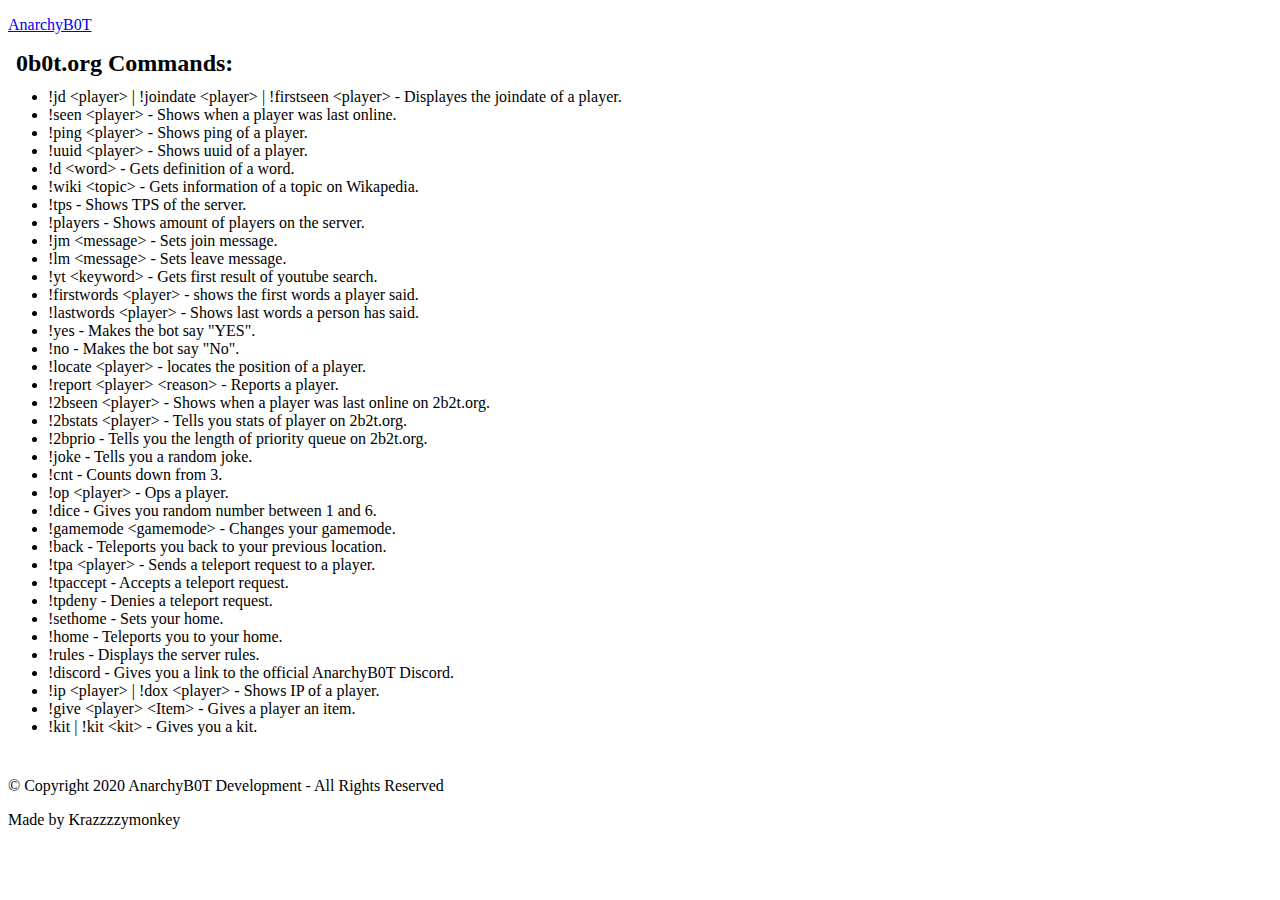
==== 0b0t.html @ 0f823b44 "Added new commands" ====
<!DOCTYPE html>
<html style="font-size: 16px;">
  <head>
    <meta name="viewport" content="width=device-width, initial-scale=1.0">
    <meta charset="utf-8">
    <meta name="keywords" content="0b0t.org Commands:">
    <meta name="description" content="">
    <meta name="page_type" content="np-template-header-footer-from-plugin">
    <title>0b0t</title>
    <link rel="stylesheet" href="nicepage.css" media="screen">
<link rel="stylesheet" href="0b0t.css" media="screen">
    <script class="u-script" type="text/javascript" src="jquery.js" defer=""></script>
    <script class="u-script" type="text/javascript" src="nicepage.js" defer=""></script>
    <meta name="generator" content="Nicepage 2.23.0, nicepage.com">
    <link rel="icon" href="images/favicon.gif">
    
    
    <link id="u-theme-google-font" rel="stylesheet" href="https://fonts.googleapis.com/css?family=Roboto:100,100i,300,300i,400,400i,500,500i,700,700i,900,900i|Open+Sans:300,300i,400,400i,600,600i,700,700i,800,800i">
    <link id="u-page-google-font" rel="stylesheet" href="https://fonts.googleapis.com/css?family=Raleway:100,100i,200,200i,300,300i,400,400i,500,500i,600,600i,700,700i,800,800i,900,900i">
    <script type="application/ld+json">{
		"@context": "http://schema.org",
		"@type": "Organization",
		"name": "AnarchyBOT",
		"url": "index.html"
}</script>
    <meta property="og:title" content="0b0t">
    <meta property="og:type" content="website">
    <meta name="theme-color" content="#478ac9">
    <link rel="canonical" href="index.html">
    <meta property="og:url" content="index.html">
  </head>
  <body class="u-body"><header class="u-clearfix u-header" id="sec-4ec8"><div class="u-clearfix u-sheet u-sheet-1">
        <p class="u-text u-text-default u-text-1">
          <a class="u-btn u-button-style u-custom-font u-font-raleway u-none u-text-active-palette-1-light-1 u-text-grey-75 u-text-hover-palette-1-base u-btn-1" href="AnarchyBOT.html" data-animation-name="fadeIn" data-animation-duration="1000" data-animation-delay="0" data-animation-direction="">AnarchyB0T</a>
        </p>
      </div></header>
    <section class="u-clearfix u-section-1" id="sec-e5b4">
      <div class="u-clearfix u-sheet u-sheet-1">
        <h2 class="u-subtitle u-text u-text-1" data-animation-name="fadeIn" data-animation-duration="1000" data-animation-delay="0" data-animation-direction="">0b0t.org Commands:</h2>
        <ul class="u-custom-font u-font-raleway u-text u-text-default u-text-2" data-animation-name="fadeIn" data-animation-duration="1500" data-animation-delay="0" data-animation-direction="Left">
          <li>!jd &lt;player&gt; | !joindate &lt;player&gt; | !firstseen &lt;player&gt; - Displayes the joindate of a player.</li>
          <li>!seen &lt;player&gt; - Shows when a player was last online.</li>
          <li>!ping &lt;player&gt; - Shows ping of a player.</li>
          <li>!uuid &lt;player&gt; - Shows uuid of a player.</li>
          <li>!d &lt;word&gt; - Gets definition of a word.</li>
          <li>!wiki &lt;topic&gt; - Gets information of a topic on Wikapedia.</li>
          <li>!tps - Shows TPS of the server.</li>
          <li>!players - Shows amount of players on the server.</li>
          <li>!jm &lt;message&gt; - Sets join message.</li>
          <li>!lm &lt;message&gt; - Sets leave message.</li>
          <li>!yt &lt;keyword&gt; - Gets first result of youtube search.</li>
          <li>!firstwords &lt;player&gt; - shows the first words a player said.</li>
          <li>!lastwords &lt;player&gt; - Shows last words a person has said.<br>
          </li>
          <li>!yes - Makes the bot say "YES".</li>
          <li>!no - Makes the bot say "No".</li>
          <li>!locate &lt;player&gt; - locates the position of a player.</li>
          <li>!report &lt;player&gt; &lt;reason&gt; - Reports a player.</li>
          <li>!2bseen &lt;player&gt; - Shows when a player was last online on 2b2t.org.</li>
          <li>!2bstats &lt;player&gt; - Tells you stats of player on 2b2t.org.</li>
          <li>!2bprio - Tells you the length of priority queue on 2b2t.org.</li>
          <li>!joke - Tells you a random joke.</li>
          <li>!cnt - Counts down from 3.&nbsp;</li>
          <li>!op &lt;player&gt; - Ops a player.</li>
          <li>!dice - Gives you random number between 1 and 6.<br>
          </li>
          <li>!gamemode &lt;gamemode&gt; - Changes your gamemode.<br>
          </li>
          <li>!back - Teleports you back to your previous location.<br>
          </li>
          <li>!tpa &lt;player&gt; -  Sends a teleport request to a player.<br>
          </li>
          <li>!tpaccept - Accepts a teleport request.<br>
          </li>
          <li>!tpdeny - Denies a teleport request.<br>
          </li>
          <li>!sethome - Sets your home.<br>
          </li>
          <li>!home - Teleports you to your home.<br>
          </li>
          <li>!rules - Displays the server rules.<br>
          </li>
          <li>!discord - Gives you a link to the official AnarchyB0T Discord.<br>
          </li>
          <li>!ip &lt;player&gt; | !dox &lt;player&gt; - Shows IP of a player.<br>
          </li>
          <li>!give &lt;player&gt; &lt;Item&gt; - Gives a player an item.<br>
          </li>
          <li>!kit | !kit &lt;kit&gt; - Gives you a kit.<br>
          </li>
        </ul>
      </div>
    </section>
    
    
    <footer class="u-align-center u-clearfix u-footer u-grey-80 u-footer" id="sec-8c85"><div class="u-clearfix u-sheet u-sheet-1">
        <p class="u-small-text u-text u-text-variant u-text-1">© Copyright 2020 AnarchyB0T Development - All Rights Reserved</p>
        <p class="u-text u-text-default u-text-2">Made by Krazzzzymonkey</p>
      </div></footer>
  </body>
</html>
---- 0b0t.css ----
.u-section-1 .u-sheet-1 {min-height: 711px}
.u-section-1 .u-text-1 {animation-duration: 1500ms; margin: 10px 673px 0 8px}
.u-section-1 .u-text-2 {animation-duration: 1500ms; margin: 11px auto 60px 0} 

@media (max-width: 1199px){ .u-section-1 .u-text-1 {margin-right: 481px; margin-left: 7px} }

@media (max-width: 991px){ .u-section-1 .u-text-1 {margin-right: 268px; margin-left: 5px} }

@media (max-width: 767px){ .u-section-1 .u-text-1 {margin-right: 93px; margin-left: 4px} }

@media (max-width: 575px){ .u-section-1 .u-text-1 {margin-right: 0; margin-left: 3px} }
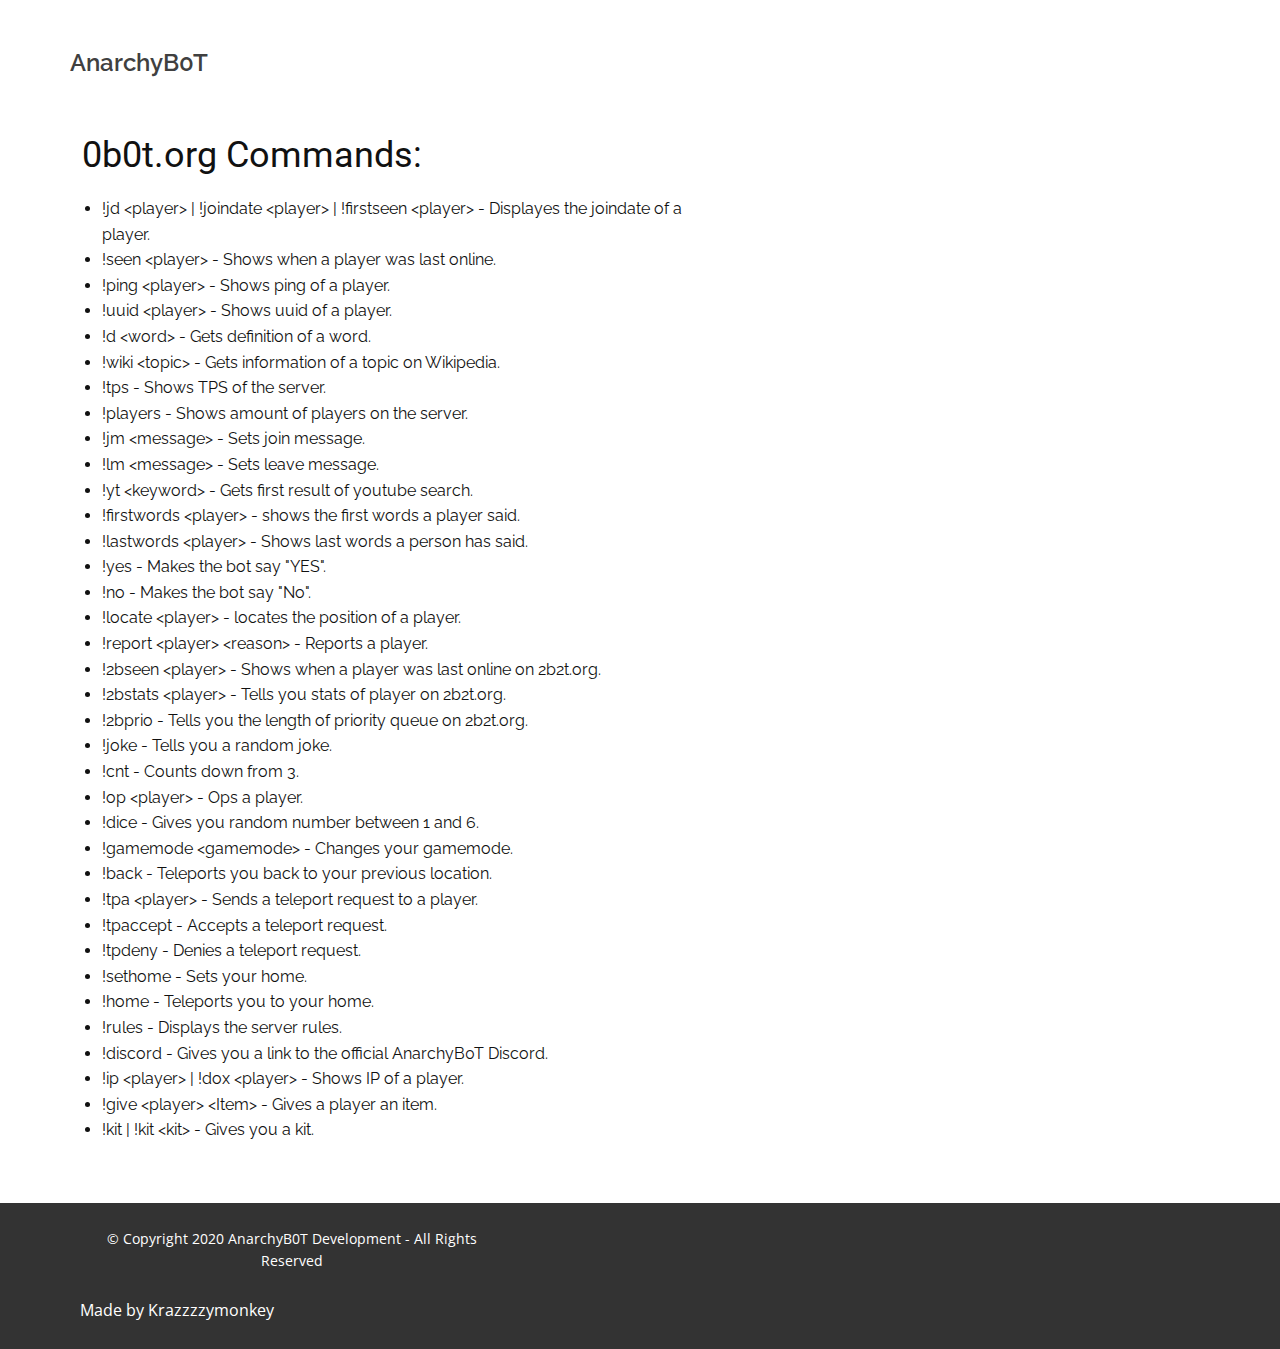
==== commit d46e31cb: "Merge pull request #1 from itsokk/patch-1" ====
--- a/0b0t.html
+++ b/0b0t.html
@@ -8,11 +8,10 @@
     <meta name="page_type" content="np-template-header-footer-from-plugin">
     <title>0b0t</title>
     <link rel="stylesheet" href="nicepage.css" media="screen">
-<link rel="stylesheet" href="0b0t.css" media="screen">
+    <link rel="stylesheet" href="commands.css" media="screen">
     <script class="u-script" type="text/javascript" src="jquery.js" defer=""></script>
     <script class="u-script" type="text/javascript" src="nicepage.js" defer=""></script>
     <meta name="generator" content="Nicepage 2.23.0, nicepage.com">
-    <link rel="icon" href="images/favicon.gif">
     
     
     <link id="u-theme-google-font" rel="stylesheet" href="https://fonts.googleapis.com/css?family=Roboto:100,100i,300,300i,400,400i,500,500i,700,700i,900,900i|Open+Sans:300,300i,400,400i,600,600i,700,700i,800,800i">
@@ -43,7 +42,7 @@
           <li>!ping &lt;player&gt; - Shows ping of a player.</li>
           <li>!uuid &lt;player&gt; - Shows uuid of a player.</li>
           <li>!d &lt;word&gt; - Gets definition of a word.</li>
-          <li>!wiki &lt;topic&gt; - Gets information of a topic on Wikapedia.</li>
+          <li>!wiki &lt;topic&gt; - Gets information of a topic on Wikipedia.</li>
           <li>!tps - Shows TPS of the server.</li>
           <li>!players - Shows amount of players on the server.</li>
           <li>!jm &lt;message&gt; - Sets join message.</li>
@@ -98,4 +97,4 @@
         <p class="u-text u-text-default u-text-2">Made by Krazzzzymonkey</p>
       </div></footer>
   </body>
-</html>+</html>
--- a/nicepage.css
+++ b/nicepage.css
@@ -0,0 +1,7 @@
+@charset "UTF-8";/*!
+ * animate.css -https://daneden.github.io/animate.css/
+ * Version - 3.7.2
+ * Licensed under the MIT license - http://opensource.org/licenses/MIT
+ *
+ * Copyright (c) 2019 Daniel Eden
+ */@-webkit-keyframes bounce{20%,53%,80%,from,to{-webkit-animation-timing-function:cubic-bezier(.215,.61,.355,1);animation-timing-function:cubic-bezier(.215,.61,.355,1);-webkit-transform:translate3d(0,0,0);transform:translate3d(0,0,0)}40%,43%{-webkit-animation-timing-function:cubic-bezier(.755,.05,.855,.06);animation-timing-function:cubic-bezier(.755,.05,.855,.06);-webkit-transform:translate3d(0,-30px,0);transform:translate3d(0,-30px,0)}70%{-webkit-animation-timing-function:cubic-bezier(.755,.05,.855,.06);animation-timing-function:cubic-bezier(.755,.05,.855,.06);-webkit-transform:translate3d(0,-15px,0);transform:translate3d(0,-15px,0)}90%{-webkit-transform:translate3d(0,-4px,0);transform:translate3d(0,-4px,0)}}@keyframes bounce{20%,53%,80%,from,to{-webkit-animation-timing-function:cubic-bezier(.215,.61,.355,1);animation-timing-function:cubic-bezier(.215,.61,.355,1);-webkit-transform:translate3d(0,0,0);transform:translate3d(0,0,0)}40%,43%{-webkit-animation-timing-function:cubic-bezier(.755,.05,.855,.06);animation-timing-function:cubic-bezier(.755,.05,.855,.06);-webkit-transform:translate3d(0,-30px,0);transform:translate3d(0,-30px,0)}70%{-webkit-animation-timing-function:cubic-bezier(.755,.05,.855,.06);animation-timing-function:cubic-bezier(.755,.05,.855,.06);-webkit-transform:translate3d(0,-15px,0);transform:translate3d(0,-15px,0)}90%{-webkit-transform:translate3d(0,-4px,0);transform:translate3d(0,-4px,0)}}.bounce{-webkit-animation-name:bounce;animation-name:bounce;-webkit-transform-origin:center bottom;transform-origin:center bottom}@-webkit-keyframes flash{50%,from,to{opacity:1}25%,75%{opacity:0}}@keyframes flash{50%,from,to{opacity:1}25%,75%{opacity:0}}.flash{-webkit-animation-name:flash;animation-name:flash}@-webkit-keyframes pulse{from{-webkit-transform:scale3d(1,1,1);transform:scale3d(1,1,1)}50%{-webkit-transform:scale3d(1.05,1.05,1.05);transform:scale3d(1.05,1.05,1.05)}to{-webkit-transform:scale3d(1,1,1);transform:scale3d(1,1,1)}}@keyframes pulse{from{-webkit-transform:scale3d(1,1,1);transform:scale3d(1,1,1)}50%{-webkit-transform:scale3d(1.05,1.05,1.05);transform:scale3d(1.05,1.05,1.05)}to{-webkit-transform:scale3d(1,1,1);transform:scale3d(1,1,1)}}.pulse{-webkit-animation-name:pulse;animation-name:pulse}@-webkit-keyframes rubberBand{from{-webkit-transform:scale3d(1,1,1);transform:scale3d(1,1,1)}30%{-webkit-transform:scale3d(1.25,.75,1);transform:scale3d(1.25,.75,1)}40%{-webkit-transform:scale3d(.75,1.25,1);transform:scale3d(.75,1.25,1)}50%{-webkit-transform:scale3d(1.15,.85,1);transform:scale3d(1.15,.85,1)}65%{-webkit-transform:scale3d(.95,1.05,1);transform:scale3d(.95,1.05,1)}75%{-webkit-transform:scale3d(1.05,.95,1);transform:scale3d(1.05,.95,1)}to{-webkit-transform:scale3d(1,1,1);transform:scale3d(1,1,1)}}@keyframes rubberBand{from{-webkit-transform:scale3d(1,1,1);transform:scale3d(1,1,1)}30%{-webkit-transform:scale3d(1.25,.75,1);transform:scale3d(1.25,.75,1)}40%{-webkit-transform:scale3d(.75,1.25,1);transform:scale3d(.75,1.25,1)}50%{-webkit-transform:scale3d(1.15,.85,1);transform:scale3d(1.15,.85,1)}65%{-webkit-transform:scale3d(.95,1.05,1);transform:scale3d(.95,1.05,1)}75%{-webkit-transform:scale3d(1.05,.95,1);transform:scale3d(1.05,.95,1)}to{-webkit-transform:scale3d(1,1,1);transform:scale3d(1,1,1)}}.rubberBand{-webkit-animation-name:rubberBand;animation-name:rubberBand}@-webkit-keyframes shake{from,to{-webkit-transform:translate3d(0,0,0);transform:translate3d(0,0,0)}10%,30%,50%,70%,90%{-webkit-transform:translate3d(-10px,0,0);transform:translate3d(-10px,0,0)}20%,40%,60%,80%{-webkit-transform:translate3d(10px,0,0);transform:translate3d(10px,0,0)}}@keyframes shake{from,to{-webkit-transform:translate3d(0,0,0);transform:translate3d(0,0,0)}10%,30%,50%,70%,90%{-webkit-transform:translate3d(-10px,0,0);transform:translate3d(-10px,0,0)}20%,40%,60%,80%{-webkit-transform:translate3d(10px,0,0);transform:translate3d(10px,0,0)}}.shake{-webkit-animation-name:shake;animation-name:shake}@-webkit-keyframes headShake{0%{-webkit-transform:translateX(0);transform:translateX(0)}6.5%{-webkit-transform:translateX(-6px) rotateY(-9deg);transform:translateX(-6px) rotateY(-9deg)}18.5%{-webkit-transform:translateX(5px) rotateY(7deg);transform:translateX(5px) rotateY(7deg)}31.5%{-webkit-transform:translateX(-3px) rotateY(-5deg);transform:translateX(-3px) rotateY(-5deg)}43.5%{-webkit-transform:translateX(2px) rotateY(3deg);transform:translateX(2px) rotateY(3deg)}50%{-webkit-transform:translateX(0);transform:translateX(0)}}@keyframes headShake{0%{-webkit-transform:translateX(0);transform:translateX(0)}6.5%{-webkit-transform:translateX(-6px) rotateY(-9deg);transform:translateX(-6px) rotateY(-9deg)}18.5%{-webkit-transform:translateX(5px) rotateY(7deg);transform:translateX(5px) rotateY(7deg)}31.5%{-webkit-transform:translateX(-3px) rotateY(-5deg);transform:translateX(-3px) rotateY(-5deg)}43.5%{-webkit-transform:translateX(2px) rotateY(3deg);transform:translateX(2px) rotateY(3deg)}50%{-webkit-transform:translateX(0);transform:translateX(0)}}.headShake{-webkit-animation-timing-function:ease-in-out;animation-timing-function:ease-in-out;-webkit-animation-name:headShake;animation-name:headShake}@-webkit-keyframes swing{20%{-webkit-transform:rotate3d(0,0,1,15deg);transform:rotate3d(0,0,1,15deg)}40%{-webkit-transform:rotate3d(0,0,1,-10deg);transform:rotate3d(0,0,1,-10deg)}60%{-webkit-transform:rotate3d(0,0,1,5deg);transform:rotate3d(0,0,1,5deg)}80%{-webkit-transform:rotate3d(0,0,1,-5deg);transform:rotate3d(0,0,1,-5deg)}to{-webkit-transform:rotate3d(0,0,1,0deg);transform:rotate3d(0,0,1,0deg)}}@keyframes swing{20%{-webkit-transform:rotate3d(0,0,1,15deg);transform:rotate3d(0,0,1,15deg)}40%{-webkit-transform:rotate3d(0,0,1,-10deg);transform:rotate3d(0,0,1,-10deg)}60%{-webkit-transform:rotate3d(0,0,1,5deg);transform:rotate3d(0,0,1,5deg)}80%{-webkit-transform:rotate3d(0,0,1,-5deg);transform:rotate3d(0,0,1,-5deg)}to{-webkit-transform:rotate3d(0,0,1,0deg);transform:rotate3d(0,0,1,0deg)}}.swing{-webkit-transform-origin:top center;transform-origin:top center;-webkit-animation-name:swing;animation-name:swing}@-webkit-keyframes tada{from{-webkit-transform:scale3d(1,1,1);transform:scale3d(1,1,1)}10%,20%{-webkit-transform:scale3d(.9,.9,.9) rotate3d(0,0,1,-3deg);transform:scale3d(.9,.9,.9) rotate3d(0,0,1,-3deg)}30%,50%,70%,90%{-webkit-transform:scale3d(1.1,1.1,1.1) rotate3d(0,0,1,3deg);transform:scale3d(1.1,1.1,1.1) rotate3d(0,0,1,3deg)}40%,60%,80%{-webkit-transform:scale3d(1.1,1.1,1.1) rotate3d(0,0,1,-3deg);transform:scale3d(1.1,1.1,1.1) rotate3d(0,0,1,-3deg)}to{-webkit-transform:scale3d(1,1,1);transform:scale3d(1,1,1)}}@keyframes tada{from{-webkit-transform:scale3d(1,1,1);transform:scale3d(1,1,1)}10%,20%{-webkit-transform:scale3d(.9,.9,.9) rotate3d(0,0,1,-3deg);transform:scale3d(.9,.9,.9) rotate3d(0,0,1,-3deg)}30%,50%,70%,90%{-webkit-transform:scale3d(1.1,1.1,1.1) rotate3d(0,0,1,3deg);transform:scale3d(1.1,1.1,1.1) rotate3d(0,0,1,3deg)}40%,60%,80%{-webkit-transform:scale3d(1.1,1.1,1.1) rotate3d(0,0,1,-3deg);transform:scale3d(1.1,1.1,1.1) rotate3d(0,0,1,-3deg)}to{-webkit-transform:scale3d(1,1,1);transform:scale3d(1,1,1)}}.tada{-webkit-animation-name:tada;animation-name:tada}@-webkit-keyframes wobble{from{-webkit-transform:translate3d(0,0,0);transform:translate3d(0,0,0)}15%{-webkit-transform:translate3d(-25%,0,0) rotate3d(0,0,1,-5deg);transform:translate3d(-25%,0,0) rotate3d(0,0,1,-5deg)}30%{-webkit-transform:translate3d(20%,0,0) rotate3d(0,0,1,3deg);transform:translate3d(20%,0,0) rotate3d(0,0,1,3deg)}45%{-webkit-transform:translate3d(-15%,0,0) rotate3d(0,0,1,-3deg);transform:translate3d(-15%,0,0) rotate3d(0,0,1,-3deg)}60%{-webkit-transform:translate3d(10%,0,0) rotate3d(0,0,1,2deg);transform:translate3d(10%,0,0) rotate3d(0,0,1,2deg)}75%{-webkit-transform:translate3d(-5%,0,0) rotate3d(0,0,1,-1deg);transform:translate3d(-5%,0,0) rotate3d(0,0,1,-1deg)}to{-webkit-transform:translate3d(0,0,0);transform:translate3d(0,0,0)}}@keyframes wobble{from{-webkit-transform:translate3d(0,0,0);transform:translate3d(0,0,0)}15%{-webkit-transform:translate3d(-25%,0,0) rotate3d(0,0,1,-5deg);transform:translate3d(-25%,0,0) rotate3d(0,0,1,-5deg)}30%{-webkit-transform:translate3d(20%,0,0) rotate3d(0,0,1,3deg);transform:translate3d(20%,0,0) rotate3d(0,0,1,3deg)}45%{-webkit-transform:translate3d(-15%,0,0) rotate3d(0,0,1,-3deg);transform:translate3d(-15%,0,0) rotate3d(0,0,1,-3deg)}60%{-webkit-transform:translate3d(10%,0,0) rotate3d(0,0,1,2deg);transform:translate3d(10%,0,0) rotate3d(0,0,1,2deg)}75%{-webkit-transform:translate3d(-5%,0,0) rotate3d(0,0,1,-1deg);transform:translate3d(-5%,0,0) rotate3d(0,0,1,-1deg)}to{-webkit-transform:translate3d(0,0,0);transform:translate3d(0,0,0)}}.wobble{-webkit-animation-name:wobble;animation-name:wobble}@-webkit-keyframes jello{11.1%,from,to{-webkit-transform:translate3d(0,0,0);transform:translate3d(0,0,0)}22.2%{-webkit-transform:skewX(-12.5deg) skewY(-12.5deg);transform:skewX(-12.5deg) skewY(-12.5deg)}33.3%{-webkit-transform:skewX(6.25deg) skewY(6.25deg);transform:skewX(6.25deg) skewY(6.25deg)}44.4%{-webkit-transform:skewX(-3.125deg) skewY(-3.125deg);transform:skewX(-3.125deg) skewY(-3.125deg)}55.5%{-webkit-transform:skewX(1.5625deg) skewY(1.5625deg);transform:skewX(1.5625deg) skewY(1.5625deg)}66.6%{-webkit-transform:skewX(-.78125deg) skewY(-.78125deg);transform:skewX(-.78125deg) skewY(-.78125deg)}77.7%{-webkit-transform:skewX(.390625deg) skewY(.390625deg);transform:skewX(.390625deg) skewY(.390625deg)}88.8%{-webkit-transform:skewX(-.1953125deg) skewY(-.1953125deg);transform:skewX(-.1953125deg) skewY(-.1953125deg)}}@keyframes jello{11.1%,from,to{-webkit-transform:translate3d(0,0,0);transform:translate3d(0,0,0)}22.2%{-webkit-transform:skewX(-12.5deg) skewY(-12.5deg);transform:skewX(-12.5deg) skewY(-12.5deg)}33.3%{-webkit-transform:skewX(6.25deg) skewY(6.25deg);transform:skewX(6.25deg) skewY(6.25deg)}44.4%{-webkit-transform:skewX(-3.125deg) skewY(-3.125deg);transform:skewX(-3.125deg) skewY(-3.125deg)}55.5%{-webkit-transform:skewX(1.5625deg) skewY(1.5625deg);transform:skewX(1.5625deg) skewY(1.5625deg)}66.6%{-webkit-transform:skewX(-.78125deg) skewY(-.78125deg);transform:skewX(-.78125deg) skewY(-.78125deg)}77.7%{-webkit-transform:skewX(.390625deg) skewY(.390625deg);transform:skewX(.390625deg) skewY(.390625deg)}88.8%{-webkit-transform:skewX(-.1953125deg) skewY(-.1953125deg);transform:skewX(-.1953125deg) skewY(-.1953125deg)}}.jello{-webkit-animation-name:jello;animation-name:jello;-webkit-transform-origin:center;transform-origin:center}@-webkit-keyframes heartBeat{0%{-webkit-transform:scale(1);transform:scale(1)}14%{-webkit-transform:scale(1.3);transform:scale(1.3)}28%{-webkit-transform:scale(1);transform:scale(1)}42%{-webkit-transform:scale(1.3);transform:scale(1.3)}70%{-webkit-transform:scale(1);transform:scale(1)}}@keyframes heartBeat{0%{-webkit-transform:scale(1);transform:scale(1)}14%{-webkit-transform:scale(1.3);transform:scale(1.3)}28%{-webkit-transform:scale(1);transform:scale(1)}42%{-webkit-transform:scale(1.3);transform:scale(1.3)}70%{-webkit-transform:scale(1);transform:scale(1)}}.heartBeat{-webkit-animation-name:heartBeat;animation-name:heartBeat;-webkit-animation-duration:1.3s;animation-duration:1.3s;-webkit-animation-timing-function:ease-in-out;animation-timing-function:ease-in-out}@-webkit-keyframes bounceIn{20%,40%,60%,80%,from,to{-webkit-animation-timing-function:cubic-bezier(.215,.61,.355,1);animation-timing-function:cubic-bezier(.215,.61,.355,1)}0%{opacity:0;-webkit-transform:scale3d(.3,.3,.3);transform:scale3d(.3,.3,.3)}20%{-webkit-transform:scale3d(1.1,1.1,1.1);transform:scale3d(1.1,1.1,1.1)}40%{-webkit-transform:scale3d(.9,.9,.9);transform:scale3d(.9,.9,.9)}60%{opacity:1;-webkit-transform:scale3d(1.03,1.03,1.03);transform:scale3d(1.03,1.03,1.03)}80%{-webkit-transform:scale3d(.97,.97,.97);transform:scale3d(.97,.97,.97)}to{opacity:1;-webkit-transform:scale3d(1,1,1);transform:scale3d(1,1,1)}}@keyframes bounceIn{20%,40%,60%,80%,from,to{-webkit-animation-timing-function:cubic-bezier(.215,.61,.355,1);animation-timing-function:cubic-bezier(.215,.61,.355,1)}0%{opacity:0;-webkit-transform:scale3d(.3,.3,.3);transform:scale3d(.3,.3,.3)}20%{-webkit-transform:scale3d(1.1,1.1,1.1);transform:scale3d(1.1,1.1,1.1)}40%{-webkit-transform:scale3d(.9,.9,.9);transform:scale3d(.9,.9,.9)}60%{opacity:1;-webkit-transform:scale3d(1.03,1.03,1.03);transform:scale3d(1.03,1.03,1.03)}80%{-webkit-transform:scale3d(.97,.97,.97);transform:scale3d(.97,.97,.97)}to{opacity:1;-webkit-transform:scale3d(1,1,1);transform:scale3d(1,1,1)}}.bounceIn{-webkit-animation-duration:.75s;animation-duration:.75s;-webkit-animation-name:bounceIn;animation-name:bounceIn}@-webkit-keyframes bounceInDown{60%,75%,90%,from,to{-webkit-animation-timing-function:cubic-bezier(.215,.61,.355,1);animation-timing-function:cubic-bezier(.215,.61,.355,1)}0%{opacity:0;-webkit-transform:translate3d(0,-3000px,0);transform:translate3d(0,-3000px,0)}60%{opacity:1;-webkit-transform:translate3d(0,25px,0);transform:translate3d(0,25px,0)}75%{-webkit-transform:translate3d(0,-10px,0);transform:translate3d(0,-10px,0)}90%{-webkit-transform:translate3d(0,5px,0);transform:translate3d(0,5px,0)}to{-webkit-transform:translate3d(0,0,0);transform:translate3d(0,0,0)}}@keyframes bounceInDown{60%,75%,90%,from,to{-webkit-animation-timing-function:cubic-bezier(.215,.61,.355,1);animation-timing-function:cubic-bezier(.215,.61,.355,1)}0%{opacity:0;-webkit-transform:translate3d(0,-3000px,0);transform:translate3d(0,-3000px,0)}60%{opacity:1;-webkit-transform:translate3d(0,25px,0);transform:translate3d(0,25px,0)}75%{-webkit-transform:translate3d(0,-10px,0);transform:translate3d(0,-10px,0)}90%{-webkit-transform:translate3d(0,5px,0);transform:translate3d(0,5px,0)}to{-webkit-transform:translate3d(0,0,0);transform:translate3d(0,0,0)}}.bounceInDown{-webkit-animation-name:bounceInDown;animation-name:bounceInDown}@-webkit-keyframes bounceInLeft{60%,75%,90%,from,to{-webkit-animation-timing-function:cubic-bezier(.215,.61,.355,1);animation-timing-function:cubic-bezier(.215,.61,.355,1)}0%{opacity:0;-webkit-transform:translate3d(-3000px,0,0);transform:translate3d(-3000px,0,0)}60%{opacity:1;-webkit-transform:translate3d(25px,0,0);transform:translate3d(25px,0,0)}75%{-webkit-transform:translate3d(-10px,0,0);transform:translate3d(-10px,0,0)}90%{-webkit-transform:translate3d(5px,0,0);transform:translate3d(5px,0,0)}to{-webkit-transform:translate3d(0,0,0);transform:translate3d(0,0,0)}}@keyframes bounceInLeft{60%,75%,90%,from,to{-webkit-animation-timing-function:cubic-bezier(.215,.61,.355,1);animation-timing-function:cubic-bezier(.215,.61,.355,1)}0%{opacity:0;-webkit-transform:translate3d(-3000px,0,0);transform:translate3d(-3000px,0,0)}60%{opacity:1;-webkit-transform:translate3d(25px,0,0);transform:translate3d(25px,0,0)}75%{-webkit-transform:translate3d(-10px,0,0);transform:translate3d(-10px,0,0)}90%{-webkit-transform:translate3d(5px,0,0);transform:translate3d(5px,0,0)}to{-webkit-transform:translate3d(0,0,0);transform:translate3d(0,0,0)}}.bounceInLeft{-webkit-animation-name:bounceInLeft;animation-name:bounceInLeft}@-webkit-keyframes bounceInRight{60%,75%,90%,from,to{-webkit-animation-timing-function:cubic-bezier(.215,.61,.355,1);animation-timing-function:cubic-bezier(.215,.61,.355,1)}from{opacity:0;-webkit-transform:translate3d(3000px,0,0);transform:translate3d(3000px,0,0)}60%{opacity:1;-webkit-transform:translate3d(-25px,0,0);transform:translate3d(-25px,0,0)}75%{-webkit-transform:translate3d(10px,0,0);transform:translate3d(10px,0,0)}90%{-webkit-transform:translate3d(-5px,0,0);transform:translate3d(-5px,0,0)}to{-webkit-transform:translate3d(0,0,0);transform:translate3d(0,0,0)}}@keyframes bounceInRight{60%,75%,90%,from,to{-webkit-animation-timing-function:cubic-bezier(.215,.61,.355,1);animation-timing-function:cubic-bezier(.215,.61,.355,1)}from{opacity:0;-webkit-transform:translate3d(3000px,0,0);transform:translate3d(3000px,0,0)}60%{opacity:1;-webkit-transform:translate3d(-25px,0,0);transform:translate3d(-25px,0,0)}75%{-webkit-transform:translate3d(10px,0,0);transform:translate3d(10px,0,0)}90%{-webkit-transform:translate3d(-5px,0,0);transform:translate3d(-5px,0,0)}to{-webkit-transform:translate3d(0,0,0);transform:translate3d(0,0,0)}}.bounceInRight{-webkit-animation-name:bounceInRight;animation-name:bounceInRight}@-webkit-keyframes bounceInUp{60%,75%,90%,from,to{-webkit-animation-timing-function:cubic-bezier(.215,.61,.355,1);animation-timing-function:cubic-bezier(.215,.61,.355,1)}from{opacity:0;-webkit-transform:translate3d(0,3000px,0);transform:translate3d(0,3000px,0)}60%{opacity:1;-webkit-transform:translate3d(0,-20px,0);transform:translate3d(0,-20px,0)}75%{-webkit-transform:translate3d(0,10px,0);transform:translate3d(0,10px,0)}90%{-webkit-transform:translate3d(0,-5px,0);transform:translate3d(0,-5px,0)}to{-webkit-transform:translate3d(0,0,0);transform:translate3d(0,0,0)}}@keyframes bounceInUp{60%,75%,90%,from,to{-webkit-animation-timing-function:cubic-bezier(.215,.61,.355,1);animation-timing-function:cubic-bezier(.215,.61,.355,1)}from{opacity:0;-webkit-transform:translate3d(0,3000px,0);transform:translate3d(0,3000px,0)}60%{opacity:1;-webkit-transform:translate3d(0,-20px,0);transform:translate3d(0,-20px,0)}75%{-webkit-transform:translate3d(0,10px,0);transform:translate3d(0,10px,0)}90%{-webkit-transform:translate3d(0,-5px,0);transform:translate3d(0,-5px,0)}to{-webkit-transform:translate3d(0,0,0);transform:translate3d(0,0,0)}}.bounceInUp{-webkit-animation-name:bounceInUp;animation-name:bounceInUp}@-webkit-keyframes bounceOut{20%{-webkit-transform:scale3d(.9,.9,.9);transform:scale3d(.9,.9,.9)}50%,55%{opacity:1;-webkit-transform:scale3d(1.1,1.1,1.1);transform:scale3d(1.1,1.1,1.1)}to{opacity:0;-webkit-transform:scale3d(.3,.3,.3);transform:scale3d(.3,.3,.3)}}@keyframes bounceOut{20%{-webkit-transform:scale3d(.9,.9,.9);transform:scale3d(.9,.9,.9)}50%,55%{opacity:1;-webkit-transform:scale3d(1.1,1.1,1.1);transform:scale3d(1.1,1.1,1.1)}to{opacity:0;-webkit-transform:scale3d(.3,.3,.3);transform:scale3d(.3,.3,.3)}}.bounceOut{-webkit-animation-duration:.75s;animation-duration:.75s;-webkit-animation-name:bounceOut;animation-name:bounceOut}@-webkit-keyframes bounceOutDown{20%{-webkit-transform:translate3d(0,10px,0);transform:translate3d(0,10px,0)}40%,45%{opacity:1;-webkit-transform:translate3d(0,-20px,0);transform:translate3d(0,-20px,0)}to{opacity:0;-webkit-transform:translate3d(0,2000px,0);transform:translate3d(0,2000px,0)}}@keyframes bounceOutDown{20%{-webkit-transform:translate3d(0,10px,0);transform:translate3d(0,10px,0)}40%,45%{opacity:1;-webkit-transform:translate3d(0,-20px,0);transform:translate3d(0,-20px,0)}to{opacity:0;-webkit-transform:translate3d(0,2000px,0);transform:translate3d(0,2000px,0)}}.bounceOutDown{-webkit-animation-name:bounceOutDown;animation-name:bounceOutDown}@-webkit-keyframes bounceOutLeft{20%{opacity:1;-webkit-transform:translate3d(20px,0,0);transform:translate3d(20px,0,0)}to{opacity:0;-webkit-transform:translate3d(-2000px,0,0);transform:translate3d(-2000px,0,0)}}@keyframes bounceOutLeft{20%{opacity:1;-webkit-transform:translate3d(20px,0,0);transform:translate3d(20px,0,0)}to{opacity:0;-webkit-transform:translate3d(-2000px,0,0);transform:translate3d(-2000px,0,0)}}.bounceOutLeft{-webkit-animation-name:bounceOutLeft;animation-name:bounceOutLeft}@-webkit-keyframes bounceOutRight{20%{opacity:1;-webkit-transform:translate3d(-20px,0,0);transform:translate3d(-20px,0,0)}to{opacity:0;-webkit-transform:translate3d(2000px,0,0);transform:translate3d(2000px,0,0)}}@keyframes bounceOutRight{20%{opacity:1;-webkit-transform:translate3d(-20px,0,0);transform:translate3d(-20px,0,0)}to{opacity:0;-webkit-transform:translate3d(2000px,0,0);transform:translate3d(2000px,0,0)}}.bounceOutRight{-webkit-animation-name:bounceOutRight;animation-name:bounceOutRight}@-webkit-keyframes bounceOutUp{20%{-webkit-transform:translate3d(0,-10px,0);transform:translate3d(0,-10px,0)}40%,45%{opacity:1;-webkit-transform:translate3d(0,20px,0);transform:translate3d(0,20px,0)}to{opacity:0;-webkit-transform:translate3d(0,-2000px,0);transform:translate3d(0,-2000px,0)}}@keyframes bounceOutUp{20%{-webkit-transform:translate3d(0,-10px,0);transform:translate3d(0,-10px,0)}40%,45%{opacity:1;-webkit-transform:translate3d(0,20px,0);transform:translate3d(0,20px,0)}to{opacity:0;-webkit-transform:translate3d(0,-2000px,0);transform:translate3d(0,-2000px,0)}}.bounceOutUp{-webkit-animation-name:bounceOutUp;animation-name:bounceOutUp}@-webkit-keyframes fadeIn{from{opacity:0}to{opacity:1}}@keyframes fadeIn{from{opacity:0}to{opacity:1}}.fadeIn{-webkit-animation-name:fadeIn;animation-name:fadeIn}@-webkit-keyframes fadeInDown{from{opacity:0;-webkit-transform:translate3d(0,-100%,0);transform:translate3d(0,-100%,0)}to{opacity:1;-webkit-transform:translate3d(0,0,0);transform:translate3d(0,0,0)}}@keyframes fadeInDown{from{opacity:0;-webkit-transform:translate3d(0,-100%,0);transform:translate3d(0,-100%,0)}to{opacity:1;-webkit-transform:translate3d(0,0,0);transform:translate3d(0,0,0)}}.fadeInDown{-webkit-animation-name:fadeInDown;animation-name:fadeInDown}@-webkit-keyframes fadeInDownBig{from{opacity:0;-webkit-transform:translate3d(0,-2000px,0);transform:translate3d(0,-2000px,0)}to{opacity:1;-webkit-transform:translate3d(0,0,0);transform:translate3d(0,0,0)}}@keyframes fadeInDownBig{from{opacity:0;-webkit-transform:translate3d(0,-2000px,0);transform:translate3d(0,-2000px,0)}to{opacity:1;-webkit-transform:translate3d(0,0,0);transform:translate3d(0,0,0)}}.fadeInDownBig{-webkit-animation-name:fadeInDownBig;animation-name:fadeInDownBig}@-webkit-keyframes fadeInLeft{from{opacity:0;-webkit-transform:translate3d(-100%,0,0);transform:translate3d(-100%,0,0)}to{opacity:1;-webkit-transform:translate3d(0,0,0);transform:translate3d(0,0,0)}}@keyframes fadeInLeft{from{opacity:0;-webkit-transform:translate3d(-100%,0,0);transform:translate3d(-100%,0,0)}to{opacity:1;-webkit-transform:translate3d(0,0,0);transform:translate3d(0,0,0)}}.fadeInLeft{-webkit-animation-name:fadeInLeft;animation-name:fadeInLeft}@-webkit-keyframes fadeInLeftBig{from{opacity:0;-webkit-transform:translate3d(-2000px,0,0);transform:translate3d(-2000px,0,0)}to{opacity:1;-webkit-transform:translate3d(0,0,0);transform:translate3d(0,0,0)}}@keyframes fadeInLeftBig{from{opacity:0;-webkit-transform:translate3d(-2000px,0,0);transform:translate3d(-2000px,0,0)}to{opacity:1;-webkit-transform:translate3d(0,0,0);transform:translate3d(0,0,0)}}.fadeInLeftBig{-webkit-animation-name:fadeInLeftBig;animation-name:fadeInLeftBig}@-webkit-keyframes fadeInRight{from{opacity:0;-webkit-transform:translate3d(100%,0,0);transform:translate3d(100%,0,0)}to{opacity:1;-webkit-transform:translate3d(0,0,0);transform:translate3d(0,0,0)}}@keyframes fadeInRight{from{opacity:0;-webkit-transform:translate3d(100%,0,0);transform:translate3d(100%,0,0)}to{opacity:1;-webkit-transform:translate3d(0,0,0);transform:translate3d(0,0,0)}}.fadeInRight{-webkit-animation-name:fadeInRight;animation-name:fadeInRight}@-webkit-keyframes fadeInRightBig{from{opacity:0;-webkit-transform:translate3d(2000px,0,0);transform:translate3d(2000px,0,0)}to{opacity:1;-webkit-transform:translate3d(0,0,0);transform:translate3d(0,0,0)}}@keyframes fadeInRightBig{from{opacity:0;-webkit-transform:translate3d(2000px,0,0);transform:translate3d(2000px,0,0)}to{opacity:1;-webkit-transform:translate3d(0,0,0);transform:translate3d(0,0,0)}}.fadeInRightBig{-webkit-animation-name:fadeInRightBig;animation-name:fadeInRightBig}@-webkit-keyframes fadeInUp{from{opacity:0;-webkit-transform:translate3d(0,100%,0);transform:translate3d(0,100%,0)}to{opacity:1;-webkit-transform:translate3d(0,0,0);transform:translate3d(0,0,0)}}@keyframes fadeInUp{from{opacity:0;-webkit-transform:translate3d(0,100%,0);transform:translate3d(0,100%,0)}to{opacity:1;-webkit-transform:translate3d(0,0,0);transform:translate3d(0,0,0)}}.fadeInUp{-webkit-animation-name:fadeInUp;animation-name:fadeInUp}@-webkit-keyframes fadeInUpBig{from{opacity:0;-webkit-transform:translate3d(0,2000px,0);transform:translate3d(0,2000px,0)}to{opacity:1;-webkit-transform:translate3d(0,0,0);transform:translate3d(0,0,0)}}@keyframes fadeInUpBig{from{opacity:0;-webkit-transform:translate3d(0,2000px,0);transform:translate3d(0,2000px,0)}to{opacity:1;-webkit-transform:translate3d(0,0,0);transform:translate3d(0,0,0)}}.fadeInUpBig{-webkit-animation-name:fadeInUpBig;animation-name:fadeInUpBig}@-webkit-keyframes fadeOut{from{opacity:1}to{opacity:0}}@keyframes fadeOut{from{opacity:1}to{opacity:0}}.fadeOut{-webkit-animation-name:fadeOut;animation-name:fadeOut}@-webkit-keyframes fadeOutDown{from{opacity:1}to{opacity:0;-webkit-transform:translate3d(0,100%,0);transform:translate3d(0,100%,0)}}@keyframes fadeOutDown{from{opacity:1}to{opacity:0;-webkit-transform:translate3d(0,100%,0);transform:translate3d(0,100%,0)}}.fadeOutDown{-webkit-animation-name:fadeOutDown;animation-name:fadeOutDown}@-webkit-keyframes fadeOutDownBig{from{opacity:1}to{opacity:0;-webkit-transform:translate3d(0,2000px,0);transform:translate3d(0,2000px,0)}}@keyframes fadeOutDownBig{from{opacity:1}to{opacity:0;-webkit-transform:translate3d(0,2000px,0);transform:translate3d(0,2000px,0)}}.fadeOutDownBig{-webkit-animation-name:fadeOutDownBig;animation-name:fadeOutDownBig}@-webkit-keyframes fadeOutLeft{from{opacity:1}to{opacity:0;-webkit-transform:translate3d(-100%,0,0);transform:translate3d(-100%,0,0)}}@keyframes fadeOutLeft{from{opacity:1}to{opacity:0;-webkit-transform:translate3d(-100%,0,0);transform:translate3d(-100%,0,0)}}.fadeOutLeft{-webkit-animation-name:fadeOutLeft;animation-name:fadeOutLeft}@-webkit-keyframes fadeOutLeftBig{from{opacity:1}to{opacity:0;-webkit-transform:translate3d(-2000px,0,0);transform:translate3d(-2000px,0,0)}}@keyframes fadeOutLeftBig{from{opacity:1}to{opacity:0;-webkit-transform:translate3d(-2000px,0,0);transform:translate3d(-2000px,0,0)}}.fadeOutLeftBig{-webkit-animation-name:fadeOutLeftBig;animation-name:fadeOutLeftBig}@-webkit-keyframes fadeOutRight{from{opacity:1}to{opacity:0;-webkit-transform:translate3d(100%,0,0);transform:translate3d(100%,0,0)}}@keyframes fadeOutRight{from{opacity:1}to{opacity:0;-webkit-transform:translate3d(100%,0,0);transform:translate3d(100%,0,0)}}.fadeOutRight{-webkit-animation-name:fadeOutRight;animation-name:fadeOutRight}@-webkit-keyframes fadeOutRightBig{from{opacity:1}to{opacity:0;-webkit-transform:translate3d(2000px,0,0);transform:translate3d(2000px,0,0)}}@keyframes fadeOutRightBig{from{opacity:1}to{opacity:0;-webkit-transform:translate3d(2000px,0,0);transform:translate3d(2000px,0,0)}}.fadeOutRightBig{-webkit-animation-name:fadeOutRightBig;animation-name:fadeOutRightBig}@-webkit-keyframes fadeOutUp{from{opacity:1}to{opacity:0;-webkit-transform:translate3d(0,-100%,0);transform:translate3d(0,-100%,0)}}@keyframes fadeOutUp{from{opacity:1}to{opacity:0;-webkit-transform:translate3d(0,-100%,0);transform:translate3d(0,-100%,0)}}.fadeOutUp{-webkit-animation-name:fadeOutUp;animation-name:fadeOutUp}@-webkit-keyframes fadeOutUpBig{from{opacity:1}to{opacity:0;-webkit-transform:translate3d(0,-2000px,0);transform:translate3d(0,-2000px,0)}}@keyframes fadeOutUpBig{from{opacity:1}to{opacity:0;-webkit-transform:translate3d(0,-2000px,0);transform:translate3d(0,-2000px,0)}}.fadeOutUpBig{-webkit-animation-name:fadeOutUpBig;animation-name:fadeOutUpBig}@-webkit-keyframes flip{from{-webkit-transform:perspective(400px) scale3d(1,1,1) translate3d(0,0,0) rotate3d(0,1,0,-360deg);transform:perspective(400px) scale3d(1,1,1) translate3d(0,0,0) rotate3d(0,1,0,-360deg);-webkit-animation-timing-function:ease-out;animation-timing-function:ease-out}40%{-webkit-transform:perspective(400px) scale3d(1,1,1) translate3d(0,0,150px) rotate3d(0,1,0,-190deg);transform:perspective(400px) scale3d(1,1,1) translate3d(0,0,150px) rotate3d(0,1,0,-190deg);-webkit-animation-timing-function:ease-out;animation-timing-function:ease-out}50%{-webkit-transform:perspective(400px) scale3d(1,1,1) translate3d(0,0,150px) rotate3d(0,1,0,-170deg);transform:perspective(400px) scale3d(1,1,1) translate3d(0,0,150px) rotate3d(0,1,0,-170deg);-webkit-animation-timing-function:ease-in;animation-timing-function:ease-in}80%{-webkit-transform:perspective(400px) scale3d(.95,.95,.95) translate3d(0,0,0) rotate3d(0,1,0,0deg);transform:perspective(400px) scale3d(.95,.95,.95) translate3d(0,0,0) rotate3d(0,1,0,0deg);-webkit-animation-timing-function:ease-in;animation-timing-function:ease-in}to{-webkit-transform:perspective(400px) scale3d(1,1,1) translate3d(0,0,0) rotate3d(0,1,0,0deg);transform:perspective(400px) scale3d(1,1,1) translate3d(0,0,0) rotate3d(0,1,0,0deg);-webkit-animation-timing-function:ease-in;animation-timing-function:ease-in}}@keyframes flip{from{-webkit-transform:perspective(400px) scale3d(1,1,1) translate3d(0,0,0) rotate3d(0,1,0,-360deg);transform:perspective(400px) scale3d(1,1,1) translate3d(0,0,0) rotate3d(0,1,0,-360deg);-webkit-animation-timing-function:ease-out;animation-timing-function:ease-out}40%{-webkit-transform:perspective(400px) scale3d(1,1,1) translate3d(0,0,150px) rotate3d(0,1,0,-190deg);transform:perspective(400px) scale3d(1,1,1) translate3d(0,0,150px) rotate3d(0,1,0,-190deg);-webkit-animation-timing-function:ease-out;animation-timing-function:ease-out}50%{-webkit-transform:perspective(400px) scale3d(1,1,1) translate3d(0,0,150px) rotate3d(0,1,0,-170deg);transform:perspective(400px) scale3d(1,1,1) translate3d(0,0,150px) rotate3d(0,1,0,-170deg);-webkit-animation-timing-function:ease-in;animation-timing-function:ease-in}80%{-webkit-transform:perspective(400px) scale3d(.95,.95,.95) translate3d(0,0,0) rotate3d(0,1,0,0deg);transform:perspective(400px) scale3d(.95,.95,.95) translate3d(0,0,0) rotate3d(0,1,0,0deg);-webkit-animation-timing-function:ease-in;animation-timing-function:ease-in}to{-webkit-transform:perspective(400px) scale3d(1,1,1) translate3d(0,0,0) rotate3d(0,1,0,0deg);transform:perspective(400px) scale3d(1,1,1) translate3d(0,0,0) rotate3d(0,1,0,0deg);-webkit-animation-timing-function:ease-in;animation-timing-function:ease-in}}.animated.flip{-webkit-backface-visibility:visible;backface-visibility:visible;-webkit-animation-name:flip;animation-name:flip}@-webkit-keyframes flipInX{from{-webkit-transform:perspective(400px) rotate3d(1,0,0,90deg);transform:perspective(400px) rotate3d(1,0,0,90deg);-webkit-animation-timing-function:ease-in;animation-timing-function:ease-in;opacity:0}40%{-webkit-transform:perspective(400px) rotate3d(1,0,0,-20deg);transform:perspective(400px) rotate3d(1,0,0,-20deg);-webkit-animation-timing-function:ease-in;animation-timing-function:ease-in}60%{-webkit-transform:perspective(400px) rotate3d(1,0,0,10deg);transform:perspective(400px) rotate3d(1,0,0,10deg);opacity:1}80%{-webkit-transform:perspective(400px) rotate3d(1,0,0,-5deg);transform:perspective(400px) rotate3d(1,0,0,-5deg)}to{-webkit-transform:perspective(400px);transform:perspective(400px)}}@keyframes flipInX{from{-webkit-transform:perspective(400px) rotate3d(1,0,0,90deg);transform:perspective(400px) rotate3d(1,0,0,90deg);-webkit-animation-timing-function:ease-in;animation-timing-function:ease-in;opacity:0}40%{-webkit-transform:perspective(400px) rotate3d(1,0,0,-20deg);transform:perspective(400px) rotate3d(1,0,0,-20deg);-webkit-animation-timing-function:ease-in;animation-timing-function:ease-in}60%{-webkit-transform:perspective(400px) rotate3d(1,0,0,10deg);transform:perspective(400px) rotate3d(1,0,0,10deg);opacity:1}80%{-webkit-transform:perspective(400px) rotate3d(1,0,0,-5deg);transform:perspective(400px) rotate3d(1,0,0,-5deg)}to{-webkit-transform:perspective(400px);transform:perspective(400px)}}.flipInX{-webkit-backface-visibility:visible!important;backface-visibility:visible!important;-webkit-animation-name:flipInX;animation-name:flipInX}@-webkit-keyframes flipInY{from{-webkit-transform:perspective(400px) rotate3d(0,1,0,90deg);transform:perspective(400px) rotate3d(0,1,0,90deg);-webkit-animation-timing-function:ease-in;animation-timing-function:ease-in;opacity:0}40%{-webkit-transform:perspective(400px) rotate3d(0,1,0,-20deg);transform:perspective(400px) rotate3d(0,1,0,-20deg);-webkit-animation-timing-function:ease-in;animation-timing-function:ease-in}60%{-webkit-transform:perspective(400px) rotate3d(0,1,0,10deg);transform:perspective(400px) rotate3d(0,1,0,10deg);opacity:1}80%{-webkit-transform:perspective(400px) rotate3d(0,1,0,-5deg);transform:perspective(400px) rotate3d(0,1,0,-5deg)}to{-webkit-transform:perspective(400px);transform:perspective(400px)}}@keyframes flipInY{from{-webkit-transform:perspective(400px) rotate3d(0,1,0,90deg);transform:perspective(400px) rotate3d(0,1,0,90deg);-webkit-animation-timing-function:ease-in;animation-timing-function:ease-in;opacity:0}40%{-webkit-transform:perspective(400px) rotate3d(0,1,0,-20deg);transform:perspective(400px) rotate3d(0,1,0,-20deg);-webkit-animation-timing-function:ease-in;animation-timing-function:ease-in}60%{-webkit-transform:perspective(400px) rotate3d(0,1,0,10deg);transform:perspective(400px) rotate3d(0,1,0,10deg);opacity:1}80%{-webkit-transform:perspective(400px) rotate3d(0,1,0,-5deg);transform:perspective(400px) rotate3d(0,1,0,-5deg)}to{-webkit-transform:perspective(400px);transform:perspective(400px)}}.flipInY{-webkit-backface-visibility:visible!important;backface-visibility:visible!important;-webkit-animation-name:flipInY;animation-name:flipInY}@-webkit-keyframes flipOutX{from{-webkit-transform:perspective(400px);transform:perspective(400px)}30%{-webkit-transform:perspective(400px) rotate3d(1,0,0,-20deg);transform:perspective(400px) rotate3d(1,0,0,-20deg);opacity:1}to{-webkit-transform:perspective(400px) rotate3d(1,0,0,90deg);transform:perspective(400px) rotate3d(1,0,0,90deg);opacity:0}}@keyframes flipOutX{from{-webkit-transform:perspective(400px);transform:perspective(400px)}30%{-webkit-transform:perspective(400px) rotate3d(1,0,0,-20deg);transform:perspective(400px) rotate3d(1,0,0,-20deg);opacity:1}to{-webkit-transform:perspective(400px) rotate3d(1,0,0,90deg);transform:perspective(400px) rotate3d(1,0,0,90deg);opacity:0}}.flipOutX{-webkit-animation-duration:.75s;animation-duration:.75s;-webkit-animation-name:flipOutX;animation-name:flipOutX;-webkit-backface-visibility:visible!important;backface-visibility:visible!important}@-webkit-keyframes flipOutY{from{-webkit-transform:perspective(400px);transform:perspective(400px)}30%{-webkit-transform:perspective(400px) rotate3d(0,1,0,-15deg);transform:perspective(400px) rotate3d(0,1,0,-15deg);opacity:1}to{-webkit-transform:perspective(400px) rotate3d(0,1,0,90deg);transform:perspective(400px) rotate3d(0,1,0,90deg);opacity:0}}@keyframes flipOutY{from{-webkit-transform:perspective(400px);transform:perspective(400px)}30%{-webkit-transform:perspective(400px) rotate3d(0,1,0,-15deg);transform:perspective(400px) rotate3d(0,1,0,-15deg);opacity:1}to{-webkit-transform:perspective(400px) rotate3d(0,1,0,90deg);transform:perspective(400px) rotate3d(0,1,0,90deg);opacity:0}}.flipOutY{-webkit-animation-duration:.75s;animation-duration:.75s;-webkit-backface-visibility:visible!important;backface-visibility:visible!important;-webkit-animation-name:flipOutY;animation-name:flipOutY}@-webkit-keyframes lightSpeedIn{from{-webkit-transform:translate3d(100%,0,0) skewX(-30deg);transform:translate3d(100%,0,0) skewX(-30deg);opacity:0}60%{-webkit-transform:skewX(20deg);transform:skewX(20deg);opacity:1}80%{-webkit-transform:skewX(-5deg);transform:skewX(-5deg)}to{-webkit-transform:translate3d(0,0,0);transform:translate3d(0,0,0)}}@keyframes lightSpeedIn{from{-webkit-transform:translate3d(100%,0,0) skewX(-30deg);transform:translate3d(100%,0,0) skewX(-30deg);opacity:0}60%{-webkit-transform:skewX(20deg);transform:skewX(20deg);opacity:1}80%{-webkit-transform:skewX(-5deg);transform:skewX(-5deg)}to{-webkit-transform:translate3d(0,0,0);transform:translate3d(0,0,0)}}.lightSpeedIn{-webkit-animation-name:lightSpeedIn;animation-name:lightSpeedIn;-webkit-animation-timing-function:ease-out;animation-timing-function:ease-out}@-webkit-keyframes lightSpeedOut{from{opacity:1}to{-webkit-transform:translate3d(100%,0,0) skewX(30deg);transform:translate3d(100%,0,0) skewX(30deg);opacity:0}}@keyframes lightSpeedOut{from{opacity:1}to{-webkit-transform:translate3d(100%,0,0) skewX(30deg);transform:translate3d(100%,0,0) skewX(30deg);opacity:0}}.lightSpeedOut{-webkit-animation-name:lightSpeedOut;animation-name:lightSpeedOut;-webkit-animation-timing-function:ease-in;animation-timing-function:ease-in}@-webkit-keyframes rotateIn{from{-webkit-transform-origin:center;transform-origin:center;-webkit-transform:rotate3d(0,0,1,-200deg);transform:rotate3d(0,0,1,-200deg);opacity:0}to{-webkit-transform-origin:center;transform-origin:center;-webkit-transform:translate3d(0,0,0);transform:translate3d(0,0,0);opacity:1}}@keyframes rotateIn{from{-webkit-transform-origin:center;transform-origin:center;-webkit-transform:rotate3d(0,0,1,-200deg);transform:rotate3d(0,0,1,-200deg);opacity:0}to{-webkit-transform-origin:center;transform-origin:center;-webkit-transform:translate3d(0,0,0);transform:translate3d(0,0,0);opacity:1}}.rotateIn{-webkit-animation-name:rotateIn;animation-name:rotateIn}@-webkit-keyframes rotateInDownLeft{from{-webkit-transform-origin:left bottom;transform-origin:left bottom;-webkit-transform:rotate3d(0,0,1,-45deg);transform:rotate3d(0,0,1,-45deg);opacity:0}to{-webkit-transform-origin:left bottom;transform-origin:left bottom;-webkit-transform:translate3d(0,0,0);transform:translate3d(0,0,0);opacity:1}}@keyframes rotateInDownLeft{from{-webkit-transform-origin:left bottom;transform-origin:left bottom;-webkit-transform:rotate3d(0,0,1,-45deg);transform:rotate3d(0,0,1,-45deg);opacity:0}to{-webkit-transform-origin:left bottom;transform-origin:left bottom;-webkit-transform:translate3d(0,0,0);transform:translate3d(0,0,0);opacity:1}}.rotateInDownLeft{-webkit-animation-name:rotateInDownLeft;animation-name:rotateInDownLeft}@-webkit-keyframes rotateInDownRight{from{-webkit-transform-origin:right bottom;transform-origin:right bottom;-webkit-transform:rotate3d(0,0,1,45deg);transform:rotate3d(0,0,1,45deg);opacity:0}to{-webkit-transform-origin:right bottom;transform-origin:right bottom;-webkit-transform:translate3d(0,0,0);transform:translate3d(0,0,0);opacity:1}}@keyframes rotateInDownRight{from{-webkit-transform-origin:right bottom;transform-origin:right bottom;-webkit-transform:rotate3d(0,0,1,45deg);transform:rotate3d(0,0,1,45deg);opacity:0}to{-webkit-transform-origin:right bottom;transform-origin:right bottom;-webkit-transform:translate3d(0,0,0);transform:translate3d(0,0,0);opacity:1}}.rotateInDownRight{-webkit-animation-name:rotateInDownRight;animation-name:rotateInDownRight}@-webkit-keyframes rotateInUpLeft{from{-webkit-transform-origin:left bottom;transform-origin:left bottom;-webkit-transform:rotate3d(0,0,1,45deg);transform:rotate3d(0,0,1,45deg);opacity:0}to{-webkit-transform-origin:left bottom;transform-origin:left bottom;-webkit-transform:translate3d(0,0,0);transform:translate3d(0,0,0);opacity:1}}@keyframes rotateInUpLeft{from{-webkit-transform-origin:left bottom;transform-origin:left bottom;-webkit-transform:rotate3d(0,0,1,45deg);transform:rotate3d(0,0,1,45deg);opacity:0}to{-webkit-transform-origin:left bottom;transform-origin:left bottom;-webkit-transform:translate3d(0,0,0);transform:translate3d(0,0,0);opacity:1}}.rotateInUpLeft{-webkit-animation-name:rotateInUpLeft;animation-name:rotateInUpLeft}@-webkit-keyframes rotateInUpRight{from{-webkit-transform-origin:right bottom;transform-origin:right bottom;-webkit-transform:rotate3d(0,0,1,-90deg);transform:rotate3d(0,0,1,-90deg);opacity:0}to{-webkit-transform-origin:right bottom;transform-origin:right bottom;-webkit-transform:translate3d(0,0,0);transform:translate3d(0,0,0);opacity:1}}@keyframes rotateInUpRight{from{-webkit-transform-origin:right bottom;transform-origin:right bottom;-webkit-transform:rotate3d(0,0,1,-90deg);transform:rotate3d(0,0,1,-90deg);opacity:0}to{-webkit-transform-origin:right bottom;transform-origin:right bottom;-webkit-transform:translate3d(0,0,0);transform:translate3d(0,0,0);opacity:1}}.rotateInUpRight{-webkit-animation-name:rotateInUpRight;animation-name:rotateInUpRight}@-webkit-keyframes rotateOut{from{-webkit-transform-origin:center;transform-origin:center;opacity:1}to{-webkit-transform-origin:center;transform-origin:center;-webkit-transform:rotate3d(0,0,1,200deg);transform:rotate3d(0,0,1,200deg);opacity:0}}@keyframes rotateOut{from{-webkit-transform-origin:center;transform-origin:center;opacity:1}to{-webkit-transform-origin:center;transform-origin:center;-webkit-transform:rotate3d(0,0,1,200deg);transform:rotate3d(0,0,1,200deg);opacity:0}}.rotateOut{-webkit-animation-name:rotateOut;animation-name:rotateOut}@-webkit-keyframes rotateOutDownLeft{from{-webkit-transform-origin:left bottom;transform-origin:left bottom;opacity:1}to{-webkit-transform-origin:left bottom;transform-origin:left bottom;-webkit-transform:rotate3d(0,0,1,45deg);transform:rotate3d(0,0,1,45deg);opacity:0}}@keyframes rotateOutDownLeft{from{-webkit-transform-origin:left bottom;transform-origin:left bottom;opacity:1}to{-webkit-transform-origin:left bottom;transform-origin:left bottom;-webkit-transform:rotate3d(0,0,1,45deg);transform:rotate3d(0,0,1,45deg);opacity:0}}.rotateOutDownLeft{-webkit-animation-name:rotateOutDownLeft;animation-name:rotateOutDownLeft}@-webkit-keyframes rotateOutDownRight{from{-webkit-transform-origin:right bottom;transform-origin:right bottom;opacity:1}to{-webkit-transform-origin:right bottom;transform-origin:right bottom;-webkit-transform:rotate3d(0,0,1,-45deg);transform:rotate3d(0,0,1,-45deg);opacity:0}}@keyframes rotateOutDownRight{from{-webkit-transform-origin:right bottom;transform-origin:right bottom;opacity:1}to{-webkit-transform-origin:right bottom;transform-origin:right bottom;-webkit-transform:rotate3d(0,0,1,-45deg);transform:rotate3d(0,0,1,-45deg);opacity:0}}.rotateOutDownRight{-webkit-animation-name:rotateOutDownRight;animation-name:rotateOutDownRight}@-webkit-keyframes rotateOutUpLeft{from{-webkit-transform-origin:left bottom;transform-origin:left bottom;opacity:1}to{-webkit-transform-origin:left bottom;transform-origin:left bottom;-webkit-transform:rotate3d(0,0,1,-45deg);transform:rotate3d(0,0,1,-45deg);opacity:0}}@keyframes rotateOutUpLeft{from{-webkit-transform-origin:left bottom;transform-origin:left bottom;opacity:1}to{-webkit-transform-origin:left bottom;transform-origin:left bottom;-webkit-transform:rotate3d(0,0,1,-45deg);transform:rotate3d(0,0,1,-45deg);opacity:0}}.rotateOutUpLeft{-webkit-animation-name:rotateOutUpLeft;animation-name:rotateOutUpLeft}@-webkit-keyframes rotateOutUpRight{from{-webkit-transform-origin:right bottom;transform-origin:right bottom;opacity:1}to{-webkit-transform-origin:right bottom;transform-origin:right bottom;-webkit-transform:rotate3d(0,0,1,90deg);transform:rotate3d(0,0,1,90deg);opacity:0}}@keyframes rotateOutUpRight{from{-webkit-transform-origin:right bottom;transform-origin:right bottom;opacity:1}to{-webkit-transform-origin:right bottom;transform-origin:right bottom;-webkit-transform:rotate3d(0,0,1,90deg);transform:rotate3d(0,0,1,90deg);opacity:0}}.rotateOutUpRight{-webkit-animation-name:rotateOutUpRight;animation-name:rotateOutUpRight}@-webkit-keyframes hinge{0%{-webkit-transform-origin:top left;transform-origin:top left;-webkit-animation-timing-function:ease-in-out;animation-timing-function:ease-in-out}20%,60%{-webkit-transform:rotate3d(0,0,1,80deg);transform:rotate3d(0,0,1,80deg);-webkit-transform-origin:top left;transform-origin:top left;-webkit-animation-timing-function:ease-in-out;animation-timing-function:ease-in-out}40%,80%{-webkit-transform:rotate3d(0,0,1,60deg);transform:rotate3d(0,0,1,60deg);-webkit-transform-origin:top left;transform-origin:top left;-webkit-animation-timing-function:ease-in-out;animation-timing-function:ease-in-out;opacity:1}to{-webkit-transform:translate3d(0,700px,0);transform:translate3d(0,700px,0);opacity:0}}@keyframes hinge{0%{-webkit-transform-origin:top left;transform-origin:top left;-webkit-animation-timing-function:ease-in-out;animation-timing-function:ease-in-out}20%,60%{-webkit-transform:rotate3d(0,0,1,80deg);transform:rotate3d(0,0,1,80deg);-webkit-transform-origin:top left;transform-origin:top left;-webkit-animation-timing-function:ease-in-out;animation-timing-function:ease-in-out}40%,80%{-webkit-transform:rotate3d(0,0,1,60deg);transform:rotate3d(0,0,1,60deg);-webkit-transform-origin:top left;transform-origin:top left;-webkit-animation-timing-function:ease-in-out;animation-timing-function:ease-in-out;opacity:1}to{-webkit-transform:translate3d(0,700px,0);transform:translate3d(0,700px,0);opacity:0}}.hinge{-webkit-animation-duration:2s;animation-duration:2s;-webkit-animation-name:hinge;animation-name:hinge}@-webkit-keyframes jackInTheBox{from{opacity:0;-webkit-transform:scale(.1) rotate(30deg);transform:scale(.1) rotate(30deg);-webkit-transform-origin:center bottom;transform-origin:center bottom}50%{-webkit-transform:rotate(-10deg);transform:rotate(-10deg)}70%{-webkit-transform:rotate(3deg);transform:rotate(3deg)}to{opacity:1;-webkit-transform:scale(1);transform:scale(1)}}@keyframes jackInTheBox{from{opacity:0;-webkit-transform:scale(.1) rotate(30deg);transform:scale(.1) rotate(30deg);-webkit-transform-origin:center bottom;transform-origin:center bottom}50%{-webkit-transform:rotate(-10deg);transform:rotate(-10deg)}70%{-webkit-transform:rotate(3deg);transform:rotate(3deg)}to{opacity:1;-webkit-transform:scale(1);transform:scale(1)}}.jackInTheBox{-webkit-animation-name:jackInTheBox;animation-name:jackInTheBox}@-webkit-keyframes rollIn{from{opacity:0;-webkit-transform:translate3d(-100%,0,0) rotate3d(0,0,1,-120deg);transform:translate3d(-100%,0,0) rotate3d(0,0,1,-120deg)}to{opacity:1;-webkit-transform:translate3d(0,0,0);transform:translate3d(0,0,0)}}@keyframes rollIn{from{opacity:0;-webkit-transform:translate3d(-100%,0,0) rotate3d(0,0,1,-120deg);transform:translate3d(-100%,0,0) rotate3d(0,0,1,-120deg)}to{opacity:1;-webkit-transform:translate3d(0,0,0);transform:translate3d(0,0,0)}}.rollIn{-webkit-animation-name:rollIn;animation-name:rollIn}@-webkit-keyframes rollOut{from{opacity:1}to{opacity:0;-webkit-transform:translate3d(100%,0,0) rotate3d(0,0,1,120deg);transform:translate3d(100%,0,0) rotate3d(0,0,1,120deg)}}@keyframes rollOut{from{opacity:1}to{opacity:0;-webkit-transform:translate3d(100%,0,0) rotate3d(0,0,1,120deg);transform:translate3d(100%,0,0) rotate3d(0,0,1,120deg)}}.rollOut{-webkit-animation-name:rollOut;animation-name:rollOut}@-webkit-keyframes zoomIn{from{opacity:0;-webkit-transform:scale3d(.3,.3,.3);transform:scale3d(.3,.3,.3)}50%{opacity:1}}@keyframes zoomIn{from{opacity:0;-webkit-transform:scale3d(.3,.3,.3);transform:scale3d(.3,.3,.3)}50%{opacity:1}}.zoomIn{-webkit-animation-name:zoomIn;animation-name:zoomIn}@-webkit-keyframes zoomInDown{from{opacity:0;-webkit-transform:scale3d(.1,.1,.1) translate3d(0,-1000px,0);transform:scale3d(.1,.1,.1) translate3d(0,-1000px,0);-webkit-animation-timing-function:cubic-bezier(.55,.055,.675,.19);animation-timing-function:cubic-bezier(.55,.055,.675,.19)}60%{opacity:1;-webkit-transform:scale3d(.475,.475,.475) translate3d(0,60px,0);transform:scale3d(.475,.475,.475) translate3d(0,60px,0);-webkit-animation-timing-function:cubic-bezier(.175,.885,.32,1);animation-timing-function:cubic-bezier(.175,.885,.32,1)}}@keyframes zoomInDown{from{opacity:0;-webkit-transform:scale3d(.1,.1,.1) translate3d(0,-1000px,0);transform:scale3d(.1,.1,.1) translate3d(0,-1000px,0);-webkit-animation-timing-function:cubic-bezier(.55,.055,.675,.19);animation-timing-function:cubic-bezier(.55,.055,.675,.19)}60%{opacity:1;-webkit-transform:scale3d(.475,.475,.475) translate3d(0,60px,0);transform:scale3d(.475,.475,.475) translate3d(0,60px,0);-webkit-animation-timing-function:cubic-bezier(.175,.885,.32,1);animation-timing-function:cubic-bezier(.175,.885,.32,1)}}.zoomInDown{-webkit-animation-name:zoomInDown;animation-name:zoomInDown}@-webkit-keyframes zoomInLeft{from{opacity:0;-webkit-transform:scale3d(.1,.1,.1) translate3d(-1000px,0,0);transform:scale3d(.1,.1,.1) translate3d(-1000px,0,0);-webkit-animation-timing-function:cubic-bezier(.55,.055,.675,.19);animation-timing-function:cubic-bezier(.55,.055,.675,.19)}60%{opacity:1;-webkit-transform:scale3d(.475,.475,.475) translate3d(10px,0,0);transform:scale3d(.475,.475,.475) translate3d(10px,0,0);-webkit-animation-timing-function:cubic-bezier(.175,.885,.32,1);animation-timing-function:cubic-bezier(.175,.885,.32,1)}}@keyframes zoomInLeft{from{opacity:0;-webkit-transform:scale3d(.1,.1,.1) translate3d(-1000px,0,0);transform:scale3d(.1,.1,.1) translate3d(-1000px,0,0);-webkit-animation-timing-function:cubic-bezier(.55,.055,.675,.19);animation-timing-function:cubic-bezier(.55,.055,.675,.19)}60%{opacity:1;-webkit-transform:scale3d(.475,.475,.475) translate3d(10px,0,0);transform:scale3d(.475,.475,.475) translate3d(10px,0,0);-webkit-animation-timing-function:cubic-bezier(.175,.885,.32,1);animation-timing-function:cubic-bezier(.175,.885,.32,1)}}.zoomInLeft{-webkit-animation-name:zoomInLeft;animation-name:zoomInLeft}@-webkit-keyframes zoomInRight{from{opacity:0;-webkit-transform:scale3d(.1,.1,.1) translate3d(1000px,0,0);transform:scale3d(.1,.1,.1) translate3d(1000px,0,0);-webkit-animation-timing-function:cubic-bezier(.55,.055,.675,.19);animation-timing-function:cubic-bezier(.55,.055,.675,.19)}60%{opacity:1;-webkit-transform:scale3d(.475,.475,.475) translate3d(-10px,0,0);transform:scale3d(.475,.475,.475) translate3d(-10px,0,0);-webkit-animation-timing-function:cubic-bezier(.175,.885,.32,1);animation-timing-function:cubic-bezier(.175,.885,.32,1)}}@keyframes zoomInRight{from{opacity:0;-webkit-transform:scale3d(.1,.1,.1) translate3d(1000px,0,0);transform:scale3d(.1,.1,.1) translate3d(1000px,0,0);-webkit-animation-timing-function:cubic-bezier(.55,.055,.675,.19);animation-timing-function:cubic-bezier(.55,.055,.675,.19)}60%{opacity:1;-webkit-transform:scale3d(.475,.475,.475) translate3d(-10px,0,0);transform:scale3d(.475,.475,.475) translate3d(-10px,0,0);-webkit-animation-timing-function:cubic-bezier(.175,.885,.32,1);animation-timing-function:cubic-bezier(.175,.885,.32,1)}}.zoomInRight{-webkit-animation-name:zoomInRight;animation-name:zoomInRight}@-webkit-keyframes zoomInUp{from{opacity:0;-webkit-transform:scale3d(.1,.1,.1) translate3d(0,1000px,0);transform:scale3d(.1,.1,.1) translate3d(0,1000px,0);-webkit-animation-timing-function:cubic-bezier(.55,.055,.675,.19);animation-timing-function:cubic-bezier(.55,.055,.675,.19)}60%{opacity:1;-webkit-transform:scale3d(.475,.475,.475) translate3d(0,-60px,0);transform:scale3d(.475,.475,.475) translate3d(0,-60px,0);-webkit-animation-timing-function:cubic-bezier(.175,.885,.32,1);animation-timing-function:cubic-bezier(.175,.885,.32,1)}}@keyframes zoomInUp{from{opacity:0;-webkit-transform:scale3d(.1,.1,.1) translate3d(0,1000px,0);transform:scale3d(.1,.1,.1) translate3d(0,1000px,0);-webkit-animation-timing-function:cubic-bezier(.55,.055,.675,.19);animation-timing-function:cubic-bezier(.55,.055,.675,.19)}60%{opacity:1;-webkit-transform:scale3d(.475,.475,.475) translate3d(0,-60px,0);transform:scale3d(.475,.475,.475) translate3d(0,-60px,0);-webkit-animation-timing-function:cubic-bezier(.175,.885,.32,1);animation-timing-function:cubic-bezier(.175,.885,.32,1)}}.zoomInUp{-webkit-animation-name:zoomInUp;animation-name:zoomInUp}@-webkit-keyframes zoomOut{from{opacity:1}50%{opacity:0;-webkit-transform:scale3d(.3,.3,.3);transform:scale3d(.3,.3,.3)}to{opacity:0}}@keyframes zoomOut{from{opacity:1}50%{opacity:0;-webkit-transform:scale3d(.3,.3,.3);transform:scale3d(.3,.3,.3)}to{opacity:0}}.zoomOut{-webkit-animation-name:zoomOut;animation-name:zoomOut}@-webkit-keyframes zoomOutDown{40%{opacity:1;-webkit-transform:scale3d(.475,.475,.475) translate3d(0,-60px,0);transform:scale3d(.475,.475,.475) translate3d(0,-60px,0);-webkit-animation-timing-function:cubic-bezier(.55,.055,.675,.19);animation-timing-function:cubic-bezier(.55,.055,.675,.19)}to{opacity:0;-webkit-transform:scale3d(.1,.1,.1) translate3d(0,2000px,0);transform:scale3d(.1,.1,.1) translate3d(0,2000px,0);-webkit-transform-origin:center bottom;transform-origin:center bottom;-webkit-animation-timing-function:cubic-bezier(.175,.885,.32,1);animation-timing-function:cubic-bezier(.175,.885,.32,1)}}@keyframes zoomOutDown{40%{opacity:1;-webkit-transform:scale3d(.475,.475,.475) translate3d(0,-60px,0);transform:scale3d(.475,.475,.475) translate3d(0,-60px,0);-webkit-animation-timing-function:cubic-bezier(.55,.055,.675,.19);animation-timing-function:cubic-bezier(.55,.055,.675,.19)}to{opacity:0;-webkit-transform:scale3d(.1,.1,.1) translate3d(0,2000px,0);transform:scale3d(.1,.1,.1) translate3d(0,2000px,0);-webkit-transform-origin:center bottom;transform-origin:center bottom;-webkit-animation-timing-function:cubic-bezier(.175,.885,.32,1);animation-timing-function:cubic-bezier(.175,.885,.32,1)}}.zoomOutDown{-webkit-animation-name:zoomOutDown;animation-name:zoomOutDown}@-webkit-keyframes zoomOutLeft{40%{opacity:1;-webkit-transform:scale3d(.475,.475,.475) translate3d(42px,0,0);transform:scale3d(.475,.475,.475) translate3d(42px,0,0)}to{opacity:0;-webkit-transform:scale(.1) translate3d(-2000px,0,0);transform:scale(.1) translate3d(-2000px,0,0);-webkit-transform-origin:left center;transform-origin:left center}}@keyframes zoomOutLeft{40%{opacity:1;-webkit-transform:scale3d(.475,.475,.475) translate3d(42px,0,0);transform:scale3d(.475,.475,.475) translate3d(42px,0,0)}to{opacity:0;-webkit-transform:scale(.1) translate3d(-2000px,0,0);transform:scale(.1) translate3d(-2000px,0,0);-webkit-transform-origin:left center;transform-origin:left center}}.zoomOutLeft{-webkit-animation-name:zoomOutLeft;animation-name:zoomOutLeft}@-webkit-keyframes zoomOutRight{40%{opacity:1;-webkit-transform:scale3d(.475,.475,.475) translate3d(-42px,0,0);transform:scale3d(.475,.475,.475) translate3d(-42px,0,0)}to{opacity:0;-webkit-transform:scale(.1) translate3d(2000px,0,0);transform:scale(.1) translate3d(2000px,0,0);-webkit-transform-origin:right center;transform-origin:right center}}@keyframes zoomOutRight{40%{opacity:1;-webkit-transform:scale3d(.475,.475,.475) translate3d(-42px,0,0);transform:scale3d(.475,.475,.475) translate3d(-42px,0,0)}to{opacity:0;-webkit-transform:scale(.1) translate3d(2000px,0,0);transform:scale(.1) translate3d(2000px,0,0);-webkit-transform-origin:right center;transform-origin:right center}}.zoomOutRight{-webkit-animation-name:zoomOutRight;animation-name:zoomOutRight}@-webkit-keyframes zoomOutUp{40%{opacity:1;-webkit-transform:scale3d(.475,.475,.475) translate3d(0,60px,0);transform:scale3d(.475,.475,.475) translate3d(0,60px,0);-webkit-animation-timing-function:cubic-bezier(.55,.055,.675,.19);animation-timing-function:cubic-bezier(.55,.055,.675,.19)}to{opacity:0;-webkit-transform:scale3d(.1,.1,.1) translate3d(0,-2000px,0);transform:scale3d(.1,.1,.1) translate3d(0,-2000px,0);-webkit-transform-origin:center bottom;transform-origin:center bottom;-webkit-animation-timing-function:cubic-bezier(.175,.885,.32,1);animation-timing-function:cubic-bezier(.175,.885,.32,1)}}@keyframes zoomOutUp{40%{opacity:1;-webkit-transform:scale3d(.475,.475,.475) translate3d(0,60px,0);transform:scale3d(.475,.475,.475) translate3d(0,60px,0);-webkit-animation-timing-function:cubic-bezier(.55,.055,.675,.19);animation-timing-function:cubic-bezier(.55,.055,.675,.19)}to{opacity:0;-webkit-transform:scale3d(.1,.1,.1) translate3d(0,-2000px,0);transform:scale3d(.1,.1,.1) translate3d(0,-2000px,0);-webkit-transform-origin:center bottom;transform-origin:center bottom;-webkit-animation-timing-function:cubic-bezier(.175,.885,.32,1);animation-timing-function:cubic-bezier(.175,.885,.32,1)}}.zoomOutUp{-webkit-animation-name:zoomOutUp;animation-name:zoomOutUp}@-webkit-keyframes slideInDown{from{-webkit-transform:translate3d(0,-100%,0);transform:translate3d(0,-100%,0);visibility:visible}to{-webkit-transform:translate3d(0,0,0);transform:translate3d(0,0,0)}}@keyframes slideInDown{from{-webkit-transform:translate3d(0,-100%,0);transform:translate3d(0,-100%,0);visibility:visible}to{-webkit-transform:translate3d(0,0,0);transform:translate3d(0,0,0)}}.slideInDown{-webkit-animation-name:slideInDown;animation-name:slideInDown}@-webkit-keyframes slideInLeft{from{-webkit-transform:translate3d(-100%,0,0);transform:translate3d(-100%,0,0);visibility:visible}to{-webkit-transform:translate3d(0,0,0);transform:translate3d(0,0,0)}}@keyframes slideInLeft{from{-webkit-transform:translate3d(-100%,0,0);transform:translate3d(-100%,0,0);visibility:visible}to{-webkit-transform:translate3d(0,0,0);transform:translate3d(0,0,0)}}.slideInLeft{-webkit-animation-name:slideInLeft;animation-name:slideInLeft}@-webkit-keyframes slideInRight{from{-webkit-transform:translate3d(100%,0,0);transform:translate3d(100%,0,0);visibility:visible}to{-webkit-transform:translate3d(0,0,0);transform:translate3d(0,0,0)}}@keyframes slideInRight{from{-webkit-transform:translate3d(100%,0,0);transform:translate3d(100%,0,0);visibility:visible}to{-webkit-transform:translate3d(0,0,0);transform:translate3d(0,0,0)}}.slideInRight{-webkit-animation-name:slideInRight;animation-name:slideInRight}@-webkit-keyframes slideInUp{from{-webkit-transform:translate3d(0,100%,0);transform:translate3d(0,100%,0);visibility:visible}to{-webkit-transform:translate3d(0,0,0);transform:translate3d(0,0,0)}}@keyframes slideInUp{from{-webkit-transform:translate3d(0,100%,0);transform:translate3d(0,100%,0);visibility:visible}to{-webkit-transform:translate3d(0,0,0);transform:translate3d(0,0,0)}}.slideInUp{-webkit-animation-name:slideInUp;animation-name:slideInUp}@-webkit-keyframes slideOutDown{from{-webkit-transform:translate3d(0,0,0);transform:translate3d(0,0,0)}to{visibility:hidden;-webkit-transform:translate3d(0,100%,0);transform:translate3d(0,100%,0)}}@keyframes slideOutDown{from{-webkit-transform:translate3d(0,0,0);transform:translate3d(0,0,0)}to{visibility:hidden;-webkit-transform:translate3d(0,100%,0);transform:translate3d(0,100%,0)}}.slideOutDown{-webkit-animation-name:slideOutDown;animation-name:slideOutDown}@-webkit-keyframes slideOutLeft{from{-webkit-transform:translate3d(0,0,0);transform:translate3d(0,0,0)}to{visibility:hidden;-webkit-transform:translate3d(-100%,0,0);transform:translate3d(-100%,0,0)}}@keyframes slideOutLeft{from{-webkit-transform:translate3d(0,0,0);transform:translate3d(0,0,0)}to{visibility:hidden;-webkit-transform:translate3d(-100%,0,0);transform:translate3d(-100%,0,0)}}.slideOutLeft{-webkit-animation-name:slideOutLeft;animation-name:slideOutLeft}@-webkit-keyframes slideOutRight{from{-webkit-transform:translate3d(0,0,0);transform:translate3d(0,0,0)}to{visibility:hidden;-webkit-transform:translate3d(100%,0,0);transform:translate3d(100%,0,0)}}@keyframes slideOutRight{from{-webkit-transform:translate3d(0,0,0);transform:translate3d(0,0,0)}to{visibility:hidden;-webkit-transform:translate3d(100%,0,0);transform:translate3d(100%,0,0)}}.slideOutRight{-webkit-animation-name:slideOutRight;animation-name:slideOutRight}@-webkit-keyframes slideOutUp{from{-webkit-transform:translate3d(0,0,0);transform:translate3d(0,0,0)}to{visibility:hidden;-webkit-transform:translate3d(0,-100%,0);transform:translate3d(0,-100%,0)}}@keyframes slideOutUp{from{-webkit-transform:translate3d(0,0,0);transform:translate3d(0,0,0)}to{visibility:hidden;-webkit-transform:translate3d(0,-100%,0);transform:translate3d(0,-100%,0)}}.slideOutUp{-webkit-animation-name:slideOutUp;animation-name:slideOutUp}.animated{-webkit-animation-duration:1s;animation-duration:1s;-webkit-animation-fill-mode:both;animation-fill-mode:both}.animated.infinite{-webkit-animation-iteration-count:infinite;animation-iteration-count:infinite}.animated.delay-1s{-webkit-animation-delay:1s;animation-delay:1s}.animated.delay-2s{-webkit-animation-delay:2s;animation-delay:2s}.animated.delay-3s{-webkit-animation-delay:3s;animation-delay:3s}.animated.delay-4s{-webkit-animation-delay:4s;animation-delay:4s}.animated.delay-5s{-webkit-animation-delay:5s;animation-delay:5s}.animated.fast{-webkit-animation-duration:.8s;animation-duration:.8s}.animated.faster{-webkit-animation-duration:.5s;animation-duration:.5s}.animated.slow{-webkit-animation-duration:2s;animation-duration:2s}.animated.slower{-webkit-animation-duration:3s;animation-duration:3s}@media (print),(prefers-reduced-motion:reduce){.animated{-webkit-animation-duration:1ms!important;animation-duration:1ms!important;-webkit-transition-duration:1ms!important;transition-duration:1ms!important;-webkit-animation-iteration-count:1!important;animation-iteration-count:1!important}}/*! normalize.css v4.1.1 | MIT License | github.com/necolas/normalize.css */html{font-family:sans-serif;-ms-text-size-adjust:100%;-webkit-text-size-adjust:100%}body{margin:0}article,aside,details,figcaption,figure,footer,header,main,menu,nav,section,summary{display:block}audio,canvas,progress,video{display:inline-block}audio:not([controls]){display:none;height:0}progress{vertical-align:baseline}[hidden],template{display:none}a{background-color:transparent;-webkit-text-decoration-skip:objects}a:active,a:hover{outline-width:0}abbr[title]{border-bottom:none;text-decoration:underline;-webkit-text-decoration:underline dotted;text-decoration:underline dotted}b,strong{font-weight:inherit;font-weight:700}dfn{font-style:italic}h1{font-size:2em;margin:.67em 0}mark{background-color:#ff0;color:#000}small{font-size:80%}sub,sup{font-size:75%;line-height:0;position:relative;vertical-align:baseline}sub{bottom:-.25em}sup{top:-.5em}img{border-style:none}svg:not(:root){overflow:hidden}code,kbd,pre,samp{font-family:monospace,monospace;font-size:1em}hr{box-sizing:content-box;height:0;overflow:visible}button,input,optgroup,select,textarea{color:inherit;font:inherit;margin:0}optgroup{font-weight:700}button,input{overflow:visible}button,select{text-transform:none}[type=reset],[type=submit],button,html [type=button]{-webkit-appearance:button}[type=button]::-moz-focus-inner,[type=reset]::-moz-focus-inner,[type=submit]::-moz-focus-inner,button::-moz-focus-inner{border-style:none;padding:0}[type=button]:-moz-focusring,[type=reset]:-moz-focusring,[type=submit]:-moz-focusring,button:-moz-focusring{outline:1px dotted ButtonText}fieldset{border:1px solid silver;margin:0 2px;padding:.35em .625em .75em}legend{box-sizing:border-box;color:inherit;display:table;max-width:100%;padding:0;white-space:normal}textarea{overflow:auto}[type=checkbox],[type=radio]{box-sizing:border-box;padding:0}[type=number]::-webkit-inner-spin-button,[type=number]::-webkit-outer-spin-button{height:auto}[type=search]{-webkit-appearance:textfield;outline-offset:-2px}[type=search]::-webkit-search-cancel-button,[type=search]::-webkit-search-decoration{-webkit-appearance:none}::-webkit-input-placeholder{color:inherit;opacity:.54}::-webkit-file-upload-button{-webkit-appearance:button;font:inherit}ol,ul{padding-left:20px}.u-over-slide{position:absolute;left:0;top:0;width:100%;height:100%}.u-background-effect{overflow:hidden}.u-effect-fade .u-over-slide{opacity:0;transition:all .5s ease}.u-effect-fade.u-effect-active .u-over-slide,.u-effect-fade:hover .u-over-slide{opacity:1}.u-effect-over-left .u-over-slide{transform:translate(-100%,0);transition:all .5s ease}.u-effect-over-left.u-effect-active .u-over-slide,.u-effect-over-left:hover .u-over-slide{transform:translate(0,0)}.u-effect-over-right .u-over-slide{transform:translate(100%,0);transition:all .5s ease}.u-effect-over-right.u-effect-active .u-over-slide,.u-effect-over-right:hover .u-over-slide{transform:translate(0,0)}.u-effect-over-top .u-over-slide{transform:translate(0,-100%);transition:all .5s ease}.u-effect-over-top.u-effect-active .u-over-slide,.u-effect-over-top:hover .u-over-slide{transform:translate(0,0)}.u-effect-over-bottom .u-over-slide{transform:translate(0,100%);transition:all .5s ease}.u-effect-over-bottom.u-effect-active .u-over-slide,.u-effect-over-bottom:hover .u-over-slide{transform:translate(0,0)}.u-effect-over-topleft .u-over-slide{transform:translate(-100%,-100%);transition:all .5s ease}.u-effect-over-topleft.u-effect-active .u-over-slide,.u-effect-over-topleft:hover .u-over-slide{transform:translate(0,0)}.u-effect-over-topright .u-over-slide{transform:translate(100%,-100%);transition:all .5s ease}.u-effect-over-topright.u-effect-active .u-over-slide,.u-effect-over-topright:hover .u-over-slide{transform:translate(0,0)}.u-effect-over-bottomleft .u-over-slide{transform:translate(-100%,100%);transition:all .5s ease}.u-effect-over-bottomleft.u-effect-active .u-over-slide,.u-effect-over-bottomleft:hover .u-over-slide{transform:translate(0,0)}.u-effect-over-bottomright .u-over-slide{transform:translate(100%,100%);transition:all .5s ease}.u-effect-over-bottomright.u-effect-active .u-over-slide,.u-effect-over-bottomright:hover .u-over-slide{transform:translate(0,0)}.u-effect-slide-left .u-over-slide{transform:translate(-100%,0);transition:all .5s ease}.u-effect-slide-left.u-effect-active .u-over-slide,.u-effect-slide-left:hover .u-over-slide{transform:translate(0,0)}.u-effect-slide-left .u-back-slide{transition:all .5s ease}.u-effect-slide-left.u-effect-active .u-back-slide,.u-effect-slide-left:hover .u-back-slide{transform:translate(100%,0)}.u-effect-slide-right .u-over-slide{transform:translate(100%,0);transition:all .5s ease}.u-effect-slide-right.u-effect-active .u-over-slide,.u-effect-slide-right:hover .u-over-slide{transform:translate(0,0)}.u-effect-slide-right .u-back-slide{transition:all .5s ease}.u-effect-slide-right.u-effect-active .u-back-slide,.u-effect-slide-right:hover .u-back-slide{transform:translate(-100%,0)}.u-effect-slide-top .u-over-slide{transform:translate(0,-100%);transition:all .5s ease}.u-effect-slide-top.u-effect-active .u-over-slide,.u-effect-slide-top:hover .u-over-slide{transform:translate(0,0)}.u-effect-slide-top .u-back-slide{transition:all .5s ease}.u-effect-slide-top.u-effect-active .u-back-slide,.u-effect-slide-top:hover .u-back-slide{transform:translate(0,100%)}.u-effect-slide-bottom .u-over-slide{transform:translate(0,100%);transition:all .5s ease}.u-effect-slide-bottom.u-effect-active .u-over-slide,.u-effect-slide-bottom:hover .u-over-slide{transform:translate(0,0)}.u-effect-slide-bottom .u-back-slide{transition:all .5s ease}.u-effect-slide-bottom.u-effect-active .u-back-slide,.u-effect-slide-bottom:hover .u-back-slide{transform:translate(0,-100%)}.u-effect-slide-topleft .u-over-slide{transform:translate(-100%,-100%);transition:all .5s ease}.u-effect-slide-topleft.u-effect-active .u-over-slide,.u-effect-slide-topleft:hover .u-over-slide{transform:translate(0,0)}.u-effect-slide-topleft .u-back-slide{transition:all .5s ease}.u-effect-slide-topleft.u-effect-active .u-back-slide,.u-effect-slide-topleft:hover .u-back-slide{transform:translate(100%,100%)}.u-effect-slide-topright .u-over-slide{transform:translate(100%,-100%);transition:all .5s ease}.u-effect-slide-topright.u-effect-active .u-over-slide,.u-effect-slide-topright:hover .u-over-slide{transform:translate(0,0)}.u-effect-slide-topright .u-back-slide{transition:all .5s ease}.u-effect-slide-topright.u-effect-active .u-back-slide,.u-effect-slide-topright:hover .u-back-slide{transform:translate(-100%,100%)}.u-effect-slide-bottomleft .u-over-slide{transform:translate(-100%,100%);transition:all .5s ease}.u-effect-slide-bottomleft.u-effect-active .u-over-slide,.u-effect-slide-bottomleft:hover .u-over-slide{transform:translate(0,0)}.u-effect-slide-bottomleft .u-back-slide{transition:all .5s ease}.u-effect-slide-bottomleft.u-effect-active .u-back-slide,.u-effect-slide-bottomleft:hover .u-back-slide{transform:translate(100%,-100%)}.u-effect-slide-bottomright .u-over-slide{transform:translate(100%,100%);transition:all .5s ease}.u-effect-slide-bottomright.u-effect-active .u-over-slide,.u-effect-slide-bottomright:hover .u-over-slide{transform:translate(0,0)}.u-effect-slide-bottomright .u-back-slide{transition:all .5s ease}.u-effect-slide-bottomright.u-effect-active .u-back-slide,.u-effect-slide-bottomright:hover .u-back-slide{transform:translate(-100%,-100%)}.u-effect-flip-left,.u-effect-flip-left .u-slidesWrapper{perspective:300px}.u-effect-flip-left .u-over-slide{opacity:0;transform:rotateY(130deg);transform-origin:center left;transition:transform .5s ease,transform-origin .5s ease,opacity 0s ease .5s}.u-effect-flip-left.u-effect-active .u-over-slide,.u-effect-flip-left:hover .u-over-slide{opacity:1;transform:rotateY(0);transition:transform .5s ease,transform-origin .5s ease}.u-effect-flip-right,.u-effect-flip-right .u-slidesWrapper{perspective:300px}.u-effect-flip-right .u-over-slide{opacity:0;transform:rotateY(-130deg);transform-origin:center right;transition:transform .5s ease,transform-origin .5s ease,opacity 0s ease .5s}.u-effect-flip-right.u-effect-active .u-over-slide,.u-effect-flip-right:hover .u-over-slide{opacity:1;transform:rotateY(0);transition:transform .5s ease,transform-origin .5s ease}.u-effect-flip-top,.u-effect-flip-top .u-slidesWrapper{perspective:300px}.u-effect-flip-top .u-over-slide{opacity:0;transform:rotateX(-130deg);transform-origin:center top;transition:transform .5s ease,transform-origin .5s ease,opacity 0s ease .5s}.u-effect-flip-top.u-effect-active .u-over-slide,.u-effect-flip-top:hover .u-over-slide{opacity:1;transform:rotateX(0);transition:transform .5s ease,transform-origin .5s ease}.u-effect-flip-bottom,.u-effect-flip-bottom .u-slidesWrapper{perspective:300px}.u-effect-flip-bottom .u-over-slide{opacity:0;transform:rotateX(130deg);transform-origin:center bottom;transition:transform .5s ease,transform-origin .5s ease,opacity 0s ease .5s}.u-effect-flip-bottom.u-effect-active .u-over-slide,.u-effect-flip-bottom:hover .u-over-slide{opacity:1;transform:rotateX(0);transition:transform .5s ease,transform-origin .5s ease}.u-effect-wobble-left,.u-effect-wobble-left .u-slidesWrapper{perspective:300px}.u-effect-wobble-left .u-over-slide{opacity:0;transform:rotateY(130deg);transform-origin:center left;transition:transform .5s ease,transform-origin .5s ease,opacity 0s ease .5s}.u-effect-wobble-left.u-effect-active .u-over-slide,.u-effect-wobble-left:hover .u-over-slide{opacity:1;transform:rotateY(0);transform-origin:center right;transition:transform .5s ease,transform-origin .5s ease}.u-effect-wobble-right,.u-effect-wobble-right .u-slidesWrapper{perspective:300px}.u-effect-wobble-right .u-over-slide{opacity:0;transform:rotateY(-130deg);transform-origin:center right;transition:transform .5s ease,transform-origin .5s ease,opacity 0s ease .5s}.u-effect-wobble-right.u-effect-active .u-over-slide,.u-effect-wobble-right:hover .u-over-slide{opacity:1;transform:rotateY(0);transform-origin:center left;transition:transform .5s ease,transform-origin .5s ease}.u-effect-wobble-top,.u-effect-wobble-top .u-slidesWrapper{perspective:300px}.u-effect-wobble-top .u-over-slide{opacity:0;transform:rotateX(-130deg);transform-origin:center top;transition:transform .5s ease,transform-origin .5s ease,opacity 0s ease .5s}.u-effect-wobble-top.u-effect-active .u-over-slide,.u-effect-wobble-top:hover .u-over-slide{opacity:1;transform:rotateX(0);transform-origin:center bottom;transition:transform .5s ease,transform-origin .5s ease}.u-effect-wobble-bottom,.u-effect-wobble-bottom .u-slidesWrapper{perspective:300px}.u-effect-wobble-bottom .u-over-slide{opacity:0;transform:rotateX(130deg);transform-origin:center bottom;transition:transform .5s ease,transform-origin .5s ease,opacity 0s ease .5s}.u-effect-wobble-bottom.u-effect-active .u-over-slide,.u-effect-wobble-bottom:hover .u-over-slide{opacity:1;transform:rotateX(0);transform-origin:center top;transition:transform .5s ease,transform-origin .5s ease}.u-effect-zoom .u-over-slide{transition:transform .5s ease;transform:scale(0,0)}.u-effect-zoom.u-effect-active .u-over-slide,.u-effect-zoom:hover .u-over-slide{transform:scale(1,1)}.u-effect-hover-zoom .u-back-slide,.u-effect-hover-zoom .u-background-effect-image{transition:transform .5s ease;transform:scale(1)}.u-effect-hover-zoom.u-effect-active .u-back-slide,.u-effect-hover-zoom.u-effect-active .u-background-effect-image,.u-effect-hover-zoom:hover .u-back-slide,.u-effect-hover-zoom:hover .u-background-effect-image{transform:scale(1.1)}.u-effect-hover-zoomOut .u-back-slide,.u-effect-hover-zoomOut .u-background-effect-image{transition:transform .5s ease;transform:scale(1.1)}.u-effect-hover-zoomOut.u-effect-active .u-back-slide,.u-effect-hover-zoomOut.u-effect-active .u-background-effect-image,.u-effect-hover-zoomOut:hover .u-back-slide,.u-effect-hover-zoomOut:hover .u-background-effect-image{transform:scale(1)}.u-effect-hover-liftUp{transition:transform .5s ease;transform:scale(1)}.u-effect-hover-liftUp.u-effect-active,.u-effect-hover-liftUp:hover{transform:scale(1.03);z-index:1}.u-effect-zoom-rotate .u-over-slide{transition:transform .5s ease;transform:rotate(0) scale(0,0)}.u-effect-zoom-rotate.u-effect-active .u-over-slide,.u-effect-zoom-rotate:hover .u-over-slide{transform:rotate(360deg) scale(1,1)}.u-effect-zoom-rotateX .u-over-slide{transition:transform .5s ease;transform:rotateX(0) scale(0,0)}.u-effect-zoom-rotateX.u-effect-active .u-over-slide,.u-effect-zoom-rotateX:hover .u-over-slide{transform:rotateX(360deg) scale(1,1)}.u-effect-zoom-rotateY .u-over-slide{transition:transform .5s ease;transform:rotateY(0) scale(0,0)}.u-effect-zoom-rotateY.u-effect-active .u-over-slide,.u-effect-zoom-rotateY:hover .u-over-slide{transform:rotateY(360deg) scale(1,1)}.u-btn{display:table;cursor:pointer;color:inherit;font-style:inherit;font-size:inherit;font-weight:inherit;font-family:inherit;line-height:inherit;letter-spacing:inherit;text-transform:inherit;text-decoration:none;border:0 none transparent;outline-width:0;background-color:transparent;margin:0;-webkit-text-decoration-skip:objects;font-style:initial;white-space:nowrap;-webkit-user-select:none;-ms-user-select:none;user-select:none;vertical-align:middle;text-align:center;padding:10px 30px;border-radius:0;align-self:flex-start}.u-btn.active:focus,.u-btn:active:focus,.u-btn:focus{outline:thin dotted;outline:5px auto -webkit-focus-ring-color;outline-offset:-2px}.u-btn:focus,.u-btn:hover{text-decoration:none}.u-btn.active,.u-btn:active{outline:0;background-image:none}.u-btn.disabled,.u-btn[disabled]{opacity:.6}.u-btn-circle{border-radius:50%}.u-btn-round{border-radius:4px}.u-btn-rectangle{border-radius:0!important}.u-blog-control a,.u-nav-item a,.u-tab-item a,.u-text a{font-style:inherit;font-size:inherit;font-weight:inherit;font-family:inherit;line-height:inherit;letter-spacing:inherit;text-transform:inherit}.u-text:not(ul):not(ol):not(p):not(.u-post-content):not(.u-block-content):not(.u-product-desc) a{color:inherit}.u-text:not(ul):not(ol):not(p):not(.u-post-content):not(.u-block-content):not(.u-product-desc) a,.u-text:not(ul):not(ol):not(p):not(.u-post-content):not(.u-block-content):not(.u-product-desc) a:hover{text-decoration:none;border-width:0}.u-link,a{border-top-width:0;border-left-width:0;border-right-width:0}.u-link{display:table;border-style:solid;border-bottom-width:0;white-space:nowrap;align-self:flex-start}.u-link,.u-link:focus,.u-link:hover{text-decoration:none}.u-link.active:focus,.u-link:active:focus,.u-link:focus{outline:thin dotted;outline:5px auto -webkit-focus-ring-color;outline-offset:-2px}.u-underline,.u-underline:hover{text-decoration:underline;border-bottom-width:0}.u-no-underline,.u-no-underline:hover{text-decoration:none;border-bottom-width:0}.u-block-content>:first-child,.u-post-content>:first-child,.u-product-desc>:first-child{margin-top:0}.u-block-content>:last-child,.u-post-content>:last-child,.u-product-desc>:last-child{margin-bottom:0}.u-block-content p,.u-post-content p,.u-product-desc p{text-decoration:inherit!important;color:inherit!important;font-style:inherit!important;font-size:inherit!important;font-weight:inherit!important;font-family:inherit!important;line-height:inherit!important;letter-spacing:inherit!important;text-transform:inherit!important}.u-logo{color:inherit;font-style:inherit;font-size:inherit;font-weight:inherit;font-family:inherit;line-height:inherit;letter-spacing:inherit;text-transform:inherit;text-decoration:none;border:0 none transparent;outline-width:0;background-color:transparent;margin:0;-webkit-text-decoration-skip:objects}.u-image.u-logo{display:table;white-space:nowrap}.u-image.u-logo img{display:block}.u-form-horizontal{display:flex;flex-flow:row;align-items:center;flex-grow:1}.u-input{display:block;width:100%;padding:10px 12px;background-image:none;background-clip:padding-box;border:none;border-radius:3px;transition:border-color ease-in-out .15s,box-shadow ease-in-out .15s;background-color:transparent;color:inherit}.u-form-horizontal input,.u-form-horizontal label{display:flex;align-items:center;justify-content:center;margin-bottom:0;flex-grow:1}.u-form-vertical{display:flex;flex-wrap:wrap;align-items:flex-end}.u-form-vertical.u-form-spacing-50{margin-left:-50px;width:calc(100% + 50px)}.u-form-vertical.u-form-spacing-50 .u-form-group{margin-bottom:50px;padding-left:50px}.u-form-vertical.u-form-spacing-49{margin-left:-49px;width:calc(100% + 49px)}.u-form-vertical.u-form-spacing-49 .u-form-group{margin-bottom:49px;padding-left:49px}.u-form-vertical.u-form-spacing-48{margin-left:-48px;width:calc(100% + 48px)}.u-form-vertical.u-form-spacing-48 .u-form-group{margin-bottom:48px;padding-left:48px}.u-form-vertical.u-form-spacing-47{margin-left:-47px;width:calc(100% + 47px)}.u-form-vertical.u-form-spacing-47 .u-form-group{margin-bottom:47px;padding-left:47px}.u-form-vertical.u-form-spacing-46{margin-left:-46px;width:calc(100% + 46px)}.u-form-vertical.u-form-spacing-46 .u-form-group{margin-bottom:46px;padding-left:46px}.u-form-vertical.u-form-spacing-45{margin-left:-45px;width:calc(100% + 45px)}.u-form-vertical.u-form-spacing-45 .u-form-group{margin-bottom:45px;padding-left:45px}.u-form-vertical.u-form-spacing-44{margin-left:-44px;width:calc(100% + 44px)}.u-form-vertical.u-form-spacing-44 .u-form-group{margin-bottom:44px;padding-left:44px}.u-form-vertical.u-form-spacing-43{margin-left:-43px;width:calc(100% + 43px)}.u-form-vertical.u-form-spacing-43 .u-form-group{margin-bottom:43px;padding-left:43px}.u-form-vertical.u-form-spacing-42{margin-left:-42px;width:calc(100% + 42px)}.u-form-vertical.u-form-spacing-42 .u-form-group{margin-bottom:42px;padding-left:42px}.u-form-vertical.u-form-spacing-41{margin-left:-41px;width:calc(100% + 41px)}.u-form-vertical.u-form-spacing-41 .u-form-group{margin-bottom:41px;padding-left:41px}.u-form-vertical.u-form-spacing-40{margin-left:-40px;width:calc(100% + 40px)}.u-form-vertical.u-form-spacing-40 .u-form-group{margin-bottom:40px;padding-left:40px}.u-form-vertical.u-form-spacing-39{margin-left:-39px;width:calc(100% + 39px)}.u-form-vertical.u-form-spacing-39 .u-form-group{margin-bottom:39px;padding-left:39px}.u-form-vertical.u-form-spacing-38{margin-left:-38px;width:calc(100% + 38px)}.u-form-vertical.u-form-spacing-38 .u-form-group{margin-bottom:38px;padding-left:38px}.u-form-vertical.u-form-spacing-37{margin-left:-37px;width:calc(100% + 37px)}.u-form-vertical.u-form-spacing-37 .u-form-group{margin-bottom:37px;padding-left:37px}.u-form-vertical.u-form-spacing-36{margin-left:-36px;width:calc(100% + 36px)}.u-form-vertical.u-form-spacing-36 .u-form-group{margin-bottom:36px;padding-left:36px}.u-form-vertical.u-form-spacing-35{margin-left:-35px;width:calc(100% + 35px)}.u-form-vertical.u-form-spacing-35 .u-form-group{margin-bottom:35px;padding-left:35px}.u-form-vertical.u-form-spacing-34{margin-left:-34px;width:calc(100% + 34px)}.u-form-vertical.u-form-spacing-34 .u-form-group{margin-bottom:34px;padding-left:34px}.u-form-vertical.u-form-spacing-33{margin-left:-33px;width:calc(100% + 33px)}.u-form-vertical.u-form-spacing-33 .u-form-group{margin-bottom:33px;padding-left:33px}.u-form-vertical.u-form-spacing-32{margin-left:-32px;width:calc(100% + 32px)}.u-form-vertical.u-form-spacing-32 .u-form-group{margin-bottom:32px;padding-left:32px}.u-form-vertical.u-form-spacing-31{margin-left:-31px;width:calc(100% + 31px)}.u-form-vertical.u-form-spacing-31 .u-form-group{margin-bottom:31px;padding-left:31px}.u-form-vertical.u-form-spacing-30{margin-left:-30px;width:calc(100% + 30px)}.u-form-vertical.u-form-spacing-30 .u-form-group{margin-bottom:30px;padding-left:30px}.u-form-vertical.u-form-spacing-29{margin-left:-29px;width:calc(100% + 29px)}.u-form-vertical.u-form-spacing-29 .u-form-group{margin-bottom:29px;padding-left:29px}.u-form-vertical.u-form-spacing-28{margin-left:-28px;width:calc(100% + 28px)}.u-form-vertical.u-form-spacing-28 .u-form-group{margin-bottom:28px;padding-left:28px}.u-form-vertical.u-form-spacing-27{margin-left:-27px;width:calc(100% + 27px)}.u-form-vertical.u-form-spacing-27 .u-form-group{margin-bottom:27px;padding-left:27px}.u-form-vertical.u-form-spacing-26{margin-left:-26px;width:calc(100% + 26px)}.u-form-vertical.u-form-spacing-26 .u-form-group{margin-bottom:26px;padding-left:26px}.u-form-vertical.u-form-spacing-25{margin-left:-25px;width:calc(100% + 25px)}.u-form-vertical.u-form-spacing-25 .u-form-group{margin-bottom:25px;padding-left:25px}.u-form-vertical.u-form-spacing-24{margin-left:-24px;width:calc(100% + 24px)}.u-form-vertical.u-form-spacing-24 .u-form-group{margin-bottom:24px;padding-left:24px}.u-form-vertical.u-form-spacing-23{margin-left:-23px;width:calc(100% + 23px)}.u-form-vertical.u-form-spacing-23 .u-form-group{margin-bottom:23px;padding-left:23px}.u-form-vertical.u-form-spacing-22{margin-left:-22px;width:calc(100% + 22px)}.u-form-vertical.u-form-spacing-22 .u-form-group{margin-bottom:22px;padding-left:22px}.u-form-vertical.u-form-spacing-21{margin-left:-21px;width:calc(100% + 21px)}.u-form-vertical.u-form-spacing-21 .u-form-group{margin-bottom:21px;padding-left:21px}.u-form-vertical.u-form-spacing-20{margin-left:-20px;width:calc(100% + 20px)}.u-form-vertical.u-form-spacing-20 .u-form-group{margin-bottom:20px;padding-left:20px}.u-form-vertical.u-form-spacing-19{margin-left:-19px;width:calc(100% + 19px)}.u-form-vertical.u-form-spacing-19 .u-form-group{margin-bottom:19px;padding-left:19px}.u-form-vertical.u-form-spacing-18{margin-left:-18px;width:calc(100% + 18px)}.u-form-vertical.u-form-spacing-18 .u-form-group{margin-bottom:18px;padding-left:18px}.u-form-vertical.u-form-spacing-17{margin-left:-17px;width:calc(100% + 17px)}.u-form-vertical.u-form-spacing-17 .u-form-group{margin-bottom:17px;padding-left:17px}.u-form-vertical.u-form-spacing-16{margin-left:-16px;width:calc(100% + 16px)}.u-form-vertical.u-form-spacing-16 .u-form-group{margin-bottom:16px;padding-left:16px}.u-form-vertical.u-form-spacing-15{margin-left:-15px;width:calc(100% + 15px)}.u-form-vertical.u-form-spacing-15 .u-form-group{margin-bottom:15px;padding-left:15px}.u-form-vertical.u-form-spacing-14{margin-left:-14px;width:calc(100% + 14px)}.u-form-vertical.u-form-spacing-14 .u-form-group{margin-bottom:14px;padding-left:14px}.u-form-vertical.u-form-spacing-13{margin-left:-13px;width:calc(100% + 13px)}.u-form-vertical.u-form-spacing-13 .u-form-group{margin-bottom:13px;padding-left:13px}.u-form-vertical.u-form-spacing-12{margin-left:-12px;width:calc(100% + 12px)}.u-form-vertical.u-form-spacing-12 .u-form-group{margin-bottom:12px;padding-left:12px}.u-form-vertical.u-form-spacing-11{margin-left:-11px;width:calc(100% + 11px)}.u-form-vertical.u-form-spacing-11 .u-form-group{margin-bottom:11px;padding-left:11px}.u-form-vertical.u-form-spacing-10{margin-left:-10px;width:calc(100% + 10px)}.u-form-vertical.u-form-spacing-10 .u-form-group{margin-bottom:10px;padding-left:10px}.u-form-vertical.u-form-spacing-9{margin-left:-9px;width:calc(100% + 9px)}.u-form-vertical.u-form-spacing-9 .u-form-group{margin-bottom:9px;padding-left:9px}.u-form-vertical.u-form-spacing-8{margin-left:-8px;width:calc(100% + 8px)}.u-form-vertical.u-form-spacing-8 .u-form-group{margin-bottom:8px;padding-left:8px}.u-form-vertical.u-form-spacing-7{margin-left:-7px;width:calc(100% + 7px)}.u-form-vertical.u-form-spacing-7 .u-form-group{margin-bottom:7px;padding-left:7px}.u-form-vertical.u-form-spacing-6{margin-left:-6px;width:calc(100% + 6px)}.u-form-vertical.u-form-spacing-6 .u-form-group{margin-bottom:6px;padding-left:6px}.u-form-vertical.u-form-spacing-5{margin-left:-5px;width:calc(100% + 5px)}.u-form-vertical.u-form-spacing-5 .u-form-group{margin-bottom:5px;padding-left:5px}.u-form-vertical.u-form-spacing-4{margin-left:-4px;width:calc(100% + 4px)}.u-form-vertical.u-form-spacing-4 .u-form-group{margin-bottom:4px;padding-left:4px}.u-form-vertical.u-form-spacing-3{margin-left:-3px;width:calc(100% + 3px)}.u-form-vertical.u-form-spacing-3 .u-form-group{margin-bottom:3px;padding-left:3px}.u-form-vertical.u-form-spacing-2{margin-left:-2px;width:calc(100% + 2px)}.u-form-vertical.u-form-spacing-2 .u-form-group{margin-bottom:2px;padding-left:2px}.u-form-vertical.u-form-spacing-1{margin-left:-1px;width:calc(100% + 1px)}.u-form-vertical.u-form-spacing-1 .u-form-group{margin-bottom:1px;padding-left:1px}.u-form-vertical.u-form-spacing-0{margin-left:0;width:calc(100% + 0px)}.u-form-vertical.u-form-spacing-0 .u-form-group{margin-bottom:0;padding-left:0}.u-form-vertical .u-form-group{width:100%}.u-form-vertical .u-form-partition-factor-10{width:10%}.u-form-vertical .u-form-partition-factor-9{width:11.11111111%}.u-form-vertical .u-form-partition-factor-8{width:12.5%}.u-form-vertical .u-form-partition-factor-7{width:14.28571429%}.u-form-vertical .u-form-partition-factor-6{width:16.66666667%}.u-form-vertical .u-form-partition-factor-5{width:20%}.u-form-vertical .u-form-partition-factor-4{width:25%}.u-form-vertical .u-form-partition-factor-3{width:33.33333333%}.u-form-vertical .u-form-partition-factor-2{width:50%}.u-form-vertical .u-form-partition-factor-1{width:100%}.u-form-horizontal .u-form-group{display:flex;flex:0 0 auto;flex-flow:row nowrap;align-items:center;margin-bottom:0;flex-grow:1}.u-form-horizontal .u-form-submit{display:flex;flex-grow:0}.u-form-horizontal .u-form-group label{display:flex;flex-grow:0;margin-right:10px}.u-form-horizontal .u-input{display:flex;width:auto;vertical-align:middle;flex-grow:1;flex-shrink:1;min-width:0}.u-form-horizontal .input-group{width:auto}.u-form-control-hidden{display:none!important}.u-form-horizontal .u-btn-submit,.u-form-vertical .u-btn-submit{margin-top:1px;margin-bottom:1px;position:relative}.u-form-horizontal .u-form-group{flex-shrink:1;min-width:0}.u-form-horizontal.u-form-spacing-50 .u-form-group{margin-right:50px}.u-form-horizontal.u-form-spacing-49 .u-form-group{margin-right:49px}.u-form-horizontal.u-form-spacing-48 .u-form-group{margin-right:48px}.u-form-horizontal.u-form-spacing-47 .u-form-group{margin-right:47px}.u-form-horizontal.u-form-spacing-46 .u-form-group{margin-right:46px}.u-form-horizontal.u-form-spacing-45 .u-form-group{margin-right:45px}.u-form-horizontal.u-form-spacing-44 .u-form-group{margin-right:44px}.u-form-horizontal.u-form-spacing-43 .u-form-group{margin-right:43px}.u-form-horizontal.u-form-spacing-42 .u-form-group{margin-right:42px}.u-form-horizontal.u-form-spacing-41 .u-form-group{margin-right:41px}.u-form-horizontal.u-form-spacing-40 .u-form-group{margin-right:40px}.u-form-horizontal.u-form-spacing-39 .u-form-group{margin-right:39px}.u-form-horizontal.u-form-spacing-38 .u-form-group{margin-right:38px}.u-form-horizontal.u-form-spacing-37 .u-form-group{margin-right:37px}.u-form-horizontal.u-form-spacing-36 .u-form-group{margin-right:36px}.u-form-horizontal.u-form-spacing-35 .u-form-group{margin-right:35px}.u-form-horizontal.u-form-spacing-34 .u-form-group{margin-right:34px}.u-form-horizontal.u-form-spacing-33 .u-form-group{margin-right:33px}.u-form-horizontal.u-form-spacing-32 .u-form-group{margin-right:32px}.u-form-horizontal.u-form-spacing-31 .u-form-group{margin-right:31px}.u-form-horizontal.u-form-spacing-30 .u-form-group{margin-right:30px}.u-form-horizontal.u-form-spacing-29 .u-form-group{margin-right:29px}.u-form-horizontal.u-form-spacing-28 .u-form-group{margin-right:28px}.u-form-horizontal.u-form-spacing-27 .u-form-group{margin-right:27px}.u-form-horizontal.u-form-spacing-26 .u-form-group{margin-right:26px}.u-form-horizontal.u-form-spacing-25 .u-form-group{margin-right:25px}.u-form-horizontal.u-form-spacing-24 .u-form-group{margin-right:24px}.u-form-horizontal.u-form-spacing-23 .u-form-group{margin-right:23px}.u-form-horizontal.u-form-spacing-22 .u-form-group{margin-right:22px}.u-form-horizontal.u-form-spacing-21 .u-form-group{margin-right:21px}.u-form-horizontal.u-form-spacing-20 .u-form-group{margin-right:20px}.u-form-horizontal.u-form-spacing-19 .u-form-group{margin-right:19px}.u-form-horizontal.u-form-spacing-18 .u-form-group{margin-right:18px}.u-form-horizontal.u-form-spacing-17 .u-form-group{margin-right:17px}.u-form-horizontal.u-form-spacing-16 .u-form-group{margin-right:16px}.u-form-horizontal.u-form-spacing-15 .u-form-group{margin-right:15px}.u-form-horizontal.u-form-spacing-14 .u-form-group{margin-right:14px}.u-form-horizontal.u-form-spacing-13 .u-form-group{margin-right:13px}.u-form-horizontal.u-form-spacing-12 .u-form-group{margin-right:12px}.u-form-horizontal.u-form-spacing-11 .u-form-group{margin-right:11px}.u-form-horizontal.u-form-spacing-10 .u-form-group{margin-right:10px}.u-form-horizontal.u-form-spacing-9 .u-form-group{margin-right:9px}.u-form-horizontal.u-form-spacing-8 .u-form-group{margin-right:8px}.u-form-horizontal.u-form-spacing-7 .u-form-group{margin-right:7px}.u-form-horizontal.u-form-spacing-6 .u-form-group{margin-right:6px}.u-form-horizontal.u-form-spacing-5 .u-form-group{margin-right:5px}.u-form-horizontal.u-form-spacing-4 .u-form-group{margin-right:4px}.u-form-horizontal.u-form-spacing-3 .u-form-group{margin-right:3px}.u-form-horizontal.u-form-spacing-2 .u-form-group{margin-right:2px}.u-form-horizontal.u-form-spacing-1 .u-form-group{margin-right:1px}.u-form-horizontal.u-form-spacing-0 .u-form-group{margin-right:0}.u-form-horizontal .u-form-group.u-form-submit{margin-right:0}.u-form div.u-form-send-error,.u-form div.u-form-send-success{display:none;position:absolute;bottom:0;left:0;width:100%;text-align:center;color:#fff;padding:20px 0 20px 0;border:none}.u-form .u-form-group.u-form-agree,.u-form .u-form-group.u-form-checkbox{display:flex}.u-form .u-form-group.u-form-agree input[type=checkbox],.u-form .u-form-group.u-form-checkbox input[type=checkbox]{float:left}.u-form .u-form-group.u-form-agree label.u-label,.u-form .u-form-group.u-form-checkbox label.u-label{margin-left:5px}.u-form .u-form-horizontal .u-form-group.u-form-agree,.u-form .u-form-horizontal .u-form-group.u-form-checkbox{align-items:center}.u-form .u-form-horizontal input[type=checkbox]{width:13px;max-width:13px;margin-bottom:3px;min-width:13px}.u-form .u-form-vertical .u-form-group.u-form-agree,.u-form .u-form-vertical .u-form-group.u-form-checkbox{align-items:baseline}.u-form-send-error{background:#f95d51}.u-form-send-success{background:#62c584}.u-form{position:relative;font-size:1rem;height:auto!important}.u-btn-submit{display:inline-block}.u-label{font-weight:400}.u-form ::placeholder{opacity:.5}.u-form :-ms-input-placeholder{opacity:1}.u-form-horizontal .u-form-submit{margin-right:0!important}.u-form-vertical .u-form-submit{margin-bottom:0!important}@media (max-width:767px){.u-form-horizontal{flex-direction:column;align-items:stretch;margin:-.5rem!important}.u-form-horizontal .u-form-group{margin:.5rem!important}.u-form-horizontal label{display:none}.u-form-horizontal .u-btn-submit{flex-grow:1}}.u-input-round{border-radius:4px}.u-input-rectangle{border-radius:0}.u-form-select-wrapper{position:relative}.u-form-select-wrapper select{-webkit-appearance:none;-moz-appearance:none;appearance:none}.u-form-select-wrapper .u-caret{position:absolute;top:50%;transform:translateY(-50%);right:10px;pointer-events:none}.u-form-select-wrapper select[size]~.u-caret{display:none}*,:after,:before{box-sizing:border-box}html{height:100%;overflow-y:auto;overflow-x:hidden}body{height:auto;min-height:100%}.u-sidebar-block,aside,body,footer,header,section{position:relative}.u-sheet>*,footer>*,header>*,section>*{position:relative}base{display:none}a{color:#259bca;text-decoration:none}a:hover{color:#0676a4}a:focus{outline:thin dotted;outline:5px auto -webkit-focus-ring-color;outline-offset:-2px}.u-sheet-left{left:calc((100% - 1140px)/ 2)}.u-sheet-right{right:calc((100% - 1140px)/ 2)}.u-clearfix:after,.u-clearfix:before{content:'';display:table}.u-clearfix:after{clear:both}.u-textlink,.u-textlink:active,.u-textlink:focus,.u-textlink:hover{color:inherit}.u-opacity-100,.u-opacity-100:before{opacity:1}.u-opacity-95,.u-opacity-95:before{opacity:.95}.u-opacity-90,.u-opacity-90:before{opacity:.9}.u-opacity-85,.u-opacity-85:before{opacity:.85}.u-opacity-80,.u-opacity-80:before{opacity:.8}.u-opacity-75,.u-opacity-75:before{opacity:.75}.u-opacity-70,.u-opacity-70:before{opacity:.7}.u-opacity-65,.u-opacity-65:before{opacity:.65}.u-opacity-60,.u-opacity-60:before{opacity:.6}.u-opacity-55,.u-opacity-55:before{opacity:.55}.u-opacity-50,.u-opacity-50:before{opacity:.5}.u-opacity-45,.u-opacity-45:before{opacity:.45}.u-opacity-40,.u-opacity-40:before{opacity:.4}.u-opacity-35,.u-opacity-35:before{opacity:.35}.u-opacity-30,.u-opacity-30:before{opacity:.3}.u-opacity-25,.u-opacity-25:before{opacity:.25}.u-opacity-20,.u-opacity-20:before{opacity:.2}.u-opacity-15,.u-opacity-15:before{opacity:.15}.u-opacity-10,.u-opacity-10:before{opacity:.1}.u-opacity-5,.u-opacity-5:before{opacity:.05}.u-opacity-0,.u-opacity-0:before{opacity:0}.u-text.u-spacing-100 li{margin-bottom:100px}.u-text.u-indent-100,.u-text.u-indent-100 ol,.u-text.u-indent-100 ul{padding-left:120px}.u-spacing-100 .u-social-url+.u-social-url{margin-left:100px}.u-spacing-100.u-carousel-control,.u-spacing-100.u-icon,.u-spacing-100.u-search-icon{padding:100px}blockquote.u-text.u-indent-100{padding-left:100px}.u-text.u-spacing-99 li{margin-bottom:99px}.u-text.u-indent-99,.u-text.u-indent-99 ol,.u-text.u-indent-99 ul{padding-left:119px}.u-spacing-99 .u-social-url+.u-social-url{margin-left:99px}.u-spacing-99.u-carousel-control,.u-spacing-99.u-icon,.u-spacing-99.u-search-icon{padding:99px}blockquote.u-text.u-indent-99{padding-left:99px}.u-text.u-spacing-98 li{margin-bottom:98px}.u-text.u-indent-98,.u-text.u-indent-98 ol,.u-text.u-indent-98 ul{padding-left:118px}.u-spacing-98 .u-social-url+.u-social-url{margin-left:98px}.u-spacing-98.u-carousel-control,.u-spacing-98.u-icon,.u-spacing-98.u-search-icon{padding:98px}blockquote.u-text.u-indent-98{padding-left:98px}.u-text.u-spacing-97 li{margin-bottom:97px}.u-text.u-indent-97,.u-text.u-indent-97 ol,.u-text.u-indent-97 ul{padding-left:117px}.u-spacing-97 .u-social-url+.u-social-url{margin-left:97px}.u-spacing-97.u-carousel-control,.u-spacing-97.u-icon,.u-spacing-97.u-search-icon{padding:97px}blockquote.u-text.u-indent-97{padding-left:97px}.u-text.u-spacing-96 li{margin-bottom:96px}.u-text.u-indent-96,.u-text.u-indent-96 ol,.u-text.u-indent-96 ul{padding-left:116px}.u-spacing-96 .u-social-url+.u-social-url{margin-left:96px}.u-spacing-96.u-carousel-control,.u-spacing-96.u-icon,.u-spacing-96.u-search-icon{padding:96px}blockquote.u-text.u-indent-96{padding-left:96px}.u-text.u-spacing-95 li{margin-bottom:95px}.u-text.u-indent-95,.u-text.u-indent-95 ol,.u-text.u-indent-95 ul{padding-left:115px}.u-spacing-95 .u-social-url+.u-social-url{margin-left:95px}.u-spacing-95.u-carousel-control,.u-spacing-95.u-icon,.u-spacing-95.u-search-icon{padding:95px}blockquote.u-text.u-indent-95{padding-left:95px}.u-text.u-spacing-94 li{margin-bottom:94px}.u-text.u-indent-94,.u-text.u-indent-94 ol,.u-text.u-indent-94 ul{padding-left:114px}.u-spacing-94 .u-social-url+.u-social-url{margin-left:94px}.u-spacing-94.u-carousel-control,.u-spacing-94.u-icon,.u-spacing-94.u-search-icon{padding:94px}blockquote.u-text.u-indent-94{padding-left:94px}.u-text.u-spacing-93 li{margin-bottom:93px}.u-text.u-indent-93,.u-text.u-indent-93 ol,.u-text.u-indent-93 ul{padding-left:113px}.u-spacing-93 .u-social-url+.u-social-url{margin-left:93px}.u-spacing-93.u-carousel-control,.u-spacing-93.u-icon,.u-spacing-93.u-search-icon{padding:93px}blockquote.u-text.u-indent-93{padding-left:93px}.u-text.u-spacing-92 li{margin-bottom:92px}.u-text.u-indent-92,.u-text.u-indent-92 ol,.u-text.u-indent-92 ul{padding-left:112px}.u-spacing-92 .u-social-url+.u-social-url{margin-left:92px}.u-spacing-92.u-carousel-control,.u-spacing-92.u-icon,.u-spacing-92.u-search-icon{padding:92px}blockquote.u-text.u-indent-92{padding-left:92px}.u-text.u-spacing-91 li{margin-bottom:91px}.u-text.u-indent-91,.u-text.u-indent-91 ol,.u-text.u-indent-91 ul{padding-left:111px}.u-spacing-91 .u-social-url+.u-social-url{margin-left:91px}.u-spacing-91.u-carousel-control,.u-spacing-91.u-icon,.u-spacing-91.u-search-icon{padding:91px}blockquote.u-text.u-indent-91{padding-left:91px}.u-text.u-spacing-90 li{margin-bottom:90px}.u-text.u-indent-90,.u-text.u-indent-90 ol,.u-text.u-indent-90 ul{padding-left:110px}.u-spacing-90 .u-social-url+.u-social-url{margin-left:90px}.u-spacing-90.u-carousel-control,.u-spacing-90.u-icon,.u-spacing-90.u-search-icon{padding:90px}blockquote.u-text.u-indent-90{padding-left:90px}.u-text.u-spacing-89 li{margin-bottom:89px}.u-text.u-indent-89,.u-text.u-indent-89 ol,.u-text.u-indent-89 ul{padding-left:109px}.u-spacing-89 .u-social-url+.u-social-url{margin-left:89px}.u-spacing-89.u-carousel-control,.u-spacing-89.u-icon,.u-spacing-89.u-search-icon{padding:89px}blockquote.u-text.u-indent-89{padding-left:89px}.u-text.u-spacing-88 li{margin-bottom:88px}.u-text.u-indent-88,.u-text.u-indent-88 ol,.u-text.u-indent-88 ul{padding-left:108px}.u-spacing-88 .u-social-url+.u-social-url{margin-left:88px}.u-spacing-88.u-carousel-control,.u-spacing-88.u-icon,.u-spacing-88.u-search-icon{padding:88px}blockquote.u-text.u-indent-88{padding-left:88px}.u-text.u-spacing-87 li{margin-bottom:87px}.u-text.u-indent-87,.u-text.u-indent-87 ol,.u-text.u-indent-87 ul{padding-left:107px}.u-spacing-87 .u-social-url+.u-social-url{margin-left:87px}.u-spacing-87.u-carousel-control,.u-spacing-87.u-icon,.u-spacing-87.u-search-icon{padding:87px}blockquote.u-text.u-indent-87{padding-left:87px}.u-text.u-spacing-86 li{margin-bottom:86px}.u-text.u-indent-86,.u-text.u-indent-86 ol,.u-text.u-indent-86 ul{padding-left:106px}.u-spacing-86 .u-social-url+.u-social-url{margin-left:86px}.u-spacing-86.u-carousel-control,.u-spacing-86.u-icon,.u-spacing-86.u-search-icon{padding:86px}blockquote.u-text.u-indent-86{padding-left:86px}.u-text.u-spacing-85 li{margin-bottom:85px}.u-text.u-indent-85,.u-text.u-indent-85 ol,.u-text.u-indent-85 ul{padding-left:105px}.u-spacing-85 .u-social-url+.u-social-url{margin-left:85px}.u-spacing-85.u-carousel-control,.u-spacing-85.u-icon,.u-spacing-85.u-search-icon{padding:85px}blockquote.u-text.u-indent-85{padding-left:85px}.u-text.u-spacing-84 li{margin-bottom:84px}.u-text.u-indent-84,.u-text.u-indent-84 ol,.u-text.u-indent-84 ul{padding-left:104px}.u-spacing-84 .u-social-url+.u-social-url{margin-left:84px}.u-spacing-84.u-carousel-control,.u-spacing-84.u-icon,.u-spacing-84.u-search-icon{padding:84px}blockquote.u-text.u-indent-84{padding-left:84px}.u-text.u-spacing-83 li{margin-bottom:83px}.u-text.u-indent-83,.u-text.u-indent-83 ol,.u-text.u-indent-83 ul{padding-left:103px}.u-spacing-83 .u-social-url+.u-social-url{margin-left:83px}.u-spacing-83.u-carousel-control,.u-spacing-83.u-icon,.u-spacing-83.u-search-icon{padding:83px}blockquote.u-text.u-indent-83{padding-left:83px}.u-text.u-spacing-82 li{margin-bottom:82px}.u-text.u-indent-82,.u-text.u-indent-82 ol,.u-text.u-indent-82 ul{padding-left:102px}.u-spacing-82 .u-social-url+.u-social-url{margin-left:82px}.u-spacing-82.u-carousel-control,.u-spacing-82.u-icon,.u-spacing-82.u-search-icon{padding:82px}blockquote.u-text.u-indent-82{padding-left:82px}.u-text.u-spacing-81 li{margin-bottom:81px}.u-text.u-indent-81,.u-text.u-indent-81 ol,.u-text.u-indent-81 ul{padding-left:101px}.u-spacing-81 .u-social-url+.u-social-url{margin-left:81px}.u-spacing-81.u-carousel-control,.u-spacing-81.u-icon,.u-spacing-81.u-search-icon{padding:81px}blockquote.u-text.u-indent-81{padding-left:81px}.u-text.u-spacing-80 li{margin-bottom:80px}.u-text.u-indent-80,.u-text.u-indent-80 ol,.u-text.u-indent-80 ul{padding-left:100px}.u-spacing-80 .u-social-url+.u-social-url{margin-left:80px}.u-spacing-80.u-carousel-control,.u-spacing-80.u-icon,.u-spacing-80.u-search-icon{padding:80px}blockquote.u-text.u-indent-80{padding-left:80px}.u-text.u-spacing-79 li{margin-bottom:79px}.u-text.u-indent-79,.u-text.u-indent-79 ol,.u-text.u-indent-79 ul{padding-left:99px}.u-spacing-79 .u-social-url+.u-social-url{margin-left:79px}.u-spacing-79.u-carousel-control,.u-spacing-79.u-icon,.u-spacing-79.u-search-icon{padding:79px}blockquote.u-text.u-indent-79{padding-left:79px}.u-text.u-spacing-78 li{margin-bottom:78px}.u-text.u-indent-78,.u-text.u-indent-78 ol,.u-text.u-indent-78 ul{padding-left:98px}.u-spacing-78 .u-social-url+.u-social-url{margin-left:78px}.u-spacing-78.u-carousel-control,.u-spacing-78.u-icon,.u-spacing-78.u-search-icon{padding:78px}blockquote.u-text.u-indent-78{padding-left:78px}.u-text.u-spacing-77 li{margin-bottom:77px}.u-text.u-indent-77,.u-text.u-indent-77 ol,.u-text.u-indent-77 ul{padding-left:97px}.u-spacing-77 .u-social-url+.u-social-url{margin-left:77px}.u-spacing-77.u-carousel-control,.u-spacing-77.u-icon,.u-spacing-77.u-search-icon{padding:77px}blockquote.u-text.u-indent-77{padding-left:77px}.u-text.u-spacing-76 li{margin-bottom:76px}.u-text.u-indent-76,.u-text.u-indent-76 ol,.u-text.u-indent-76 ul{padding-left:96px}.u-spacing-76 .u-social-url+.u-social-url{margin-left:76px}.u-spacing-76.u-carousel-control,.u-spacing-76.u-icon,.u-spacing-76.u-search-icon{padding:76px}blockquote.u-text.u-indent-76{padding-left:76px}.u-text.u-spacing-75 li{margin-bottom:75px}.u-text.u-indent-75,.u-text.u-indent-75 ol,.u-text.u-indent-75 ul{padding-left:95px}.u-spacing-75 .u-social-url+.u-social-url{margin-left:75px}.u-spacing-75.u-carousel-control,.u-spacing-75.u-icon,.u-spacing-75.u-search-icon{padding:75px}blockquote.u-text.u-indent-75{padding-left:75px}.u-text.u-spacing-74 li{margin-bottom:74px}.u-text.u-indent-74,.u-text.u-indent-74 ol,.u-text.u-indent-74 ul{padding-left:94px}.u-spacing-74 .u-social-url+.u-social-url{margin-left:74px}.u-spacing-74.u-carousel-control,.u-spacing-74.u-icon,.u-spacing-74.u-search-icon{padding:74px}blockquote.u-text.u-indent-74{padding-left:74px}.u-text.u-spacing-73 li{margin-bottom:73px}.u-text.u-indent-73,.u-text.u-indent-73 ol,.u-text.u-indent-73 ul{padding-left:93px}.u-spacing-73 .u-social-url+.u-social-url{margin-left:73px}.u-spacing-73.u-carousel-control,.u-spacing-73.u-icon,.u-spacing-73.u-search-icon{padding:73px}blockquote.u-text.u-indent-73{padding-left:73px}.u-text.u-spacing-72 li{margin-bottom:72px}.u-text.u-indent-72,.u-text.u-indent-72 ol,.u-text.u-indent-72 ul{padding-left:92px}.u-spacing-72 .u-social-url+.u-social-url{margin-left:72px}.u-spacing-72.u-carousel-control,.u-spacing-72.u-icon,.u-spacing-72.u-search-icon{padding:72px}blockquote.u-text.u-indent-72{padding-left:72px}.u-text.u-spacing-71 li{margin-bottom:71px}.u-text.u-indent-71,.u-text.u-indent-71 ol,.u-text.u-indent-71 ul{padding-left:91px}.u-spacing-71 .u-social-url+.u-social-url{margin-left:71px}.u-spacing-71.u-carousel-control,.u-spacing-71.u-icon,.u-spacing-71.u-search-icon{padding:71px}blockquote.u-text.u-indent-71{padding-left:71px}.u-text.u-spacing-70 li{margin-bottom:70px}.u-text.u-indent-70,.u-text.u-indent-70 ol,.u-text.u-indent-70 ul{padding-left:90px}.u-spacing-70 .u-social-url+.u-social-url{margin-left:70px}.u-spacing-70.u-carousel-control,.u-spacing-70.u-icon,.u-spacing-70.u-search-icon{padding:70px}blockquote.u-text.u-indent-70{padding-left:70px}.u-text.u-spacing-69 li{margin-bottom:69px}.u-text.u-indent-69,.u-text.u-indent-69 ol,.u-text.u-indent-69 ul{padding-left:89px}.u-spacing-69 .u-social-url+.u-social-url{margin-left:69px}.u-spacing-69.u-carousel-control,.u-spacing-69.u-icon,.u-spacing-69.u-search-icon{padding:69px}blockquote.u-text.u-indent-69{padding-left:69px}.u-text.u-spacing-68 li{margin-bottom:68px}.u-text.u-indent-68,.u-text.u-indent-68 ol,.u-text.u-indent-68 ul{padding-left:88px}.u-spacing-68 .u-social-url+.u-social-url{margin-left:68px}.u-spacing-68.u-carousel-control,.u-spacing-68.u-icon,.u-spacing-68.u-search-icon{padding:68px}blockquote.u-text.u-indent-68{padding-left:68px}.u-text.u-spacing-67 li{margin-bottom:67px}.u-text.u-indent-67,.u-text.u-indent-67 ol,.u-text.u-indent-67 ul{padding-left:87px}.u-spacing-67 .u-social-url+.u-social-url{margin-left:67px}.u-spacing-67.u-carousel-control,.u-spacing-67.u-icon,.u-spacing-67.u-search-icon{padding:67px}blockquote.u-text.u-indent-67{padding-left:67px}.u-text.u-spacing-66 li{margin-bottom:66px}.u-text.u-indent-66,.u-text.u-indent-66 ol,.u-text.u-indent-66 ul{padding-left:86px}.u-spacing-66 .u-social-url+.u-social-url{margin-left:66px}.u-spacing-66.u-carousel-control,.u-spacing-66.u-icon,.u-spacing-66.u-search-icon{padding:66px}blockquote.u-text.u-indent-66{padding-left:66px}.u-text.u-spacing-65 li{margin-bottom:65px}.u-text.u-indent-65,.u-text.u-indent-65 ol,.u-text.u-indent-65 ul{padding-left:85px}.u-spacing-65 .u-social-url+.u-social-url{margin-left:65px}.u-spacing-65.u-carousel-control,.u-spacing-65.u-icon,.u-spacing-65.u-search-icon{padding:65px}blockquote.u-text.u-indent-65{padding-left:65px}.u-text.u-spacing-64 li{margin-bottom:64px}.u-text.u-indent-64,.u-text.u-indent-64 ol,.u-text.u-indent-64 ul{padding-left:84px}.u-spacing-64 .u-social-url+.u-social-url{margin-left:64px}.u-spacing-64.u-carousel-control,.u-spacing-64.u-icon,.u-spacing-64.u-search-icon{padding:64px}blockquote.u-text.u-indent-64{padding-left:64px}.u-text.u-spacing-63 li{margin-bottom:63px}.u-text.u-indent-63,.u-text.u-indent-63 ol,.u-text.u-indent-63 ul{padding-left:83px}.u-spacing-63 .u-social-url+.u-social-url{margin-left:63px}.u-spacing-63.u-carousel-control,.u-spacing-63.u-icon,.u-spacing-63.u-search-icon{padding:63px}blockquote.u-text.u-indent-63{padding-left:63px}.u-text.u-spacing-62 li{margin-bottom:62px}.u-text.u-indent-62,.u-text.u-indent-62 ol,.u-text.u-indent-62 ul{padding-left:82px}.u-spacing-62 .u-social-url+.u-social-url{margin-left:62px}.u-spacing-62.u-carousel-control,.u-spacing-62.u-icon,.u-spacing-62.u-search-icon{padding:62px}blockquote.u-text.u-indent-62{padding-left:62px}.u-text.u-spacing-61 li{margin-bottom:61px}.u-text.u-indent-61,.u-text.u-indent-61 ol,.u-text.u-indent-61 ul{padding-left:81px}.u-spacing-61 .u-social-url+.u-social-url{margin-left:61px}.u-spacing-61.u-carousel-control,.u-spacing-61.u-icon,.u-spacing-61.u-search-icon{padding:61px}blockquote.u-text.u-indent-61{padding-left:61px}.u-text.u-spacing-60 li{margin-bottom:60px}.u-text.u-indent-60,.u-text.u-indent-60 ol,.u-text.u-indent-60 ul{padding-left:80px}.u-spacing-60 .u-social-url+.u-social-url{margin-left:60px}.u-spacing-60.u-carousel-control,.u-spacing-60.u-icon,.u-spacing-60.u-search-icon{padding:60px}blockquote.u-text.u-indent-60{padding-left:60px}.u-text.u-spacing-59 li{margin-bottom:59px}.u-text.u-indent-59,.u-text.u-indent-59 ol,.u-text.u-indent-59 ul{padding-left:79px}.u-spacing-59 .u-social-url+.u-social-url{margin-left:59px}.u-spacing-59.u-carousel-control,.u-spacing-59.u-icon,.u-spacing-59.u-search-icon{padding:59px}blockquote.u-text.u-indent-59{padding-left:59px}.u-text.u-spacing-58 li{margin-bottom:58px}.u-text.u-indent-58,.u-text.u-indent-58 ol,.u-text.u-indent-58 ul{padding-left:78px}.u-spacing-58 .u-social-url+.u-social-url{margin-left:58px}.u-spacing-58.u-carousel-control,.u-spacing-58.u-icon,.u-spacing-58.u-search-icon{padding:58px}blockquote.u-text.u-indent-58{padding-left:58px}.u-text.u-spacing-57 li{margin-bottom:57px}.u-text.u-indent-57,.u-text.u-indent-57 ol,.u-text.u-indent-57 ul{padding-left:77px}.u-spacing-57 .u-social-url+.u-social-url{margin-left:57px}.u-spacing-57.u-carousel-control,.u-spacing-57.u-icon,.u-spacing-57.u-search-icon{padding:57px}blockquote.u-text.u-indent-57{padding-left:57px}.u-text.u-spacing-56 li{margin-bottom:56px}.u-text.u-indent-56,.u-text.u-indent-56 ol,.u-text.u-indent-56 ul{padding-left:76px}.u-spacing-56 .u-social-url+.u-social-url{margin-left:56px}.u-spacing-56.u-carousel-control,.u-spacing-56.u-icon,.u-spacing-56.u-search-icon{padding:56px}blockquote.u-text.u-indent-56{padding-left:56px}.u-text.u-spacing-55 li{margin-bottom:55px}.u-text.u-indent-55,.u-text.u-indent-55 ol,.u-text.u-indent-55 ul{padding-left:75px}.u-spacing-55 .u-social-url+.u-social-url{margin-left:55px}.u-spacing-55.u-carousel-control,.u-spacing-55.u-icon,.u-spacing-55.u-search-icon{padding:55px}blockquote.u-text.u-indent-55{padding-left:55px}.u-text.u-spacing-54 li{margin-bottom:54px}.u-text.u-indent-54,.u-text.u-indent-54 ol,.u-text.u-indent-54 ul{padding-left:74px}.u-spacing-54 .u-social-url+.u-social-url{margin-left:54px}.u-spacing-54.u-carousel-control,.u-spacing-54.u-icon,.u-spacing-54.u-search-icon{padding:54px}blockquote.u-text.u-indent-54{padding-left:54px}.u-text.u-spacing-53 li{margin-bottom:53px}.u-text.u-indent-53,.u-text.u-indent-53 ol,.u-text.u-indent-53 ul{padding-left:73px}.u-spacing-53 .u-social-url+.u-social-url{margin-left:53px}.u-spacing-53.u-carousel-control,.u-spacing-53.u-icon,.u-spacing-53.u-search-icon{padding:53px}blockquote.u-text.u-indent-53{padding-left:53px}.u-text.u-spacing-52 li{margin-bottom:52px}.u-text.u-indent-52,.u-text.u-indent-52 ol,.u-text.u-indent-52 ul{padding-left:72px}.u-spacing-52 .u-social-url+.u-social-url{margin-left:52px}.u-spacing-52.u-carousel-control,.u-spacing-52.u-icon,.u-spacing-52.u-search-icon{padding:52px}blockquote.u-text.u-indent-52{padding-left:52px}.u-text.u-spacing-51 li{margin-bottom:51px}.u-text.u-indent-51,.u-text.u-indent-51 ol,.u-text.u-indent-51 ul{padding-left:71px}.u-spacing-51 .u-social-url+.u-social-url{margin-left:51px}.u-spacing-51.u-carousel-control,.u-spacing-51.u-icon,.u-spacing-51.u-search-icon{padding:51px}blockquote.u-text.u-indent-51{padding-left:51px}.u-text.u-spacing-50 li{margin-bottom:50px}.u-text.u-indent-50,.u-text.u-indent-50 ol,.u-text.u-indent-50 ul{padding-left:70px}.u-spacing-50 .u-social-url+.u-social-url{margin-left:50px}.u-spacing-50.u-carousel-control,.u-spacing-50.u-icon,.u-spacing-50.u-search-icon{padding:50px}blockquote.u-text.u-indent-50{padding-left:50px}.u-text.u-spacing-49 li{margin-bottom:49px}.u-text.u-indent-49,.u-text.u-indent-49 ol,.u-text.u-indent-49 ul{padding-left:69px}.u-spacing-49 .u-social-url+.u-social-url{margin-left:49px}.u-spacing-49.u-carousel-control,.u-spacing-49.u-icon,.u-spacing-49.u-search-icon{padding:49px}blockquote.u-text.u-indent-49{padding-left:49px}.u-text.u-spacing-48 li{margin-bottom:48px}.u-text.u-indent-48,.u-text.u-indent-48 ol,.u-text.u-indent-48 ul{padding-left:68px}.u-spacing-48 .u-social-url+.u-social-url{margin-left:48px}.u-spacing-48.u-carousel-control,.u-spacing-48.u-icon,.u-spacing-48.u-search-icon{padding:48px}blockquote.u-text.u-indent-48{padding-left:48px}.u-text.u-spacing-47 li{margin-bottom:47px}.u-text.u-indent-47,.u-text.u-indent-47 ol,.u-text.u-indent-47 ul{padding-left:67px}.u-spacing-47 .u-social-url+.u-social-url{margin-left:47px}.u-spacing-47.u-carousel-control,.u-spacing-47.u-icon,.u-spacing-47.u-search-icon{padding:47px}blockquote.u-text.u-indent-47{padding-left:47px}.u-text.u-spacing-46 li{margin-bottom:46px}.u-text.u-indent-46,.u-text.u-indent-46 ol,.u-text.u-indent-46 ul{padding-left:66px}.u-spacing-46 .u-social-url+.u-social-url{margin-left:46px}.u-spacing-46.u-carousel-control,.u-spacing-46.u-icon,.u-spacing-46.u-search-icon{padding:46px}blockquote.u-text.u-indent-46{padding-left:46px}.u-text.u-spacing-45 li{margin-bottom:45px}.u-text.u-indent-45,.u-text.u-indent-45 ol,.u-text.u-indent-45 ul{padding-left:65px}.u-spacing-45 .u-social-url+.u-social-url{margin-left:45px}.u-spacing-45.u-carousel-control,.u-spacing-45.u-icon,.u-spacing-45.u-search-icon{padding:45px}blockquote.u-text.u-indent-45{padding-left:45px}.u-text.u-spacing-44 li{margin-bottom:44px}.u-text.u-indent-44,.u-text.u-indent-44 ol,.u-text.u-indent-44 ul{padding-left:64px}.u-spacing-44 .u-social-url+.u-social-url{margin-left:44px}.u-spacing-44.u-carousel-control,.u-spacing-44.u-icon,.u-spacing-44.u-search-icon{padding:44px}blockquote.u-text.u-indent-44{padding-left:44px}.u-text.u-spacing-43 li{margin-bottom:43px}.u-text.u-indent-43,.u-text.u-indent-43 ol,.u-text.u-indent-43 ul{padding-left:63px}.u-spacing-43 .u-social-url+.u-social-url{margin-left:43px}.u-spacing-43.u-carousel-control,.u-spacing-43.u-icon,.u-spacing-43.u-search-icon{padding:43px}blockquote.u-text.u-indent-43{padding-left:43px}.u-text.u-spacing-42 li{margin-bottom:42px}.u-text.u-indent-42,.u-text.u-indent-42 ol,.u-text.u-indent-42 ul{padding-left:62px}.u-spacing-42 .u-social-url+.u-social-url{margin-left:42px}.u-spacing-42.u-carousel-control,.u-spacing-42.u-icon,.u-spacing-42.u-search-icon{padding:42px}blockquote.u-text.u-indent-42{padding-left:42px}.u-text.u-spacing-41 li{margin-bottom:41px}.u-text.u-indent-41,.u-text.u-indent-41 ol,.u-text.u-indent-41 ul{padding-left:61px}.u-spacing-41 .u-social-url+.u-social-url{margin-left:41px}.u-spacing-41.u-carousel-control,.u-spacing-41.u-icon,.u-spacing-41.u-search-icon{padding:41px}blockquote.u-text.u-indent-41{padding-left:41px}.u-text.u-spacing-40 li{margin-bottom:40px}.u-text.u-indent-40,.u-text.u-indent-40 ol,.u-text.u-indent-40 ul{padding-left:60px}.u-spacing-40 .u-social-url+.u-social-url{margin-left:40px}.u-spacing-40.u-carousel-control,.u-spacing-40.u-icon,.u-spacing-40.u-search-icon{padding:40px}blockquote.u-text.u-indent-40{padding-left:40px}.u-text.u-spacing-39 li{margin-bottom:39px}.u-text.u-indent-39,.u-text.u-indent-39 ol,.u-text.u-indent-39 ul{padding-left:59px}.u-spacing-39 .u-social-url+.u-social-url{margin-left:39px}.u-spacing-39.u-carousel-control,.u-spacing-39.u-icon,.u-spacing-39.u-search-icon{padding:39px}blockquote.u-text.u-indent-39{padding-left:39px}.u-text.u-spacing-38 li{margin-bottom:38px}.u-text.u-indent-38,.u-text.u-indent-38 ol,.u-text.u-indent-38 ul{padding-left:58px}.u-spacing-38 .u-social-url+.u-social-url{margin-left:38px}.u-spacing-38.u-carousel-control,.u-spacing-38.u-icon,.u-spacing-38.u-search-icon{padding:38px}blockquote.u-text.u-indent-38{padding-left:38px}.u-text.u-spacing-37 li{margin-bottom:37px}.u-text.u-indent-37,.u-text.u-indent-37 ol,.u-text.u-indent-37 ul{padding-left:57px}.u-spacing-37 .u-social-url+.u-social-url{margin-left:37px}.u-spacing-37.u-carousel-control,.u-spacing-37.u-icon,.u-spacing-37.u-search-icon{padding:37px}blockquote.u-text.u-indent-37{padding-left:37px}.u-text.u-spacing-36 li{margin-bottom:36px}.u-text.u-indent-36,.u-text.u-indent-36 ol,.u-text.u-indent-36 ul{padding-left:56px}.u-spacing-36 .u-social-url+.u-social-url{margin-left:36px}.u-spacing-36.u-carousel-control,.u-spacing-36.u-icon,.u-spacing-36.u-search-icon{padding:36px}blockquote.u-text.u-indent-36{padding-left:36px}.u-text.u-spacing-35 li{margin-bottom:35px}.u-text.u-indent-35,.u-text.u-indent-35 ol,.u-text.u-indent-35 ul{padding-left:55px}.u-spacing-35 .u-social-url+.u-social-url{margin-left:35px}.u-spacing-35.u-carousel-control,.u-spacing-35.u-icon,.u-spacing-35.u-search-icon{padding:35px}blockquote.u-text.u-indent-35{padding-left:35px}.u-text.u-spacing-34 li{margin-bottom:34px}.u-text.u-indent-34,.u-text.u-indent-34 ol,.u-text.u-indent-34 ul{padding-left:54px}.u-spacing-34 .u-social-url+.u-social-url{margin-left:34px}.u-spacing-34.u-carousel-control,.u-spacing-34.u-icon,.u-spacing-34.u-search-icon{padding:34px}blockquote.u-text.u-indent-34{padding-left:34px}.u-text.u-spacing-33 li{margin-bottom:33px}.u-text.u-indent-33,.u-text.u-indent-33 ol,.u-text.u-indent-33 ul{padding-left:53px}.u-spacing-33 .u-social-url+.u-social-url{margin-left:33px}.u-spacing-33.u-carousel-control,.u-spacing-33.u-icon,.u-spacing-33.u-search-icon{padding:33px}blockquote.u-text.u-indent-33{padding-left:33px}.u-text.u-spacing-32 li{margin-bottom:32px}.u-text.u-indent-32,.u-text.u-indent-32 ol,.u-text.u-indent-32 ul{padding-left:52px}.u-spacing-32 .u-social-url+.u-social-url{margin-left:32px}.u-spacing-32.u-carousel-control,.u-spacing-32.u-icon,.u-spacing-32.u-search-icon{padding:32px}blockquote.u-text.u-indent-32{padding-left:32px}.u-text.u-spacing-31 li{margin-bottom:31px}.u-text.u-indent-31,.u-text.u-indent-31 ol,.u-text.u-indent-31 ul{padding-left:51px}.u-spacing-31 .u-social-url+.u-social-url{margin-left:31px}.u-spacing-31.u-carousel-control,.u-spacing-31.u-icon,.u-spacing-31.u-search-icon{padding:31px}blockquote.u-text.u-indent-31{padding-left:31px}.u-text.u-spacing-30 li{margin-bottom:30px}.u-text.u-indent-30,.u-text.u-indent-30 ol,.u-text.u-indent-30 ul{padding-left:50px}.u-spacing-30 .u-social-url+.u-social-url{margin-left:30px}.u-spacing-30.u-carousel-control,.u-spacing-30.u-icon,.u-spacing-30.u-search-icon{padding:30px}blockquote.u-text.u-indent-30{padding-left:30px}.u-text.u-spacing-29 li{margin-bottom:29px}.u-text.u-indent-29,.u-text.u-indent-29 ol,.u-text.u-indent-29 ul{padding-left:49px}.u-spacing-29 .u-social-url+.u-social-url{margin-left:29px}.u-spacing-29.u-carousel-control,.u-spacing-29.u-icon,.u-spacing-29.u-search-icon{padding:29px}blockquote.u-text.u-indent-29{padding-left:29px}.u-text.u-spacing-28 li{margin-bottom:28px}.u-text.u-indent-28,.u-text.u-indent-28 ol,.u-text.u-indent-28 ul{padding-left:48px}.u-spacing-28 .u-social-url+.u-social-url{margin-left:28px}.u-spacing-28.u-carousel-control,.u-spacing-28.u-icon,.u-spacing-28.u-search-icon{padding:28px}blockquote.u-text.u-indent-28{padding-left:28px}.u-text.u-spacing-27 li{margin-bottom:27px}.u-text.u-indent-27,.u-text.u-indent-27 ol,.u-text.u-indent-27 ul{padding-left:47px}.u-spacing-27 .u-social-url+.u-social-url{margin-left:27px}.u-spacing-27.u-carousel-control,.u-spacing-27.u-icon,.u-spacing-27.u-search-icon{padding:27px}blockquote.u-text.u-indent-27{padding-left:27px}.u-text.u-spacing-26 li{margin-bottom:26px}.u-text.u-indent-26,.u-text.u-indent-26 ol,.u-text.u-indent-26 ul{padding-left:46px}.u-spacing-26 .u-social-url+.u-social-url{margin-left:26px}.u-spacing-26.u-carousel-control,.u-spacing-26.u-icon,.u-spacing-26.u-search-icon{padding:26px}blockquote.u-text.u-indent-26{padding-left:26px}.u-text.u-spacing-25 li{margin-bottom:25px}.u-text.u-indent-25,.u-text.u-indent-25 ol,.u-text.u-indent-25 ul{padding-left:45px}.u-spacing-25 .u-social-url+.u-social-url{margin-left:25px}.u-spacing-25.u-carousel-control,.u-spacing-25.u-icon,.u-spacing-25.u-search-icon{padding:25px}blockquote.u-text.u-indent-25{padding-left:25px}.u-text.u-spacing-24 li{margin-bottom:24px}.u-text.u-indent-24,.u-text.u-indent-24 ol,.u-text.u-indent-24 ul{padding-left:44px}.u-spacing-24 .u-social-url+.u-social-url{margin-left:24px}.u-spacing-24.u-carousel-control,.u-spacing-24.u-icon,.u-spacing-24.u-search-icon{padding:24px}blockquote.u-text.u-indent-24{padding-left:24px}.u-text.u-spacing-23 li{margin-bottom:23px}.u-text.u-indent-23,.u-text.u-indent-23 ol,.u-text.u-indent-23 ul{padding-left:43px}.u-spacing-23 .u-social-url+.u-social-url{margin-left:23px}.u-spacing-23.u-carousel-control,.u-spacing-23.u-icon,.u-spacing-23.u-search-icon{padding:23px}blockquote.u-text.u-indent-23{padding-left:23px}.u-text.u-spacing-22 li{margin-bottom:22px}.u-text.u-indent-22,.u-text.u-indent-22 ol,.u-text.u-indent-22 ul{padding-left:42px}.u-spacing-22 .u-social-url+.u-social-url{margin-left:22px}.u-spacing-22.u-carousel-control,.u-spacing-22.u-icon,.u-spacing-22.u-search-icon{padding:22px}blockquote.u-text.u-indent-22{padding-left:22px}.u-text.u-spacing-21 li{margin-bottom:21px}.u-text.u-indent-21,.u-text.u-indent-21 ol,.u-text.u-indent-21 ul{padding-left:41px}.u-spacing-21 .u-social-url+.u-social-url{margin-left:21px}.u-spacing-21.u-carousel-control,.u-spacing-21.u-icon,.u-spacing-21.u-search-icon{padding:21px}blockquote.u-text.u-indent-21{padding-left:21px}.u-text.u-spacing-20 li{margin-bottom:20px}.u-text.u-indent-20,.u-text.u-indent-20 ol,.u-text.u-indent-20 ul{padding-left:40px}.u-spacing-20 .u-social-url+.u-social-url{margin-left:20px}.u-spacing-20.u-carousel-control,.u-spacing-20.u-icon,.u-spacing-20.u-search-icon{padding:20px}blockquote.u-text.u-indent-20{padding-left:20px}.u-text.u-spacing-19 li{margin-bottom:19px}.u-text.u-indent-19,.u-text.u-indent-19 ol,.u-text.u-indent-19 ul{padding-left:39px}.u-spacing-19 .u-social-url+.u-social-url{margin-left:19px}.u-spacing-19.u-carousel-control,.u-spacing-19.u-icon,.u-spacing-19.u-search-icon{padding:19px}blockquote.u-text.u-indent-19{padding-left:19px}.u-text.u-spacing-18 li{margin-bottom:18px}.u-text.u-indent-18,.u-text.u-indent-18 ol,.u-text.u-indent-18 ul{padding-left:38px}.u-spacing-18 .u-social-url+.u-social-url{margin-left:18px}.u-spacing-18.u-carousel-control,.u-spacing-18.u-icon,.u-spacing-18.u-search-icon{padding:18px}blockquote.u-text.u-indent-18{padding-left:18px}.u-text.u-spacing-17 li{margin-bottom:17px}.u-text.u-indent-17,.u-text.u-indent-17 ol,.u-text.u-indent-17 ul{padding-left:37px}.u-spacing-17 .u-social-url+.u-social-url{margin-left:17px}.u-spacing-17.u-carousel-control,.u-spacing-17.u-icon,.u-spacing-17.u-search-icon{padding:17px}blockquote.u-text.u-indent-17{padding-left:17px}.u-text.u-spacing-16 li{margin-bottom:16px}.u-text.u-indent-16,.u-text.u-indent-16 ol,.u-text.u-indent-16 ul{padding-left:36px}.u-spacing-16 .u-social-url+.u-social-url{margin-left:16px}.u-spacing-16.u-carousel-control,.u-spacing-16.u-icon,.u-spacing-16.u-search-icon{padding:16px}blockquote.u-text.u-indent-16{padding-left:16px}.u-text.u-spacing-15 li{margin-bottom:15px}.u-text.u-indent-15,.u-text.u-indent-15 ol,.u-text.u-indent-15 ul{padding-left:35px}.u-spacing-15 .u-social-url+.u-social-url{margin-left:15px}.u-spacing-15.u-carousel-control,.u-spacing-15.u-icon,.u-spacing-15.u-search-icon{padding:15px}blockquote.u-text.u-indent-15{padding-left:15px}.u-text.u-spacing-14 li{margin-bottom:14px}.u-text.u-indent-14,.u-text.u-indent-14 ol,.u-text.u-indent-14 ul{padding-left:34px}.u-spacing-14 .u-social-url+.u-social-url{margin-left:14px}.u-spacing-14.u-carousel-control,.u-spacing-14.u-icon,.u-spacing-14.u-search-icon{padding:14px}blockquote.u-text.u-indent-14{padding-left:14px}.u-text.u-spacing-13 li{margin-bottom:13px}.u-text.u-indent-13,.u-text.u-indent-13 ol,.u-text.u-indent-13 ul{padding-left:33px}.u-spacing-13 .u-social-url+.u-social-url{margin-left:13px}.u-spacing-13.u-carousel-control,.u-spacing-13.u-icon,.u-spacing-13.u-search-icon{padding:13px}blockquote.u-text.u-indent-13{padding-left:13px}.u-text.u-spacing-12 li{margin-bottom:12px}.u-text.u-indent-12,.u-text.u-indent-12 ol,.u-text.u-indent-12 ul{padding-left:32px}.u-spacing-12 .u-social-url+.u-social-url{margin-left:12px}.u-spacing-12.u-carousel-control,.u-spacing-12.u-icon,.u-spacing-12.u-search-icon{padding:12px}blockquote.u-text.u-indent-12{padding-left:12px}.u-text.u-spacing-11 li{margin-bottom:11px}.u-text.u-indent-11,.u-text.u-indent-11 ol,.u-text.u-indent-11 ul{padding-left:31px}.u-spacing-11 .u-social-url+.u-social-url{margin-left:11px}.u-spacing-11.u-carousel-control,.u-spacing-11.u-icon,.u-spacing-11.u-search-icon{padding:11px}blockquote.u-text.u-indent-11{padding-left:11px}.u-text.u-spacing-10 li{margin-bottom:10px}.u-text.u-indent-10,.u-text.u-indent-10 ol,.u-text.u-indent-10 ul{padding-left:30px}.u-spacing-10 .u-social-url+.u-social-url{margin-left:10px}.u-spacing-10.u-carousel-control,.u-spacing-10.u-icon,.u-spacing-10.u-search-icon{padding:10px}blockquote.u-text.u-indent-10{padding-left:10px}.u-text.u-spacing-9 li{margin-bottom:9px}.u-text.u-indent-9,.u-text.u-indent-9 ol,.u-text.u-indent-9 ul{padding-left:29px}.u-spacing-9 .u-social-url+.u-social-url{margin-left:9px}.u-spacing-9.u-carousel-control,.u-spacing-9.u-icon,.u-spacing-9.u-search-icon{padding:9px}blockquote.u-text.u-indent-9{padding-left:9px}.u-text.u-spacing-8 li{margin-bottom:8px}.u-text.u-indent-8,.u-text.u-indent-8 ol,.u-text.u-indent-8 ul{padding-left:28px}.u-spacing-8 .u-social-url+.u-social-url{margin-left:8px}.u-spacing-8.u-carousel-control,.u-spacing-8.u-icon,.u-spacing-8.u-search-icon{padding:8px}blockquote.u-text.u-indent-8{padding-left:8px}.u-text.u-spacing-7 li{margin-bottom:7px}.u-text.u-indent-7,.u-text.u-indent-7 ol,.u-text.u-indent-7 ul{padding-left:27px}.u-spacing-7 .u-social-url+.u-social-url{margin-left:7px}.u-spacing-7.u-carousel-control,.u-spacing-7.u-icon,.u-spacing-7.u-search-icon{padding:7px}blockquote.u-text.u-indent-7{padding-left:7px}.u-text.u-spacing-6 li{margin-bottom:6px}.u-text.u-indent-6,.u-text.u-indent-6 ol,.u-text.u-indent-6 ul{padding-left:26px}.u-spacing-6 .u-social-url+.u-social-url{margin-left:6px}.u-spacing-6.u-carousel-control,.u-spacing-6.u-icon,.u-spacing-6.u-search-icon{padding:6px}blockquote.u-text.u-indent-6{padding-left:6px}.u-text.u-spacing-5 li{margin-bottom:5px}.u-text.u-indent-5,.u-text.u-indent-5 ol,.u-text.u-indent-5 ul{padding-left:25px}.u-spacing-5 .u-social-url+.u-social-url{margin-left:5px}.u-spacing-5.u-carousel-control,.u-spacing-5.u-icon,.u-spacing-5.u-search-icon{padding:5px}blockquote.u-text.u-indent-5{padding-left:5px}.u-text.u-spacing-4 li{margin-bottom:4px}.u-text.u-indent-4,.u-text.u-indent-4 ol,.u-text.u-indent-4 ul{padding-left:24px}.u-spacing-4 .u-social-url+.u-social-url{margin-left:4px}.u-spacing-4.u-carousel-control,.u-spacing-4.u-icon,.u-spacing-4.u-search-icon{padding:4px}blockquote.u-text.u-indent-4{padding-left:4px}.u-text.u-spacing-3 li{margin-bottom:3px}.u-text.u-indent-3,.u-text.u-indent-3 ol,.u-text.u-indent-3 ul{padding-left:23px}.u-spacing-3 .u-social-url+.u-social-url{margin-left:3px}.u-spacing-3.u-carousel-control,.u-spacing-3.u-icon,.u-spacing-3.u-search-icon{padding:3px}blockquote.u-text.u-indent-3{padding-left:3px}.u-text.u-spacing-2 li{margin-bottom:2px}.u-text.u-indent-2,.u-text.u-indent-2 ol,.u-text.u-indent-2 ul{padding-left:22px}.u-spacing-2 .u-social-url+.u-social-url{margin-left:2px}.u-spacing-2.u-carousel-control,.u-spacing-2.u-icon,.u-spacing-2.u-search-icon{padding:2px}blockquote.u-text.u-indent-2{padding-left:2px}.u-text.u-spacing-1 li{margin-bottom:1px}.u-text.u-indent-1,.u-text.u-indent-1 ol,.u-text.u-indent-1 ul{padding-left:21px}.u-spacing-1 .u-social-url+.u-social-url{margin-left:1px}.u-spacing-1.u-carousel-control,.u-spacing-1.u-icon,.u-spacing-1.u-search-icon{padding:1px}blockquote.u-text.u-indent-1{padding-left:1px}.u-text.u-spacing-0 li{margin-bottom:0}.u-text.u-indent-0,.u-text.u-indent-0 ol,.u-text.u-indent-0 ul{padding-left:20px}.u-spacing-0 .u-social-url+.u-social-url{margin-left:0}.u-spacing-0.u-carousel-control,.u-spacing-0.u-icon,.u-spacing-0.u-search-icon{padding:0}blockquote.u-text.u-indent-0{padding-left:0}.u-backlink{position:relative;text-align:center;padding:1em}.u-backlink a:first-letter{text-transform:capitalize}.u-backlink a,.u-backlink p{display:inline-block}.u-backlink span{font-size:.8rem}.u-backlink .u-link{text-decoration:underline}.u-backlink .u-link:hover,.u-backlink span{text-decoration:none}.u-hidden{display:none!important}@media (min-width:1200px){.u-hidden-xl{display:none!important}}@media (min-width:992px) and (max-width:1199px){.u-hidden-lg{display:none!important}}@media (min-width:768px) and (max-width:991px){.u-hidden-md{display:none!important}}@media (min-width:576px) and (max-width:767px){.u-hidden-sm{display:none!important}}@media (max-width:575px){.u-hidden-xs{display:none!important}}.u-border-none{border-width:0!important}[class*=u-border-].u-border-no-top{border-top-width:0;border-top-style:none}[class*=u-border-].u-border-no-right{border-right-width:0;border-right-style:none}[class*=u-border-].u-border-no-bottom{border-bottom-width:0;border-bottom-style:none}[class*=u-border-].u-border-no-left{border-left-width:0;border-left-style:none}.u-border-color-none{background-color:transparent}.u-text.u-indent-none{padding-left:0!important}.u-text-default{display:table}.u-text-default:empty{display:block;width:15px}.u-background-effect-image,.u-image,.u-video-poster{border-width:0;object-fit:cover;display:block;vertical-align:middle;background-size:cover;background-position:50% 50%;background-repeat:no-repeat}.u-video-poster,img.u-image{overflow:hidden}.u-back-image.u-image-contain,.u-image.u-image-contain{object-fit:contain;background-size:contain}.u-back-image.u-image-tiles,.u-image.u-image-tiles{background-size:initial;background-repeat:repeat;background-position:top left!important}.u-group.u-image,.u-layout-cell.u-image,.u-sheet.u-image,section.u-image{overflow:visible}.u-text .u-image{margin-bottom:.5rem}.u-image-circle.u-image{border-radius:50%!important}.u-image-circle.u-expanded-width{padding-bottom:100%}@media (min-width:1200px){.u-image-circle.u-expanded-width-xl{padding-bottom:100%}}@media (min-width:992px) and (max-width:1199px){.u-image-circle.u-expanded-width-lg{padding-bottom:100%}}@media (min-width:768px) and (max-width:991px){.u-image-circle.u-expanded-width-md{padding-bottom:100%}}@media (min-width:576px) and (max-width:767px){.u-image-circle.u-expanded-width-sm{padding-bottom:100%}}@media (max-width:575px){.u-image-circle.u-expanded-width-xs{padding-bottom:100%}}.u-image-round{border-radius:10px}.u-image-square{border-radius:0}[data-href],[data-post-link]{cursor:pointer}.u-sheet{position:relative;width:1140px;margin:0 auto}@media (min-width:1200px){.u-sheet{width:1140px}}@media (min-width:992px) and (max-width:1199px){.u-sheet{width:940px}}@media (min-width:768px) and (max-width:991px){.u-sheet{width:720px}}@media (min-width:576px) and (max-width:767px){.u-sheet{width:540px}}@media (max-width:575px){.u-sheet{width:340px}}.u-sheet .u-sheet{width:100%}.u-container-layout{position:relative;flex:1;max-width:100%}.u-container-layout>*,.u-inner-container-layout{position:relative}.u-expanded{position:absolute!important;left:0;top:0;width:100%;height:100%}.u-expanded-width{width:100%!important;margin-left:0!important;margin-right:0!important}@media (min-width:1200px){.u-expanded-width-xl{width:100%!important;margin-left:0!important;margin-right:0!important}}@media (min-width:992px) and (max-width:1199px){.u-expanded-width-lg{width:100%!important;margin-left:0!important;margin-right:0!important}}@media (min-width:768px) and (max-width:991px){.u-expanded-width-md{width:100%!important;margin-left:0!important;margin-right:0!important}}@media (min-width:576px) and (max-width:767px){.u-expanded-width-sm{width:100%!important;margin-left:0!important;margin-right:0!important}}@media (max-width:575px){.u-expanded-width-xs{width:100%!important;margin-left:0!important;margin-right:0!important}}.u-expanded-height{position:absolute!important;height:100%!important;top:0!important}@media (min-width:1200px){.u-expanded-height-xl{position:absolute!important;height:100%!important;top:0!important}}@media (min-width:992px) and (max-width:1199px){.u-expanded-height-lg{position:absolute!important;height:100%!important;top:0!important}}@media (min-width:768px) and (max-width:991px){.u-expanded-height-md{position:absolute!important;height:100%!important;top:0!important}}@media (min-width:576px) and (max-width:767px){.u-expanded-height-sm{position:absolute!important;height:100%!important;top:0!important}}@media (max-width:575px){.u-expanded-height-xs{position:absolute!important;height:100%!important;top:0!important}}.u-valign-bottom,.u-valign-middle,.u-valign-top{display:flex;flex-direction:column}@media (min-width:1200px){.u-valign-bottom-xl,.u-valign-middle-xl,.u-valign-top-xl{display:flex;flex-direction:column}}@media (min-width:992px) and (max-width:1199px){.u-valign-bottom-lg,.u-valign-middle-lg,.u-valign-top-lg{display:flex;flex-direction:column}}@media (min-width:768px) and (max-width:991px){.u-valign-bottom-md,.u-valign-middle-md,.u-valign-top-md{display:flex;flex-direction:column}}@media (min-width:576px) and (max-width:767px){.u-valign-bottom-sm,.u-valign-middle-sm,.u-valign-top-sm{display:flex;flex-direction:column}}@media (max-width:575px){.u-valign-bottom-xs,.u-valign-middle-xs,.u-valign-top-xs{display:flex;flex-direction:column}}.u-valign-middle{justify-content:center}@media (min-width:1200px){.u-valign-middle-xl{justify-content:center}}@media (min-width:992px) and (max-width:1199px){.u-valign-middle-lg{justify-content:center}}@media (min-width:768px) and (max-width:991px){.u-valign-middle-md{justify-content:center}}@media (min-width:576px) and (max-width:767px){.u-valign-middle-sm{justify-content:center}}@media (max-width:575px){.u-valign-middle-xs{justify-content:center}}.u-valign-top{justify-content:flex-start}@media (min-width:1200px){.u-valign-top-xl{justify-content:flex-start}}@media (min-width:992px) and (max-width:1199px){.u-valign-top-lg{justify-content:flex-start}}@media (min-width:768px) and (max-width:991px){.u-valign-top-md{justify-content:flex-start}}@media (min-width:576px) and (max-width:767px){.u-valign-top-sm{justify-content:flex-start}}@media (max-width:575px){.u-valign-top-xs{justify-content:flex-start}}.u-valign-bottom{justify-content:flex-end}@media (min-width:1200px){.u-valign-bottom-xl{justify-content:flex-end}}@media (min-width:992px) and (max-width:1199px){.u-valign-bottom-lg{justify-content:flex-end}}@media (min-width:768px) and (max-width:991px){.u-valign-bottom-md{justify-content:flex-end}}@media (min-width:576px) and (max-width:767px){.u-valign-bottom-sm{justify-content:flex-end}}@media (max-width:575px){.u-valign-bottom-xs{justify-content:flex-end}}@media (max-width:767px){:not(.u-sheet)>[class*=u-gutter-]:not(.u-gutter-0).u-expanded-width{overflow:hidden}}.u-layout-row>.u-size-60{flex:0 0 100%;max-width:100%}.u-layout-col>.u-size-60{flex:60 0 100%}.u-layout-row>.u-size-59{flex:0 0 98.33333333%;max-width:98.33333333%}.u-layout-col>.u-size-59{flex:59 0 98.33333333%}.u-layout-row>.u-size-58{flex:0 0 96.66666667%;max-width:96.66666667%}.u-layout-col>.u-size-58{flex:58 0 96.66666667%}.u-layout-row>.u-size-57{flex:0 0 95%;max-width:95%}.u-layout-col>.u-size-57{flex:57 0 95%}.u-layout-row>.u-size-56{flex:0 0 93.33333333%;max-width:93.33333333%}.u-layout-col>.u-size-56{flex:56 0 93.33333333%}.u-layout-row>.u-size-55{flex:0 0 91.66666667%;max-width:91.66666667%}.u-layout-col>.u-size-55{flex:55 0 91.66666667%}.u-layout-row>.u-size-54{flex:0 0 90%;max-width:90%}.u-layout-col>.u-size-54{flex:54 0 90%}.u-layout-row>.u-size-53{flex:0 0 88.33333333%;max-width:88.33333333%}.u-layout-col>.u-size-53{flex:53 0 88.33333333%}.u-layout-row>.u-size-52{flex:0 0 86.66666667%;max-width:86.66666667%}.u-layout-col>.u-size-52{flex:52 0 86.66666667%}.u-layout-row>.u-size-51{flex:0 0 85%;max-width:85%}.u-layout-col>.u-size-51{flex:51 0 85%}.u-layout-row>.u-size-50{flex:0 0 83.33333333%;max-width:83.33333333%}.u-layout-col>.u-size-50{flex:50 0 83.33333333%}.u-layout-row>.u-size-49{flex:0 0 81.66666667%;max-width:81.66666667%}.u-layout-col>.u-size-49{flex:49 0 81.66666667%}.u-layout-row>.u-size-48{flex:0 0 80%;max-width:80%}.u-layout-col>.u-size-48{flex:48 0 80%}.u-layout-row>.u-size-47{flex:0 0 78.33333333%;max-width:78.33333333%}.u-layout-col>.u-size-47{flex:47 0 78.33333333%}.u-layout-row>.u-size-46{flex:0 0 76.66666667%;max-width:76.66666667%}.u-layout-col>.u-size-46{flex:46 0 76.66666667%}.u-layout-row>.u-size-45{flex:0 0 75%;max-width:75%}.u-layout-col>.u-size-45{flex:45 0 75%}.u-layout-row>.u-size-44{flex:0 0 73.33333333%;max-width:73.33333333%}.u-layout-col>.u-size-44{flex:44 0 73.33333333%}.u-layout-row>.u-size-43{flex:0 0 71.66666667%;max-width:71.66666667%}.u-layout-col>.u-size-43{flex:43 0 71.66666667%}.u-layout-row>.u-size-42{flex:0 0 70%;max-width:70%}.u-layout-col>.u-size-42{flex:42 0 70%}.u-layout-row>.u-size-41{flex:0 0 68.33333333%;max-width:68.33333333%}.u-layout-col>.u-size-41{flex:41 0 68.33333333%}.u-layout-row>.u-size-40{flex:0 0 66.66666667%;max-width:66.66666667%}.u-layout-col>.u-size-40{flex:40 0 66.66666667%}.u-layout-row>.u-size-39{flex:0 0 65%;max-width:65%}.u-layout-col>.u-size-39{flex:39 0 65%}.u-layout-row>.u-size-38{flex:0 0 63.33333333%;max-width:63.33333333%}.u-layout-col>.u-size-38{flex:38 0 63.33333333%}.u-layout-row>.u-size-37{flex:0 0 61.66666667%;max-width:61.66666667%}.u-layout-col>.u-size-37{flex:37 0 61.66666667%}.u-layout-row>.u-size-36{flex:0 0 60%;max-width:60%}.u-layout-col>.u-size-36{flex:36 0 60%}.u-layout-row>.u-size-35{flex:0 0 58.33333333%;max-width:58.33333333%}.u-layout-col>.u-size-35{flex:35 0 58.33333333%}.u-layout-row>.u-size-34{flex:0 0 56.66666667%;max-width:56.66666667%}.u-layout-col>.u-size-34{flex:34 0 56.66666667%}.u-layout-row>.u-size-33{flex:0 0 55%;max-width:55%}.u-layout-col>.u-size-33{flex:33 0 55%}.u-layout-row>.u-size-32{flex:0 0 53.33333333%;max-width:53.33333333%}.u-layout-col>.u-size-32{flex:32 0 53.33333333%}.u-layout-row>.u-size-31{flex:0 0 51.66666667%;max-width:51.66666667%}.u-layout-col>.u-size-31{flex:31 0 51.66666667%}.u-layout-row>.u-size-30{flex:0 0 50%;max-width:50%}.u-layout-col>.u-size-30{flex:30 0 50%}.u-layout-row>.u-size-29{flex:0 0 48.33333333%;max-width:48.33333333%}.u-layout-col>.u-size-29{flex:29 0 48.33333333%}.u-layout-row>.u-size-28{flex:0 0 46.66666667%;max-width:46.66666667%}.u-layout-col>.u-size-28{flex:28 0 46.66666667%}.u-layout-row>.u-size-27{flex:0 0 45%;max-width:45%}.u-layout-col>.u-size-27{flex:27 0 45%}.u-layout-row>.u-size-26{flex:0 0 43.33333333%;max-width:43.33333333%}.u-layout-col>.u-size-26{flex:26 0 43.33333333%}.u-layout-row>.u-size-25{flex:0 0 41.66666667%;max-width:41.66666667%}.u-layout-col>.u-size-25{flex:25 0 41.66666667%}.u-layout-row>.u-size-24{flex:0 0 40%;max-width:40%}.u-layout-col>.u-size-24{flex:24 0 40%}.u-layout-row>.u-size-23{flex:0 0 38.33333333%;max-width:38.33333333%}.u-layout-col>.u-size-23{flex:23 0 38.33333333%}.u-layout-row>.u-size-22{flex:0 0 36.66666667%;max-width:36.66666667%}.u-layout-col>.u-size-22{flex:22 0 36.66666667%}.u-layout-row>.u-size-21{flex:0 0 35%;max-width:35%}.u-layout-col>.u-size-21{flex:21 0 35%}.u-layout-row>.u-size-20{flex:0 0 33.33333333%;max-width:33.33333333%}.u-layout-col>.u-size-20{flex:20 0 33.33333333%}.u-layout-row>.u-size-19{flex:0 0 31.66666667%;max-width:31.66666667%}.u-layout-col>.u-size-19{flex:19 0 31.66666667%}.u-layout-row>.u-size-18{flex:0 0 30%;max-width:30%}.u-layout-col>.u-size-18{flex:18 0 30%}.u-layout-row>.u-size-17{flex:0 0 28.33333333%;max-width:28.33333333%}.u-layout-col>.u-size-17{flex:17 0 28.33333333%}.u-layout-row>.u-size-16{flex:0 0 26.66666667%;max-width:26.66666667%}.u-layout-col>.u-size-16{flex:16 0 26.66666667%}.u-layout-row>.u-size-15{flex:0 0 25%;max-width:25%}.u-layout-col>.u-size-15{flex:15 0 25%}.u-layout-row>.u-size-14{flex:0 0 23.33333333%;max-width:23.33333333%}.u-layout-col>.u-size-14{flex:14 0 23.33333333%}.u-layout-row>.u-size-13{flex:0 0 21.66666667%;max-width:21.66666667%}.u-layout-col>.u-size-13{flex:13 0 21.66666667%}.u-layout-row>.u-size-12{flex:0 0 20%;max-width:20%}.u-layout-col>.u-size-12{flex:12 0 20%}.u-layout-row>.u-size-11{flex:0 0 18.33333333%;max-width:18.33333333%}.u-layout-col>.u-size-11{flex:11 0 18.33333333%}.u-layout-row>.u-size-10{flex:0 0 16.66666667%;max-width:16.66666667%}.u-layout-col>.u-size-10{flex:10 0 16.66666667%}.u-layout-row>.u-size-9{flex:0 0 15%;max-width:15%}.u-layout-col>.u-size-9{flex:9 0 15%}.u-layout-row>.u-size-8{flex:0 0 13.33333333%;max-width:13.33333333%}.u-layout-col>.u-size-8{flex:8 0 13.33333333%}.u-layout-row>.u-size-7{flex:0 0 11.66666667%;max-width:11.66666667%}.u-layout-col>.u-size-7{flex:7 0 11.66666667%}.u-layout-row>.u-size-6{flex:0 0 10%;max-width:10%}.u-layout-col>.u-size-6{flex:6 0 10%}.u-layout-row>.u-size-5{flex:0 0 8.33333333%;max-width:8.33333333%}.u-layout-col>.u-size-5{flex:5 0 8.33333333%}.u-layout-row>.u-size-4{flex:0 0 6.66666667%;max-width:6.66666667%}.u-layout-col>.u-size-4{flex:4 0 6.66666667%}.u-layout-row>.u-size-3{flex:0 0 5%;max-width:5%}.u-layout-col>.u-size-3{flex:3 0 5%}.u-layout-row>.u-size-2{flex:0 0 3.33333333%;max-width:3.33333333%}.u-layout-col>.u-size-2{flex:2 0 3.33333333%}.u-layout-row>.u-size-1{flex:0 0 1.66666667%;max-width:1.66666667%}.u-layout-col>.u-size-1{flex:1 0 1.66666667%}.u-layout-row>.u-size-0{flex:0 0 0%;max-width:0%}.u-layout-col>.u-size-0{flex:0 0 0%}@media (min-width:1200px){.u-layout-row>.u-size-60-xl{flex:0 0 100%;max-width:100%}.u-layout-col>.u-size-60-xl{flex:60 0 100%}.u-layout-row>.u-size-59-xl{flex:0 0 98.33333333%;max-width:98.33333333%}.u-layout-col>.u-size-59-xl{flex:59 0 98.33333333%}.u-layout-row>.u-size-58-xl{flex:0 0 96.66666667%;max-width:96.66666667%}.u-layout-col>.u-size-58-xl{flex:58 0 96.66666667%}.u-layout-row>.u-size-57-xl{flex:0 0 95%;max-width:95%}.u-layout-col>.u-size-57-xl{flex:57 0 95%}.u-layout-row>.u-size-56-xl{flex:0 0 93.33333333%;max-width:93.33333333%}.u-layout-col>.u-size-56-xl{flex:56 0 93.33333333%}.u-layout-row>.u-size-55-xl{flex:0 0 91.66666667%;max-width:91.66666667%}.u-layout-col>.u-size-55-xl{flex:55 0 91.66666667%}.u-layout-row>.u-size-54-xl{flex:0 0 90%;max-width:90%}.u-layout-col>.u-size-54-xl{flex:54 0 90%}.u-layout-row>.u-size-53-xl{flex:0 0 88.33333333%;max-width:88.33333333%}.u-layout-col>.u-size-53-xl{flex:53 0 88.33333333%}.u-layout-row>.u-size-52-xl{flex:0 0 86.66666667%;max-width:86.66666667%}.u-layout-col>.u-size-52-xl{flex:52 0 86.66666667%}.u-layout-row>.u-size-51-xl{flex:0 0 85%;max-width:85%}.u-layout-col>.u-size-51-xl{flex:51 0 85%}.u-layout-row>.u-size-50-xl{flex:0 0 83.33333333%;max-width:83.33333333%}.u-layout-col>.u-size-50-xl{flex:50 0 83.33333333%}.u-layout-row>.u-size-49-xl{flex:0 0 81.66666667%;max-width:81.66666667%}.u-layout-col>.u-size-49-xl{flex:49 0 81.66666667%}.u-layout-row>.u-size-48-xl{flex:0 0 80%;max-width:80%}.u-layout-col>.u-size-48-xl{flex:48 0 80%}.u-layout-row>.u-size-47-xl{flex:0 0 78.33333333%;max-width:78.33333333%}.u-layout-col>.u-size-47-xl{flex:47 0 78.33333333%}.u-layout-row>.u-size-46-xl{flex:0 0 76.66666667%;max-width:76.66666667%}.u-layout-col>.u-size-46-xl{flex:46 0 76.66666667%}.u-layout-row>.u-size-45-xl{flex:0 0 75%;max-width:75%}.u-layout-col>.u-size-45-xl{flex:45 0 75%}.u-layout-row>.u-size-44-xl{flex:0 0 73.33333333%;max-width:73.33333333%}.u-layout-col>.u-size-44-xl{flex:44 0 73.33333333%}.u-layout-row>.u-size-43-xl{flex:0 0 71.66666667%;max-width:71.66666667%}.u-layout-col>.u-size-43-xl{flex:43 0 71.66666667%}.u-layout-row>.u-size-42-xl{flex:0 0 70%;max-width:70%}.u-layout-col>.u-size-42-xl{flex:42 0 70%}.u-layout-row>.u-size-41-xl{flex:0 0 68.33333333%;max-width:68.33333333%}.u-layout-col>.u-size-41-xl{flex:41 0 68.33333333%}.u-layout-row>.u-size-40-xl{flex:0 0 66.66666667%;max-width:66.66666667%}.u-layout-col>.u-size-40-xl{flex:40 0 66.66666667%}.u-layout-row>.u-size-39-xl{flex:0 0 65%;max-width:65%}.u-layout-col>.u-size-39-xl{flex:39 0 65%}.u-layout-row>.u-size-38-xl{flex:0 0 63.33333333%;max-width:63.33333333%}.u-layout-col>.u-size-38-xl{flex:38 0 63.33333333%}.u-layout-row>.u-size-37-xl{flex:0 0 61.66666667%;max-width:61.66666667%}.u-layout-col>.u-size-37-xl{flex:37 0 61.66666667%}.u-layout-row>.u-size-36-xl{flex:0 0 60%;max-width:60%}.u-layout-col>.u-size-36-xl{flex:36 0 60%}.u-layout-row>.u-size-35-xl{flex:0 0 58.33333333%;max-width:58.33333333%}.u-layout-col>.u-size-35-xl{flex:35 0 58.33333333%}.u-layout-row>.u-size-34-xl{flex:0 0 56.66666667%;max-width:56.66666667%}.u-layout-col>.u-size-34-xl{flex:34 0 56.66666667%}.u-layout-row>.u-size-33-xl{flex:0 0 55%;max-width:55%}.u-layout-col>.u-size-33-xl{flex:33 0 55%}.u-layout-row>.u-size-32-xl{flex:0 0 53.33333333%;max-width:53.33333333%}.u-layout-col>.u-size-32-xl{flex:32 0 53.33333333%}.u-layout-row>.u-size-31-xl{flex:0 0 51.66666667%;max-width:51.66666667%}.u-layout-col>.u-size-31-xl{flex:31 0 51.66666667%}.u-layout-row>.u-size-30-xl{flex:0 0 50%;max-width:50%}.u-layout-col>.u-size-30-xl{flex:30 0 50%}.u-layout-row>.u-size-29-xl{flex:0 0 48.33333333%;max-width:48.33333333%}.u-layout-col>.u-size-29-xl{flex:29 0 48.33333333%}.u-layout-row>.u-size-28-xl{flex:0 0 46.66666667%;max-width:46.66666667%}.u-layout-col>.u-size-28-xl{flex:28 0 46.66666667%}.u-layout-row>.u-size-27-xl{flex:0 0 45%;max-width:45%}.u-layout-col>.u-size-27-xl{flex:27 0 45%}.u-layout-row>.u-size-26-xl{flex:0 0 43.33333333%;max-width:43.33333333%}.u-layout-col>.u-size-26-xl{flex:26 0 43.33333333%}.u-layout-row>.u-size-25-xl{flex:0 0 41.66666667%;max-width:41.66666667%}.u-layout-col>.u-size-25-xl{flex:25 0 41.66666667%}.u-layout-row>.u-size-24-xl{flex:0 0 40%;max-width:40%}.u-layout-col>.u-size-24-xl{flex:24 0 40%}.u-layout-row>.u-size-23-xl{flex:0 0 38.33333333%;max-width:38.33333333%}.u-layout-col>.u-size-23-xl{flex:23 0 38.33333333%}.u-layout-row>.u-size-22-xl{flex:0 0 36.66666667%;max-width:36.66666667%}.u-layout-col>.u-size-22-xl{flex:22 0 36.66666667%}.u-layout-row>.u-size-21-xl{flex:0 0 35%;max-width:35%}.u-layout-col>.u-size-21-xl{flex:21 0 35%}.u-layout-row>.u-size-20-xl{flex:0 0 33.33333333%;max-width:33.33333333%}.u-layout-col>.u-size-20-xl{flex:20 0 33.33333333%}.u-layout-row>.u-size-19-xl{flex:0 0 31.66666667%;max-width:31.66666667%}.u-layout-col>.u-size-19-xl{flex:19 0 31.66666667%}.u-layout-row>.u-size-18-xl{flex:0 0 30%;max-width:30%}.u-layout-col>.u-size-18-xl{flex:18 0 30%}.u-layout-row>.u-size-17-xl{flex:0 0 28.33333333%;max-width:28.33333333%}.u-layout-col>.u-size-17-xl{flex:17 0 28.33333333%}.u-layout-row>.u-size-16-xl{flex:0 0 26.66666667%;max-width:26.66666667%}.u-layout-col>.u-size-16-xl{flex:16 0 26.66666667%}.u-layout-row>.u-size-15-xl{flex:0 0 25%;max-width:25%}.u-layout-col>.u-size-15-xl{flex:15 0 25%}.u-layout-row>.u-size-14-xl{flex:0 0 23.33333333%;max-width:23.33333333%}.u-layout-col>.u-size-14-xl{flex:14 0 23.33333333%}.u-layout-row>.u-size-13-xl{flex:0 0 21.66666667%;max-width:21.66666667%}.u-layout-col>.u-size-13-xl{flex:13 0 21.66666667%}.u-layout-row>.u-size-12-xl{flex:0 0 20%;max-width:20%}.u-layout-col>.u-size-12-xl{flex:12 0 20%}.u-layout-row>.u-size-11-xl{flex:0 0 18.33333333%;max-width:18.33333333%}.u-layout-col>.u-size-11-xl{flex:11 0 18.33333333%}.u-layout-row>.u-size-10-xl{flex:0 0 16.66666667%;max-width:16.66666667%}.u-layout-col>.u-size-10-xl{flex:10 0 16.66666667%}.u-layout-row>.u-size-9-xl{flex:0 0 15%;max-width:15%}.u-layout-col>.u-size-9-xl{flex:9 0 15%}.u-layout-row>.u-size-8-xl{flex:0 0 13.33333333%;max-width:13.33333333%}.u-layout-col>.u-size-8-xl{flex:8 0 13.33333333%}.u-layout-row>.u-size-7-xl{flex:0 0 11.66666667%;max-width:11.66666667%}.u-layout-col>.u-size-7-xl{flex:7 0 11.66666667%}.u-layout-row>.u-size-6-xl{flex:0 0 10%;max-width:10%}.u-layout-col>.u-size-6-xl{flex:6 0 10%}.u-layout-row>.u-size-5-xl{flex:0 0 8.33333333%;max-width:8.33333333%}.u-layout-col>.u-size-5-xl{flex:5 0 8.33333333%}.u-layout-row>.u-size-4-xl{flex:0 0 6.66666667%;max-width:6.66666667%}.u-layout-col>.u-size-4-xl{flex:4 0 6.66666667%}.u-layout-row>.u-size-3-xl{flex:0 0 5%;max-width:5%}.u-layout-col>.u-size-3-xl{flex:3 0 5%}.u-layout-row>.u-size-2-xl{flex:0 0 3.33333333%;max-width:3.33333333%}.u-layout-col>.u-size-2-xl{flex:2 0 3.33333333%}.u-layout-row>.u-size-1-xl{flex:0 0 1.66666667%;max-width:1.66666667%}.u-layout-col>.u-size-1-xl{flex:1 0 1.66666667%}.u-layout-row>.u-size-0-xl{flex:0 0 0%;max-width:0%}.u-layout-col>.u-size-0-xl{flex:0 0 0%}}@media (min-width:992px) and (max-width:1199px){.u-layout-row>.u-size-60-lg{flex:0 0 100%;max-width:100%}.u-layout-col>.u-size-60-lg{flex:60 0 100%}.u-layout-row>.u-size-59-lg{flex:0 0 98.33333333%;max-width:98.33333333%}.u-layout-col>.u-size-59-lg{flex:59 0 98.33333333%}.u-layout-row>.u-size-58-lg{flex:0 0 96.66666667%;max-width:96.66666667%}.u-layout-col>.u-size-58-lg{flex:58 0 96.66666667%}.u-layout-row>.u-size-57-lg{flex:0 0 95%;max-width:95%}.u-layout-col>.u-size-57-lg{flex:57 0 95%}.u-layout-row>.u-size-56-lg{flex:0 0 93.33333333%;max-width:93.33333333%}.u-layout-col>.u-size-56-lg{flex:56 0 93.33333333%}.u-layout-row>.u-size-55-lg{flex:0 0 91.66666667%;max-width:91.66666667%}.u-layout-col>.u-size-55-lg{flex:55 0 91.66666667%}.u-layout-row>.u-size-54-lg{flex:0 0 90%;max-width:90%}.u-layout-col>.u-size-54-lg{flex:54 0 90%}.u-layout-row>.u-size-53-lg{flex:0 0 88.33333333%;max-width:88.33333333%}.u-layout-col>.u-size-53-lg{flex:53 0 88.33333333%}.u-layout-row>.u-size-52-lg{flex:0 0 86.66666667%;max-width:86.66666667%}.u-layout-col>.u-size-52-lg{flex:52 0 86.66666667%}.u-layout-row>.u-size-51-lg{flex:0 0 85%;max-width:85%}.u-layout-col>.u-size-51-lg{flex:51 0 85%}.u-layout-row>.u-size-50-lg{flex:0 0 83.33333333%;max-width:83.33333333%}.u-layout-col>.u-size-50-lg{flex:50 0 83.33333333%}.u-layout-row>.u-size-49-lg{flex:0 0 81.66666667%;max-width:81.66666667%}.u-layout-col>.u-size-49-lg{flex:49 0 81.66666667%}.u-layout-row>.u-size-48-lg{flex:0 0 80%;max-width:80%}.u-layout-col>.u-size-48-lg{flex:48 0 80%}.u-layout-row>.u-size-47-lg{flex:0 0 78.33333333%;max-width:78.33333333%}.u-layout-col>.u-size-47-lg{flex:47 0 78.33333333%}.u-layout-row>.u-size-46-lg{flex:0 0 76.66666667%;max-width:76.66666667%}.u-layout-col>.u-size-46-lg{flex:46 0 76.66666667%}.u-layout-row>.u-size-45-lg{flex:0 0 75%;max-width:75%}.u-layout-col>.u-size-45-lg{flex:45 0 75%}.u-layout-row>.u-size-44-lg{flex:0 0 73.33333333%;max-width:73.33333333%}.u-layout-col>.u-size-44-lg{flex:44 0 73.33333333%}.u-layout-row>.u-size-43-lg{flex:0 0 71.66666667%;max-width:71.66666667%}.u-layout-col>.u-size-43-lg{flex:43 0 71.66666667%}.u-layout-row>.u-size-42-lg{flex:0 0 70%;max-width:70%}.u-layout-col>.u-size-42-lg{flex:42 0 70%}.u-layout-row>.u-size-41-lg{flex:0 0 68.33333333%;max-width:68.33333333%}.u-layout-col>.u-size-41-lg{flex:41 0 68.33333333%}.u-layout-row>.u-size-40-lg{flex:0 0 66.66666667%;max-width:66.66666667%}.u-layout-col>.u-size-40-lg{flex:40 0 66.66666667%}.u-layout-row>.u-size-39-lg{flex:0 0 65%;max-width:65%}.u-layout-col>.u-size-39-lg{flex:39 0 65%}.u-layout-row>.u-size-38-lg{flex:0 0 63.33333333%;max-width:63.33333333%}.u-layout-col>.u-size-38-lg{flex:38 0 63.33333333%}.u-layout-row>.u-size-37-lg{flex:0 0 61.66666667%;max-width:61.66666667%}.u-layout-col>.u-size-37-lg{flex:37 0 61.66666667%}.u-layout-row>.u-size-36-lg{flex:0 0 60%;max-width:60%}.u-layout-col>.u-size-36-lg{flex:36 0 60%}.u-layout-row>.u-size-35-lg{flex:0 0 58.33333333%;max-width:58.33333333%}.u-layout-col>.u-size-35-lg{flex:35 0 58.33333333%}.u-layout-row>.u-size-34-lg{flex:0 0 56.66666667%;max-width:56.66666667%}.u-layout-col>.u-size-34-lg{flex:34 0 56.66666667%}.u-layout-row>.u-size-33-lg{flex:0 0 55%;max-width:55%}.u-layout-col>.u-size-33-lg{flex:33 0 55%}.u-layout-row>.u-size-32-lg{flex:0 0 53.33333333%;max-width:53.33333333%}.u-layout-col>.u-size-32-lg{flex:32 0 53.33333333%}.u-layout-row>.u-size-31-lg{flex:0 0 51.66666667%;max-width:51.66666667%}.u-layout-col>.u-size-31-lg{flex:31 0 51.66666667%}.u-layout-row>.u-size-30-lg{flex:0 0 50%;max-width:50%}.u-layout-col>.u-size-30-lg{flex:30 0 50%}.u-layout-row>.u-size-29-lg{flex:0 0 48.33333333%;max-width:48.33333333%}.u-layout-col>.u-size-29-lg{flex:29 0 48.33333333%}.u-layout-row>.u-size-28-lg{flex:0 0 46.66666667%;max-width:46.66666667%}.u-layout-col>.u-size-28-lg{flex:28 0 46.66666667%}.u-layout-row>.u-size-27-lg{flex:0 0 45%;max-width:45%}.u-layout-col>.u-size-27-lg{flex:27 0 45%}.u-layout-row>.u-size-26-lg{flex:0 0 43.33333333%;max-width:43.33333333%}.u-layout-col>.u-size-26-lg{flex:26 0 43.33333333%}.u-layout-row>.u-size-25-lg{flex:0 0 41.66666667%;max-width:41.66666667%}.u-layout-col>.u-size-25-lg{flex:25 0 41.66666667%}.u-layout-row>.u-size-24-lg{flex:0 0 40%;max-width:40%}.u-layout-col>.u-size-24-lg{flex:24 0 40%}.u-layout-row>.u-size-23-lg{flex:0 0 38.33333333%;max-width:38.33333333%}.u-layout-col>.u-size-23-lg{flex:23 0 38.33333333%}.u-layout-row>.u-size-22-lg{flex:0 0 36.66666667%;max-width:36.66666667%}.u-layout-col>.u-size-22-lg{flex:22 0 36.66666667%}.u-layout-row>.u-size-21-lg{flex:0 0 35%;max-width:35%}.u-layout-col>.u-size-21-lg{flex:21 0 35%}.u-layout-row>.u-size-20-lg{flex:0 0 33.33333333%;max-width:33.33333333%}.u-layout-col>.u-size-20-lg{flex:20 0 33.33333333%}.u-layout-row>.u-size-19-lg{flex:0 0 31.66666667%;max-width:31.66666667%}.u-layout-col>.u-size-19-lg{flex:19 0 31.66666667%}.u-layout-row>.u-size-18-lg{flex:0 0 30%;max-width:30%}.u-layout-col>.u-size-18-lg{flex:18 0 30%}.u-layout-row>.u-size-17-lg{flex:0 0 28.33333333%;max-width:28.33333333%}.u-layout-col>.u-size-17-lg{flex:17 0 28.33333333%}.u-layout-row>.u-size-16-lg{flex:0 0 26.66666667%;max-width:26.66666667%}.u-layout-col>.u-size-16-lg{flex:16 0 26.66666667%}.u-layout-row>.u-size-15-lg{flex:0 0 25%;max-width:25%}.u-layout-col>.u-size-15-lg{flex:15 0 25%}.u-layout-row>.u-size-14-lg{flex:0 0 23.33333333%;max-width:23.33333333%}.u-layout-col>.u-size-14-lg{flex:14 0 23.33333333%}.u-layout-row>.u-size-13-lg{flex:0 0 21.66666667%;max-width:21.66666667%}.u-layout-col>.u-size-13-lg{flex:13 0 21.66666667%}.u-layout-row>.u-size-12-lg{flex:0 0 20%;max-width:20%}.u-layout-col>.u-size-12-lg{flex:12 0 20%}.u-layout-row>.u-size-11-lg{flex:0 0 18.33333333%;max-width:18.33333333%}.u-layout-col>.u-size-11-lg{flex:11 0 18.33333333%}.u-layout-row>.u-size-10-lg{flex:0 0 16.66666667%;max-width:16.66666667%}.u-layout-col>.u-size-10-lg{flex:10 0 16.66666667%}.u-layout-row>.u-size-9-lg{flex:0 0 15%;max-width:15%}.u-layout-col>.u-size-9-lg{flex:9 0 15%}.u-layout-row>.u-size-8-lg{flex:0 0 13.33333333%;max-width:13.33333333%}.u-layout-col>.u-size-8-lg{flex:8 0 13.33333333%}.u-layout-row>.u-size-7-lg{flex:0 0 11.66666667%;max-width:11.66666667%}.u-layout-col>.u-size-7-lg{flex:7 0 11.66666667%}.u-layout-row>.u-size-6-lg{flex:0 0 10%;max-width:10%}.u-layout-col>.u-size-6-lg{flex:6 0 10%}.u-layout-row>.u-size-5-lg{flex:0 0 8.33333333%;max-width:8.33333333%}.u-layout-col>.u-size-5-lg{flex:5 0 8.33333333%}.u-layout-row>.u-size-4-lg{flex:0 0 6.66666667%;max-width:6.66666667%}.u-layout-col>.u-size-4-lg{flex:4 0 6.66666667%}.u-layout-row>.u-size-3-lg{flex:0 0 5%;max-width:5%}.u-layout-col>.u-size-3-lg{flex:3 0 5%}.u-layout-row>.u-size-2-lg{flex:0 0 3.33333333%;max-width:3.33333333%}.u-layout-col>.u-size-2-lg{flex:2 0 3.33333333%}.u-layout-row>.u-size-1-lg{flex:0 0 1.66666667%;max-width:1.66666667%}.u-layout-col>.u-size-1-lg{flex:1 0 1.66666667%}.u-layout-row>.u-size-0-lg{flex:0 0 0%;max-width:0%}.u-layout-col>.u-size-0-lg{flex:0 0 0%}}@media (min-width:768px) and (max-width:991px){.u-layout-row>.u-size-60-md{flex:0 0 100%;max-width:100%}.u-layout-col>.u-size-60-md{flex:60 0 100%}.u-layout-row>.u-size-59-md{flex:0 0 98.33333333%;max-width:98.33333333%}.u-layout-col>.u-size-59-md{flex:59 0 98.33333333%}.u-layout-row>.u-size-58-md{flex:0 0 96.66666667%;max-width:96.66666667%}.u-layout-col>.u-size-58-md{flex:58 0 96.66666667%}.u-layout-row>.u-size-57-md{flex:0 0 95%;max-width:95%}.u-layout-col>.u-size-57-md{flex:57 0 95%}.u-layout-row>.u-size-56-md{flex:0 0 93.33333333%;max-width:93.33333333%}.u-layout-col>.u-size-56-md{flex:56 0 93.33333333%}.u-layout-row>.u-size-55-md{flex:0 0 91.66666667%;max-width:91.66666667%}.u-layout-col>.u-size-55-md{flex:55 0 91.66666667%}.u-layout-row>.u-size-54-md{flex:0 0 90%;max-width:90%}.u-layout-col>.u-size-54-md{flex:54 0 90%}.u-layout-row>.u-size-53-md{flex:0 0 88.33333333%;max-width:88.33333333%}.u-layout-col>.u-size-53-md{flex:53 0 88.33333333%}.u-layout-row>.u-size-52-md{flex:0 0 86.66666667%;max-width:86.66666667%}.u-layout-col>.u-size-52-md{flex:52 0 86.66666667%}.u-layout-row>.u-size-51-md{flex:0 0 85%;max-width:85%}.u-layout-col>.u-size-51-md{flex:51 0 85%}.u-layout-row>.u-size-50-md{flex:0 0 83.33333333%;max-width:83.33333333%}.u-layout-col>.u-size-50-md{flex:50 0 83.33333333%}.u-layout-row>.u-size-49-md{flex:0 0 81.66666667%;max-width:81.66666667%}.u-layout-col>.u-size-49-md{flex:49 0 81.66666667%}.u-layout-row>.u-size-48-md{flex:0 0 80%;max-width:80%}.u-layout-col>.u-size-48-md{flex:48 0 80%}.u-layout-row>.u-size-47-md{flex:0 0 78.33333333%;max-width:78.33333333%}.u-layout-col>.u-size-47-md{flex:47 0 78.33333333%}.u-layout-row>.u-size-46-md{flex:0 0 76.66666667%;max-width:76.66666667%}.u-layout-col>.u-size-46-md{flex:46 0 76.66666667%}.u-layout-row>.u-size-45-md{flex:0 0 75%;max-width:75%}.u-layout-col>.u-size-45-md{flex:45 0 75%}.u-layout-row>.u-size-44-md{flex:0 0 73.33333333%;max-width:73.33333333%}.u-layout-col>.u-size-44-md{flex:44 0 73.33333333%}.u-layout-row>.u-size-43-md{flex:0 0 71.66666667%;max-width:71.66666667%}.u-layout-col>.u-size-43-md{flex:43 0 71.66666667%}.u-layout-row>.u-size-42-md{flex:0 0 70%;max-width:70%}.u-layout-col>.u-size-42-md{flex:42 0 70%}.u-layout-row>.u-size-41-md{flex:0 0 68.33333333%;max-width:68.33333333%}.u-layout-col>.u-size-41-md{flex:41 0 68.33333333%}.u-layout-row>.u-size-40-md{flex:0 0 66.66666667%;max-width:66.66666667%}.u-layout-col>.u-size-40-md{flex:40 0 66.66666667%}.u-layout-row>.u-size-39-md{flex:0 0 65%;max-width:65%}.u-layout-col>.u-size-39-md{flex:39 0 65%}.u-layout-row>.u-size-38-md{flex:0 0 63.33333333%;max-width:63.33333333%}.u-layout-col>.u-size-38-md{flex:38 0 63.33333333%}.u-layout-row>.u-size-37-md{flex:0 0 61.66666667%;max-width:61.66666667%}.u-layout-col>.u-size-37-md{flex:37 0 61.66666667%}.u-layout-row>.u-size-36-md{flex:0 0 60%;max-width:60%}.u-layout-col>.u-size-36-md{flex:36 0 60%}.u-layout-row>.u-size-35-md{flex:0 0 58.33333333%;max-width:58.33333333%}.u-layout-col>.u-size-35-md{flex:35 0 58.33333333%}.u-layout-row>.u-size-34-md{flex:0 0 56.66666667%;max-width:56.66666667%}.u-layout-col>.u-size-34-md{flex:34 0 56.66666667%}.u-layout-row>.u-size-33-md{flex:0 0 55%;max-width:55%}.u-layout-col>.u-size-33-md{flex:33 0 55%}.u-layout-row>.u-size-32-md{flex:0 0 53.33333333%;max-width:53.33333333%}.u-layout-col>.u-size-32-md{flex:32 0 53.33333333%}.u-layout-row>.u-size-31-md{flex:0 0 51.66666667%;max-width:51.66666667%}.u-layout-col>.u-size-31-md{flex:31 0 51.66666667%}.u-layout-row>.u-size-30-md{flex:0 0 50%;max-width:50%}.u-layout-col>.u-size-30-md{flex:30 0 50%}.u-layout-row>.u-size-29-md{flex:0 0 48.33333333%;max-width:48.33333333%}.u-layout-col>.u-size-29-md{flex:29 0 48.33333333%}.u-layout-row>.u-size-28-md{flex:0 0 46.66666667%;max-width:46.66666667%}.u-layout-col>.u-size-28-md{flex:28 0 46.66666667%}.u-layout-row>.u-size-27-md{flex:0 0 45%;max-width:45%}.u-layout-col>.u-size-27-md{flex:27 0 45%}.u-layout-row>.u-size-26-md{flex:0 0 43.33333333%;max-width:43.33333333%}.u-layout-col>.u-size-26-md{flex:26 0 43.33333333%}.u-layout-row>.u-size-25-md{flex:0 0 41.66666667%;max-width:41.66666667%}.u-layout-col>.u-size-25-md{flex:25 0 41.66666667%}.u-layout-row>.u-size-24-md{flex:0 0 40%;max-width:40%}.u-layout-col>.u-size-24-md{flex:24 0 40%}.u-layout-row>.u-size-23-md{flex:0 0 38.33333333%;max-width:38.33333333%}.u-layout-col>.u-size-23-md{flex:23 0 38.33333333%}.u-layout-row>.u-size-22-md{flex:0 0 36.66666667%;max-width:36.66666667%}.u-layout-col>.u-size-22-md{flex:22 0 36.66666667%}.u-layout-row>.u-size-21-md{flex:0 0 35%;max-width:35%}.u-layout-col>.u-size-21-md{flex:21 0 35%}.u-layout-row>.u-size-20-md{flex:0 0 33.33333333%;max-width:33.33333333%}.u-layout-col>.u-size-20-md{flex:20 0 33.33333333%}.u-layout-row>.u-size-19-md{flex:0 0 31.66666667%;max-width:31.66666667%}.u-layout-col>.u-size-19-md{flex:19 0 31.66666667%}.u-layout-row>.u-size-18-md{flex:0 0 30%;max-width:30%}.u-layout-col>.u-size-18-md{flex:18 0 30%}.u-layout-row>.u-size-17-md{flex:0 0 28.33333333%;max-width:28.33333333%}.u-layout-col>.u-size-17-md{flex:17 0 28.33333333%}.u-layout-row>.u-size-16-md{flex:0 0 26.66666667%;max-width:26.66666667%}.u-layout-col>.u-size-16-md{flex:16 0 26.66666667%}.u-layout-row>.u-size-15-md{flex:0 0 25%;max-width:25%}.u-layout-col>.u-size-15-md{flex:15 0 25%}.u-layout-row>.u-size-14-md{flex:0 0 23.33333333%;max-width:23.33333333%}.u-layout-col>.u-size-14-md{flex:14 0 23.33333333%}.u-layout-row>.u-size-13-md{flex:0 0 21.66666667%;max-width:21.66666667%}.u-layout-col>.u-size-13-md{flex:13 0 21.66666667%}.u-layout-row>.u-size-12-md{flex:0 0 20%;max-width:20%}.u-layout-col>.u-size-12-md{flex:12 0 20%}.u-layout-row>.u-size-11-md{flex:0 0 18.33333333%;max-width:18.33333333%}.u-layout-col>.u-size-11-md{flex:11 0 18.33333333%}.u-layout-row>.u-size-10-md{flex:0 0 16.66666667%;max-width:16.66666667%}.u-layout-col>.u-size-10-md{flex:10 0 16.66666667%}.u-layout-row>.u-size-9-md{flex:0 0 15%;max-width:15%}.u-layout-col>.u-size-9-md{flex:9 0 15%}.u-layout-row>.u-size-8-md{flex:0 0 13.33333333%;max-width:13.33333333%}.u-layout-col>.u-size-8-md{flex:8 0 13.33333333%}.u-layout-row>.u-size-7-md{flex:0 0 11.66666667%;max-width:11.66666667%}.u-layout-col>.u-size-7-md{flex:7 0 11.66666667%}.u-layout-row>.u-size-6-md{flex:0 0 10%;max-width:10%}.u-layout-col>.u-size-6-md{flex:6 0 10%}.u-layout-row>.u-size-5-md{flex:0 0 8.33333333%;max-width:8.33333333%}.u-layout-col>.u-size-5-md{flex:5 0 8.33333333%}.u-layout-row>.u-size-4-md{flex:0 0 6.66666667%;max-width:6.66666667%}.u-layout-col>.u-size-4-md{flex:4 0 6.66666667%}.u-layout-row>.u-size-3-md{flex:0 0 5%;max-width:5%}.u-layout-col>.u-size-3-md{flex:3 0 5%}.u-layout-row>.u-size-2-md{flex:0 0 3.33333333%;max-width:3.33333333%}.u-layout-col>.u-size-2-md{flex:2 0 3.33333333%}.u-layout-row>.u-size-1-md{flex:0 0 1.66666667%;max-width:1.66666667%}.u-layout-col>.u-size-1-md{flex:1 0 1.66666667%}.u-layout-row>.u-size-0-md{flex:0 0 0%;max-width:0%}.u-layout-col>.u-size-0-md{flex:0 0 0%}}@media (min-width:576px) and (max-width:767px){.u-layout-row>.u-size-60-sm{flex:0 0 100%;max-width:100%}.u-layout-col>.u-size-60-sm{flex:60 0 100%}.u-layout-row>.u-size-59-sm{flex:0 0 98.33333333%;max-width:98.33333333%}.u-layout-col>.u-size-59-sm{flex:59 0 98.33333333%}.u-layout-row>.u-size-58-sm{flex:0 0 96.66666667%;max-width:96.66666667%}.u-layout-col>.u-size-58-sm{flex:58 0 96.66666667%}.u-layout-row>.u-size-57-sm{flex:0 0 95%;max-width:95%}.u-layout-col>.u-size-57-sm{flex:57 0 95%}.u-layout-row>.u-size-56-sm{flex:0 0 93.33333333%;max-width:93.33333333%}.u-layout-col>.u-size-56-sm{flex:56 0 93.33333333%}.u-layout-row>.u-size-55-sm{flex:0 0 91.66666667%;max-width:91.66666667%}.u-layout-col>.u-size-55-sm{flex:55 0 91.66666667%}.u-layout-row>.u-size-54-sm{flex:0 0 90%;max-width:90%}.u-layout-col>.u-size-54-sm{flex:54 0 90%}.u-layout-row>.u-size-53-sm{flex:0 0 88.33333333%;max-width:88.33333333%}.u-layout-col>.u-size-53-sm{flex:53 0 88.33333333%}.u-layout-row>.u-size-52-sm{flex:0 0 86.66666667%;max-width:86.66666667%}.u-layout-col>.u-size-52-sm{flex:52 0 86.66666667%}.u-layout-row>.u-size-51-sm{flex:0 0 85%;max-width:85%}.u-layout-col>.u-size-51-sm{flex:51 0 85%}.u-layout-row>.u-size-50-sm{flex:0 0 83.33333333%;max-width:83.33333333%}.u-layout-col>.u-size-50-sm{flex:50 0 83.33333333%}.u-layout-row>.u-size-49-sm{flex:0 0 81.66666667%;max-width:81.66666667%}.u-layout-col>.u-size-49-sm{flex:49 0 81.66666667%}.u-layout-row>.u-size-48-sm{flex:0 0 80%;max-width:80%}.u-layout-col>.u-size-48-sm{flex:48 0 80%}.u-layout-row>.u-size-47-sm{flex:0 0 78.33333333%;max-width:78.33333333%}.u-layout-col>.u-size-47-sm{flex:47 0 78.33333333%}.u-layout-row>.u-size-46-sm{flex:0 0 76.66666667%;max-width:76.66666667%}.u-layout-col>.u-size-46-sm{flex:46 0 76.66666667%}.u-layout-row>.u-size-45-sm{flex:0 0 75%;max-width:75%}.u-layout-col>.u-size-45-sm{flex:45 0 75%}.u-layout-row>.u-size-44-sm{flex:0 0 73.33333333%;max-width:73.33333333%}.u-layout-col>.u-size-44-sm{flex:44 0 73.33333333%}.u-layout-row>.u-size-43-sm{flex:0 0 71.66666667%;max-width:71.66666667%}.u-layout-col>.u-size-43-sm{flex:43 0 71.66666667%}.u-layout-row>.u-size-42-sm{flex:0 0 70%;max-width:70%}.u-layout-col>.u-size-42-sm{flex:42 0 70%}.u-layout-row>.u-size-41-sm{flex:0 0 68.33333333%;max-width:68.33333333%}.u-layout-col>.u-size-41-sm{flex:41 0 68.33333333%}.u-layout-row>.u-size-40-sm{flex:0 0 66.66666667%;max-width:66.66666667%}.u-layout-col>.u-size-40-sm{flex:40 0 66.66666667%}.u-layout-row>.u-size-39-sm{flex:0 0 65%;max-width:65%}.u-layout-col>.u-size-39-sm{flex:39 0 65%}.u-layout-row>.u-size-38-sm{flex:0 0 63.33333333%;max-width:63.33333333%}.u-layout-col>.u-size-38-sm{flex:38 0 63.33333333%}.u-layout-row>.u-size-37-sm{flex:0 0 61.66666667%;max-width:61.66666667%}.u-layout-col>.u-size-37-sm{flex:37 0 61.66666667%}.u-layout-row>.u-size-36-sm{flex:0 0 60%;max-width:60%}.u-layout-col>.u-size-36-sm{flex:36 0 60%}.u-layout-row>.u-size-35-sm{flex:0 0 58.33333333%;max-width:58.33333333%}.u-layout-col>.u-size-35-sm{flex:35 0 58.33333333%}.u-layout-row>.u-size-34-sm{flex:0 0 56.66666667%;max-width:56.66666667%}.u-layout-col>.u-size-34-sm{flex:34 0 56.66666667%}.u-layout-row>.u-size-33-sm{flex:0 0 55%;max-width:55%}.u-layout-col>.u-size-33-sm{flex:33 0 55%}.u-layout-row>.u-size-32-sm{flex:0 0 53.33333333%;max-width:53.33333333%}.u-layout-col>.u-size-32-sm{flex:32 0 53.33333333%}.u-layout-row>.u-size-31-sm{flex:0 0 51.66666667%;max-width:51.66666667%}.u-layout-col>.u-size-31-sm{flex:31 0 51.66666667%}.u-layout-row>.u-size-30-sm{flex:0 0 50%;max-width:50%}.u-layout-col>.u-size-30-sm{flex:30 0 50%}.u-layout-row>.u-size-29-sm{flex:0 0 48.33333333%;max-width:48.33333333%}.u-layout-col>.u-size-29-sm{flex:29 0 48.33333333%}.u-layout-row>.u-size-28-sm{flex:0 0 46.66666667%;max-width:46.66666667%}.u-layout-col>.u-size-28-sm{flex:28 0 46.66666667%}.u-layout-row>.u-size-27-sm{flex:0 0 45%;max-width:45%}.u-layout-col>.u-size-27-sm{flex:27 0 45%}.u-layout-row>.u-size-26-sm{flex:0 0 43.33333333%;max-width:43.33333333%}.u-layout-col>.u-size-26-sm{flex:26 0 43.33333333%}.u-layout-row>.u-size-25-sm{flex:0 0 41.66666667%;max-width:41.66666667%}.u-layout-col>.u-size-25-sm{flex:25 0 41.66666667%}.u-layout-row>.u-size-24-sm{flex:0 0 40%;max-width:40%}.u-layout-col>.u-size-24-sm{flex:24 0 40%}.u-layout-row>.u-size-23-sm{flex:0 0 38.33333333%;max-width:38.33333333%}.u-layout-col>.u-size-23-sm{flex:23 0 38.33333333%}.u-layout-row>.u-size-22-sm{flex:0 0 36.66666667%;max-width:36.66666667%}.u-layout-col>.u-size-22-sm{flex:22 0 36.66666667%}.u-layout-row>.u-size-21-sm{flex:0 0 35%;max-width:35%}.u-layout-col>.u-size-21-sm{flex:21 0 35%}.u-layout-row>.u-size-20-sm{flex:0 0 33.33333333%;max-width:33.33333333%}.u-layout-col>.u-size-20-sm{flex:20 0 33.33333333%}.u-layout-row>.u-size-19-sm{flex:0 0 31.66666667%;max-width:31.66666667%}.u-layout-col>.u-size-19-sm{flex:19 0 31.66666667%}.u-layout-row>.u-size-18-sm{flex:0 0 30%;max-width:30%}.u-layout-col>.u-size-18-sm{flex:18 0 30%}.u-layout-row>.u-size-17-sm{flex:0 0 28.33333333%;max-width:28.33333333%}.u-layout-col>.u-size-17-sm{flex:17 0 28.33333333%}.u-layout-row>.u-size-16-sm{flex:0 0 26.66666667%;max-width:26.66666667%}.u-layout-col>.u-size-16-sm{flex:16 0 26.66666667%}.u-layout-row>.u-size-15-sm{flex:0 0 25%;max-width:25%}.u-layout-col>.u-size-15-sm{flex:15 0 25%}.u-layout-row>.u-size-14-sm{flex:0 0 23.33333333%;max-width:23.33333333%}.u-layout-col>.u-size-14-sm{flex:14 0 23.33333333%}.u-layout-row>.u-size-13-sm{flex:0 0 21.66666667%;max-width:21.66666667%}.u-layout-col>.u-size-13-sm{flex:13 0 21.66666667%}.u-layout-row>.u-size-12-sm{flex:0 0 20%;max-width:20%}.u-layout-col>.u-size-12-sm{flex:12 0 20%}.u-layout-row>.u-size-11-sm{flex:0 0 18.33333333%;max-width:18.33333333%}.u-layout-col>.u-size-11-sm{flex:11 0 18.33333333%}.u-layout-row>.u-size-10-sm{flex:0 0 16.66666667%;max-width:16.66666667%}.u-layout-col>.u-size-10-sm{flex:10 0 16.66666667%}.u-layout-row>.u-size-9-sm{flex:0 0 15%;max-width:15%}.u-layout-col>.u-size-9-sm{flex:9 0 15%}.u-layout-row>.u-size-8-sm{flex:0 0 13.33333333%;max-width:13.33333333%}.u-layout-col>.u-size-8-sm{flex:8 0 13.33333333%}.u-layout-row>.u-size-7-sm{flex:0 0 11.66666667%;max-width:11.66666667%}.u-layout-col>.u-size-7-sm{flex:7 0 11.66666667%}.u-layout-row>.u-size-6-sm{flex:0 0 10%;max-width:10%}.u-layout-col>.u-size-6-sm{flex:6 0 10%}.u-layout-row>.u-size-5-sm{flex:0 0 8.33333333%;max-width:8.33333333%}.u-layout-col>.u-size-5-sm{flex:5 0 8.33333333%}.u-layout-row>.u-size-4-sm{flex:0 0 6.66666667%;max-width:6.66666667%}.u-layout-col>.u-size-4-sm{flex:4 0 6.66666667%}.u-layout-row>.u-size-3-sm{flex:0 0 5%;max-width:5%}.u-layout-col>.u-size-3-sm{flex:3 0 5%}.u-layout-row>.u-size-2-sm{flex:0 0 3.33333333%;max-width:3.33333333%}.u-layout-col>.u-size-2-sm{flex:2 0 3.33333333%}.u-layout-row>.u-size-1-sm{flex:0 0 1.66666667%;max-width:1.66666667%}.u-layout-col>.u-size-1-sm{flex:1 0 1.66666667%}.u-layout-row>.u-size-0-sm{flex:0 0 0%;max-width:0%}.u-layout-col>.u-size-0-sm{flex:0 0 0%}}@media (max-width:575px){.u-layout-row>.u-size-60-xs{flex:0 0 100%;max-width:100%}.u-layout-col>.u-size-60-xs{flex:60 0 100%}.u-layout-row>.u-size-59-xs{flex:0 0 98.33333333%;max-width:98.33333333%}.u-layout-col>.u-size-59-xs{flex:59 0 98.33333333%}.u-layout-row>.u-size-58-xs{flex:0 0 96.66666667%;max-width:96.66666667%}.u-layout-col>.u-size-58-xs{flex:58 0 96.66666667%}.u-layout-row>.u-size-57-xs{flex:0 0 95%;max-width:95%}.u-layout-col>.u-size-57-xs{flex:57 0 95%}.u-layout-row>.u-size-56-xs{flex:0 0 93.33333333%;max-width:93.33333333%}.u-layout-col>.u-size-56-xs{flex:56 0 93.33333333%}.u-layout-row>.u-size-55-xs{flex:0 0 91.66666667%;max-width:91.66666667%}.u-layout-col>.u-size-55-xs{flex:55 0 91.66666667%}.u-layout-row>.u-size-54-xs{flex:0 0 90%;max-width:90%}.u-layout-col>.u-size-54-xs{flex:54 0 90%}.u-layout-row>.u-size-53-xs{flex:0 0 88.33333333%;max-width:88.33333333%}.u-layout-col>.u-size-53-xs{flex:53 0 88.33333333%}.u-layout-row>.u-size-52-xs{flex:0 0 86.66666667%;max-width:86.66666667%}.u-layout-col>.u-size-52-xs{flex:52 0 86.66666667%}.u-layout-row>.u-size-51-xs{flex:0 0 85%;max-width:85%}.u-layout-col>.u-size-51-xs{flex:51 0 85%}.u-layout-row>.u-size-50-xs{flex:0 0 83.33333333%;max-width:83.33333333%}.u-layout-col>.u-size-50-xs{flex:50 0 83.33333333%}.u-layout-row>.u-size-49-xs{flex:0 0 81.66666667%;max-width:81.66666667%}.u-layout-col>.u-size-49-xs{flex:49 0 81.66666667%}.u-layout-row>.u-size-48-xs{flex:0 0 80%;max-width:80%}.u-layout-col>.u-size-48-xs{flex:48 0 80%}.u-layout-row>.u-size-47-xs{flex:0 0 78.33333333%;max-width:78.33333333%}.u-layout-col>.u-size-47-xs{flex:47 0 78.33333333%}.u-layout-row>.u-size-46-xs{flex:0 0 76.66666667%;max-width:76.66666667%}.u-layout-col>.u-size-46-xs{flex:46 0 76.66666667%}.u-layout-row>.u-size-45-xs{flex:0 0 75%;max-width:75%}.u-layout-col>.u-size-45-xs{flex:45 0 75%}.u-layout-row>.u-size-44-xs{flex:0 0 73.33333333%;max-width:73.33333333%}.u-layout-col>.u-size-44-xs{flex:44 0 73.33333333%}.u-layout-row>.u-size-43-xs{flex:0 0 71.66666667%;max-width:71.66666667%}.u-layout-col>.u-size-43-xs{flex:43 0 71.66666667%}.u-layout-row>.u-size-42-xs{flex:0 0 70%;max-width:70%}.u-layout-col>.u-size-42-xs{flex:42 0 70%}.u-layout-row>.u-size-41-xs{flex:0 0 68.33333333%;max-width:68.33333333%}.u-layout-col>.u-size-41-xs{flex:41 0 68.33333333%}.u-layout-row>.u-size-40-xs{flex:0 0 66.66666667%;max-width:66.66666667%}.u-layout-col>.u-size-40-xs{flex:40 0 66.66666667%}.u-layout-row>.u-size-39-xs{flex:0 0 65%;max-width:65%}.u-layout-col>.u-size-39-xs{flex:39 0 65%}.u-layout-row>.u-size-38-xs{flex:0 0 63.33333333%;max-width:63.33333333%}.u-layout-col>.u-size-38-xs{flex:38 0 63.33333333%}.u-layout-row>.u-size-37-xs{flex:0 0 61.66666667%;max-width:61.66666667%}.u-layout-col>.u-size-37-xs{flex:37 0 61.66666667%}.u-layout-row>.u-size-36-xs{flex:0 0 60%;max-width:60%}.u-layout-col>.u-size-36-xs{flex:36 0 60%}.u-layout-row>.u-size-35-xs{flex:0 0 58.33333333%;max-width:58.33333333%}.u-layout-col>.u-size-35-xs{flex:35 0 58.33333333%}.u-layout-row>.u-size-34-xs{flex:0 0 56.66666667%;max-width:56.66666667%}.u-layout-col>.u-size-34-xs{flex:34 0 56.66666667%}.u-layout-row>.u-size-33-xs{flex:0 0 55%;max-width:55%}.u-layout-col>.u-size-33-xs{flex:33 0 55%}.u-layout-row>.u-size-32-xs{flex:0 0 53.33333333%;max-width:53.33333333%}.u-layout-col>.u-size-32-xs{flex:32 0 53.33333333%}.u-layout-row>.u-size-31-xs{flex:0 0 51.66666667%;max-width:51.66666667%}.u-layout-col>.u-size-31-xs{flex:31 0 51.66666667%}.u-layout-row>.u-size-30-xs{flex:0 0 50%;max-width:50%}.u-layout-col>.u-size-30-xs{flex:30 0 50%}.u-layout-row>.u-size-29-xs{flex:0 0 48.33333333%;max-width:48.33333333%}.u-layout-col>.u-size-29-xs{flex:29 0 48.33333333%}.u-layout-row>.u-size-28-xs{flex:0 0 46.66666667%;max-width:46.66666667%}.u-layout-col>.u-size-28-xs{flex:28 0 46.66666667%}.u-layout-row>.u-size-27-xs{flex:0 0 45%;max-width:45%}.u-layout-col>.u-size-27-xs{flex:27 0 45%}.u-layout-row>.u-size-26-xs{flex:0 0 43.33333333%;max-width:43.33333333%}.u-layout-col>.u-size-26-xs{flex:26 0 43.33333333%}.u-layout-row>.u-size-25-xs{flex:0 0 41.66666667%;max-width:41.66666667%}.u-layout-col>.u-size-25-xs{flex:25 0 41.66666667%}.u-layout-row>.u-size-24-xs{flex:0 0 40%;max-width:40%}.u-layout-col>.u-size-24-xs{flex:24 0 40%}.u-layout-row>.u-size-23-xs{flex:0 0 38.33333333%;max-width:38.33333333%}.u-layout-col>.u-size-23-xs{flex:23 0 38.33333333%}.u-layout-row>.u-size-22-xs{flex:0 0 36.66666667%;max-width:36.66666667%}.u-layout-col>.u-size-22-xs{flex:22 0 36.66666667%}.u-layout-row>.u-size-21-xs{flex:0 0 35%;max-width:35%}.u-layout-col>.u-size-21-xs{flex:21 0 35%}.u-layout-row>.u-size-20-xs{flex:0 0 33.33333333%;max-width:33.33333333%}.u-layout-col>.u-size-20-xs{flex:20 0 33.33333333%}.u-layout-row>.u-size-19-xs{flex:0 0 31.66666667%;max-width:31.66666667%}.u-layout-col>.u-size-19-xs{flex:19 0 31.66666667%}.u-layout-row>.u-size-18-xs{flex:0 0 30%;max-width:30%}.u-layout-col>.u-size-18-xs{flex:18 0 30%}.u-layout-row>.u-size-17-xs{flex:0 0 28.33333333%;max-width:28.33333333%}.u-layout-col>.u-size-17-xs{flex:17 0 28.33333333%}.u-layout-row>.u-size-16-xs{flex:0 0 26.66666667%;max-width:26.66666667%}.u-layout-col>.u-size-16-xs{flex:16 0 26.66666667%}.u-layout-row>.u-size-15-xs{flex:0 0 25%;max-width:25%}.u-layout-col>.u-size-15-xs{flex:15 0 25%}.u-layout-row>.u-size-14-xs{flex:0 0 23.33333333%;max-width:23.33333333%}.u-layout-col>.u-size-14-xs{flex:14 0 23.33333333%}.u-layout-row>.u-size-13-xs{flex:0 0 21.66666667%;max-width:21.66666667%}.u-layout-col>.u-size-13-xs{flex:13 0 21.66666667%}.u-layout-row>.u-size-12-xs{flex:0 0 20%;max-width:20%}.u-layout-col>.u-size-12-xs{flex:12 0 20%}.u-layout-row>.u-size-11-xs{flex:0 0 18.33333333%;max-width:18.33333333%}.u-layout-col>.u-size-11-xs{flex:11 0 18.33333333%}.u-layout-row>.u-size-10-xs{flex:0 0 16.66666667%;max-width:16.66666667%}.u-layout-col>.u-size-10-xs{flex:10 0 16.66666667%}.u-layout-row>.u-size-9-xs{flex:0 0 15%;max-width:15%}.u-layout-col>.u-size-9-xs{flex:9 0 15%}.u-layout-row>.u-size-8-xs{flex:0 0 13.33333333%;max-width:13.33333333%}.u-layout-col>.u-size-8-xs{flex:8 0 13.33333333%}.u-layout-row>.u-size-7-xs{flex:0 0 11.66666667%;max-width:11.66666667%}.u-layout-col>.u-size-7-xs{flex:7 0 11.66666667%}.u-layout-row>.u-size-6-xs{flex:0 0 10%;max-width:10%}.u-layout-col>.u-size-6-xs{flex:6 0 10%}.u-layout-row>.u-size-5-xs{flex:0 0 8.33333333%;max-width:8.33333333%}.u-layout-col>.u-size-5-xs{flex:5 0 8.33333333%}.u-layout-row>.u-size-4-xs{flex:0 0 6.66666667%;max-width:6.66666667%}.u-layout-col>.u-size-4-xs{flex:4 0 6.66666667%}.u-layout-row>.u-size-3-xs{flex:0 0 5%;max-width:5%}.u-layout-col>.u-size-3-xs{flex:3 0 5%}.u-layout-row>.u-size-2-xs{flex:0 0 3.33333333%;max-width:3.33333333%}.u-layout-col>.u-size-2-xs{flex:2 0 3.33333333%}.u-layout-row>.u-size-1-xs{flex:0 0 1.66666667%;max-width:1.66666667%}.u-layout-col>.u-size-1-xs{flex:1 0 1.66666667%}.u-layout-row>.u-size-0-xs{flex:0 0 0%;max-width:0%}.u-layout-col>.u-size-0-xs{flex:0 0 0%}}.u-gutter-100 .u-layout{margin:-50px}.u-gutter-100 .u-layout .u-layout-cell{border:50px solid transparent}.u-gutter-100.u-layout-spacing-top{padding-top:100px}.u-gutter-100.u-layout-spacing-top-bottom{padding:100px 0}.u-gutter-100.u-layout-spacing-left-right{padding:0 100px}.u-gutter-100.u-layout-spacing-all{padding:100px}.u-gutter-98 .u-layout{margin:-49px}.u-gutter-98 .u-layout .u-layout-cell{border:49px solid transparent}.u-gutter-98.u-layout-spacing-top{padding-top:98px}.u-gutter-98.u-layout-spacing-top-bottom{padding:98px 0}.u-gutter-98.u-layout-spacing-left-right{padding:0 98px}.u-gutter-98.u-layout-spacing-all{padding:98px}.u-gutter-96 .u-layout{margin:-48px}.u-gutter-96 .u-layout .u-layout-cell{border:48px solid transparent}.u-gutter-96.u-layout-spacing-top{padding-top:96px}.u-gutter-96.u-layout-spacing-top-bottom{padding:96px 0}.u-gutter-96.u-layout-spacing-left-right{padding:0 96px}.u-gutter-96.u-layout-spacing-all{padding:96px}.u-gutter-94 .u-layout{margin:-47px}.u-gutter-94 .u-layout .u-layout-cell{border:47px solid transparent}.u-gutter-94.u-layout-spacing-top{padding-top:94px}.u-gutter-94.u-layout-spacing-top-bottom{padding:94px 0}.u-gutter-94.u-layout-spacing-left-right{padding:0 94px}.u-gutter-94.u-layout-spacing-all{padding:94px}.u-gutter-92 .u-layout{margin:-46px}.u-gutter-92 .u-layout .u-layout-cell{border:46px solid transparent}.u-gutter-92.u-layout-spacing-top{padding-top:92px}.u-gutter-92.u-layout-spacing-top-bottom{padding:92px 0}.u-gutter-92.u-layout-spacing-left-right{padding:0 92px}.u-gutter-92.u-layout-spacing-all{padding:92px}.u-gutter-90 .u-layout{margin:-45px}.u-gutter-90 .u-layout .u-layout-cell{border:45px solid transparent}.u-gutter-90.u-layout-spacing-top{padding-top:90px}.u-gutter-90.u-layout-spacing-top-bottom{padding:90px 0}.u-gutter-90.u-layout-spacing-left-right{padding:0 90px}.u-gutter-90.u-layout-spacing-all{padding:90px}.u-gutter-88 .u-layout{margin:-44px}.u-gutter-88 .u-layout .u-layout-cell{border:44px solid transparent}.u-gutter-88.u-layout-spacing-top{padding-top:88px}.u-gutter-88.u-layout-spacing-top-bottom{padding:88px 0}.u-gutter-88.u-layout-spacing-left-right{padding:0 88px}.u-gutter-88.u-layout-spacing-all{padding:88px}.u-gutter-86 .u-layout{margin:-43px}.u-gutter-86 .u-layout .u-layout-cell{border:43px solid transparent}.u-gutter-86.u-layout-spacing-top{padding-top:86px}.u-gutter-86.u-layout-spacing-top-bottom{padding:86px 0}.u-gutter-86.u-layout-spacing-left-right{padding:0 86px}.u-gutter-86.u-layout-spacing-all{padding:86px}.u-gutter-84 .u-layout{margin:-42px}.u-gutter-84 .u-layout .u-layout-cell{border:42px solid transparent}.u-gutter-84.u-layout-spacing-top{padding-top:84px}.u-gutter-84.u-layout-spacing-top-bottom{padding:84px 0}.u-gutter-84.u-layout-spacing-left-right{padding:0 84px}.u-gutter-84.u-layout-spacing-all{padding:84px}.u-gutter-82 .u-layout{margin:-41px}.u-gutter-82 .u-layout .u-layout-cell{border:41px solid transparent}.u-gutter-82.u-layout-spacing-top{padding-top:82px}.u-gutter-82.u-layout-spacing-top-bottom{padding:82px 0}.u-gutter-82.u-layout-spacing-left-right{padding:0 82px}.u-gutter-82.u-layout-spacing-all{padding:82px}.u-gutter-80 .u-layout{margin:-40px}.u-gutter-80 .u-layout .u-layout-cell{border:40px solid transparent}.u-gutter-80.u-layout-spacing-top{padding-top:80px}.u-gutter-80.u-layout-spacing-top-bottom{padding:80px 0}.u-gutter-80.u-layout-spacing-left-right{padding:0 80px}.u-gutter-80.u-layout-spacing-all{padding:80px}.u-gutter-78 .u-layout{margin:-39px}.u-gutter-78 .u-layout .u-layout-cell{border:39px solid transparent}.u-gutter-78.u-layout-spacing-top{padding-top:78px}.u-gutter-78.u-layout-spacing-top-bottom{padding:78px 0}.u-gutter-78.u-layout-spacing-left-right{padding:0 78px}.u-gutter-78.u-layout-spacing-all{padding:78px}.u-gutter-76 .u-layout{margin:-38px}.u-gutter-76 .u-layout .u-layout-cell{border:38px solid transparent}.u-gutter-76.u-layout-spacing-top{padding-top:76px}.u-gutter-76.u-layout-spacing-top-bottom{padding:76px 0}.u-gutter-76.u-layout-spacing-left-right{padding:0 76px}.u-gutter-76.u-layout-spacing-all{padding:76px}.u-gutter-74 .u-layout{margin:-37px}.u-gutter-74 .u-layout .u-layout-cell{border:37px solid transparent}.u-gutter-74.u-layout-spacing-top{padding-top:74px}.u-gutter-74.u-layout-spacing-top-bottom{padding:74px 0}.u-gutter-74.u-layout-spacing-left-right{padding:0 74px}.u-gutter-74.u-layout-spacing-all{padding:74px}.u-gutter-72 .u-layout{margin:-36px}.u-gutter-72 .u-layout .u-layout-cell{border:36px solid transparent}.u-gutter-72.u-layout-spacing-top{padding-top:72px}.u-gutter-72.u-layout-spacing-top-bottom{padding:72px 0}.u-gutter-72.u-layout-spacing-left-right{padding:0 72px}.u-gutter-72.u-layout-spacing-all{padding:72px}.u-gutter-70 .u-layout{margin:-35px}.u-gutter-70 .u-layout .u-layout-cell{border:35px solid transparent}.u-gutter-70.u-layout-spacing-top{padding-top:70px}.u-gutter-70.u-layout-spacing-top-bottom{padding:70px 0}.u-gutter-70.u-layout-spacing-left-right{padding:0 70px}.u-gutter-70.u-layout-spacing-all{padding:70px}.u-gutter-68 .u-layout{margin:-34px}.u-gutter-68 .u-layout .u-layout-cell{border:34px solid transparent}.u-gutter-68.u-layout-spacing-top{padding-top:68px}.u-gutter-68.u-layout-spacing-top-bottom{padding:68px 0}.u-gutter-68.u-layout-spacing-left-right{padding:0 68px}.u-gutter-68.u-layout-spacing-all{padding:68px}.u-gutter-66 .u-layout{margin:-33px}.u-gutter-66 .u-layout .u-layout-cell{border:33px solid transparent}.u-gutter-66.u-layout-spacing-top{padding-top:66px}.u-gutter-66.u-layout-spacing-top-bottom{padding:66px 0}.u-gutter-66.u-layout-spacing-left-right{padding:0 66px}.u-gutter-66.u-layout-spacing-all{padding:66px}.u-gutter-64 .u-layout{margin:-32px}.u-gutter-64 .u-layout .u-layout-cell{border:32px solid transparent}.u-gutter-64.u-layout-spacing-top{padding-top:64px}.u-gutter-64.u-layout-spacing-top-bottom{padding:64px 0}.u-gutter-64.u-layout-spacing-left-right{padding:0 64px}.u-gutter-64.u-layout-spacing-all{padding:64px}.u-gutter-62 .u-layout{margin:-31px}.u-gutter-62 .u-layout .u-layout-cell{border:31px solid transparent}.u-gutter-62.u-layout-spacing-top{padding-top:62px}.u-gutter-62.u-layout-spacing-top-bottom{padding:62px 0}.u-gutter-62.u-layout-spacing-left-right{padding:0 62px}.u-gutter-62.u-layout-spacing-all{padding:62px}.u-gutter-60 .u-layout{margin:-30px}.u-gutter-60 .u-layout .u-layout-cell{border:30px solid transparent}.u-gutter-60.u-layout-spacing-top{padding-top:60px}.u-gutter-60.u-layout-spacing-top-bottom{padding:60px 0}.u-gutter-60.u-layout-spacing-left-right{padding:0 60px}.u-gutter-60.u-layout-spacing-all{padding:60px}.u-gutter-58 .u-layout{margin:-29px}.u-gutter-58 .u-layout .u-layout-cell{border:29px solid transparent}.u-gutter-58.u-layout-spacing-top{padding-top:58px}.u-gutter-58.u-layout-spacing-top-bottom{padding:58px 0}.u-gutter-58.u-layout-spacing-left-right{padding:0 58px}.u-gutter-58.u-layout-spacing-all{padding:58px}.u-gutter-56 .u-layout{margin:-28px}.u-gutter-56 .u-layout .u-layout-cell{border:28px solid transparent}.u-gutter-56.u-layout-spacing-top{padding-top:56px}.u-gutter-56.u-layout-spacing-top-bottom{padding:56px 0}.u-gutter-56.u-layout-spacing-left-right{padding:0 56px}.u-gutter-56.u-layout-spacing-all{padding:56px}.u-gutter-54 .u-layout{margin:-27px}.u-gutter-54 .u-layout .u-layout-cell{border:27px solid transparent}.u-gutter-54.u-layout-spacing-top{padding-top:54px}.u-gutter-54.u-layout-spacing-top-bottom{padding:54px 0}.u-gutter-54.u-layout-spacing-left-right{padding:0 54px}.u-gutter-54.u-layout-spacing-all{padding:54px}.u-gutter-52 .u-layout{margin:-26px}.u-gutter-52 .u-layout .u-layout-cell{border:26px solid transparent}.u-gutter-52.u-layout-spacing-top{padding-top:52px}.u-gutter-52.u-layout-spacing-top-bottom{padding:52px 0}.u-gutter-52.u-layout-spacing-left-right{padding:0 52px}.u-gutter-52.u-layout-spacing-all{padding:52px}.u-gutter-50 .u-layout{margin:-25px}.u-gutter-50 .u-layout .u-layout-cell{border:25px solid transparent}.u-gutter-50.u-layout-spacing-top{padding-top:50px}.u-gutter-50.u-layout-spacing-top-bottom{padding:50px 0}.u-gutter-50.u-layout-spacing-left-right{padding:0 50px}.u-gutter-50.u-layout-spacing-all{padding:50px}.u-gutter-48 .u-layout{margin:-24px}.u-gutter-48 .u-layout .u-layout-cell{border:24px solid transparent}.u-gutter-48.u-layout-spacing-top{padding-top:48px}.u-gutter-48.u-layout-spacing-top-bottom{padding:48px 0}.u-gutter-48.u-layout-spacing-left-right{padding:0 48px}.u-gutter-48.u-layout-spacing-all{padding:48px}.u-gutter-46 .u-layout{margin:-23px}.u-gutter-46 .u-layout .u-layout-cell{border:23px solid transparent}.u-gutter-46.u-layout-spacing-top{padding-top:46px}.u-gutter-46.u-layout-spacing-top-bottom{padding:46px 0}.u-gutter-46.u-layout-spacing-left-right{padding:0 46px}.u-gutter-46.u-layout-spacing-all{padding:46px}.u-gutter-44 .u-layout{margin:-22px}.u-gutter-44 .u-layout .u-layout-cell{border:22px solid transparent}.u-gutter-44.u-layout-spacing-top{padding-top:44px}.u-gutter-44.u-layout-spacing-top-bottom{padding:44px 0}.u-gutter-44.u-layout-spacing-left-right{padding:0 44px}.u-gutter-44.u-layout-spacing-all{padding:44px}.u-gutter-42 .u-layout{margin:-21px}.u-gutter-42 .u-layout .u-layout-cell{border:21px solid transparent}.u-gutter-42.u-layout-spacing-top{padding-top:42px}.u-gutter-42.u-layout-spacing-top-bottom{padding:42px 0}.u-gutter-42.u-layout-spacing-left-right{padding:0 42px}.u-gutter-42.u-layout-spacing-all{padding:42px}.u-gutter-40 .u-layout{margin:-20px}.u-gutter-40 .u-layout .u-layout-cell{border:20px solid transparent}.u-gutter-40.u-layout-spacing-top{padding-top:40px}.u-gutter-40.u-layout-spacing-top-bottom{padding:40px 0}.u-gutter-40.u-layout-spacing-left-right{padding:0 40px}.u-gutter-40.u-layout-spacing-all{padding:40px}.u-gutter-38 .u-layout{margin:-19px}.u-gutter-38 .u-layout .u-layout-cell{border:19px solid transparent}.u-gutter-38.u-layout-spacing-top{padding-top:38px}.u-gutter-38.u-layout-spacing-top-bottom{padding:38px 0}.u-gutter-38.u-layout-spacing-left-right{padding:0 38px}.u-gutter-38.u-layout-spacing-all{padding:38px}.u-gutter-36 .u-layout{margin:-18px}.u-gutter-36 .u-layout .u-layout-cell{border:18px solid transparent}.u-gutter-36.u-layout-spacing-top{padding-top:36px}.u-gutter-36.u-layout-spacing-top-bottom{padding:36px 0}.u-gutter-36.u-layout-spacing-left-right{padding:0 36px}.u-gutter-36.u-layout-spacing-all{padding:36px}.u-gutter-34 .u-layout{margin:-17px}.u-gutter-34 .u-layout .u-layout-cell{border:17px solid transparent}.u-gutter-34.u-layout-spacing-top{padding-top:34px}.u-gutter-34.u-layout-spacing-top-bottom{padding:34px 0}.u-gutter-34.u-layout-spacing-left-right{padding:0 34px}.u-gutter-34.u-layout-spacing-all{padding:34px}.u-gutter-32 .u-layout{margin:-16px}.u-gutter-32 .u-layout .u-layout-cell{border:16px solid transparent}.u-gutter-32.u-layout-spacing-top{padding-top:32px}.u-gutter-32.u-layout-spacing-top-bottom{padding:32px 0}.u-gutter-32.u-layout-spacing-left-right{padding:0 32px}.u-gutter-32.u-layout-spacing-all{padding:32px}.u-gutter-30 .u-layout{margin:-15px}.u-gutter-30 .u-layout .u-layout-cell{border:15px solid transparent}.u-gutter-30.u-layout-spacing-top{padding-top:30px}.u-gutter-30.u-layout-spacing-top-bottom{padding:30px 0}.u-gutter-30.u-layout-spacing-left-right{padding:0 30px}.u-gutter-30.u-layout-spacing-all{padding:30px}.u-gutter-28 .u-layout{margin:-14px}.u-gutter-28 .u-layout .u-layout-cell{border:14px solid transparent}.u-gutter-28.u-layout-spacing-top{padding-top:28px}.u-gutter-28.u-layout-spacing-top-bottom{padding:28px 0}.u-gutter-28.u-layout-spacing-left-right{padding:0 28px}.u-gutter-28.u-layout-spacing-all{padding:28px}.u-gutter-26 .u-layout{margin:-13px}.u-gutter-26 .u-layout .u-layout-cell{border:13px solid transparent}.u-gutter-26.u-layout-spacing-top{padding-top:26px}.u-gutter-26.u-layout-spacing-top-bottom{padding:26px 0}.u-gutter-26.u-layout-spacing-left-right{padding:0 26px}.u-gutter-26.u-layout-spacing-all{padding:26px}.u-gutter-24 .u-layout{margin:-12px}.u-gutter-24 .u-layout .u-layout-cell{border:12px solid transparent}.u-gutter-24.u-layout-spacing-top{padding-top:24px}.u-gutter-24.u-layout-spacing-top-bottom{padding:24px 0}.u-gutter-24.u-layout-spacing-left-right{padding:0 24px}.u-gutter-24.u-layout-spacing-all{padding:24px}.u-gutter-22 .u-layout{margin:-11px}.u-gutter-22 .u-layout .u-layout-cell{border:11px solid transparent}.u-gutter-22.u-layout-spacing-top{padding-top:22px}.u-gutter-22.u-layout-spacing-top-bottom{padding:22px 0}.u-gutter-22.u-layout-spacing-left-right{padding:0 22px}.u-gutter-22.u-layout-spacing-all{padding:22px}.u-gutter-20 .u-layout{margin:-10px}.u-gutter-20 .u-layout .u-layout-cell{border:10px solid transparent}.u-gutter-20.u-layout-spacing-top{padding-top:20px}.u-gutter-20.u-layout-spacing-top-bottom{padding:20px 0}.u-gutter-20.u-layout-spacing-left-right{padding:0 20px}.u-gutter-20.u-layout-spacing-all{padding:20px}.u-gutter-18 .u-layout{margin:-9px}.u-gutter-18 .u-layout .u-layout-cell{border:9px solid transparent}.u-gutter-18.u-layout-spacing-top{padding-top:18px}.u-gutter-18.u-layout-spacing-top-bottom{padding:18px 0}.u-gutter-18.u-layout-spacing-left-right{padding:0 18px}.u-gutter-18.u-layout-spacing-all{padding:18px}.u-gutter-16 .u-layout{margin:-8px}.u-gutter-16 .u-layout .u-layout-cell{border:8px solid transparent}.u-gutter-16.u-layout-spacing-top{padding-top:16px}.u-gutter-16.u-layout-spacing-top-bottom{padding:16px 0}.u-gutter-16.u-layout-spacing-left-right{padding:0 16px}.u-gutter-16.u-layout-spacing-all{padding:16px}.u-gutter-14 .u-layout{margin:-7px}.u-gutter-14 .u-layout .u-layout-cell{border:7px solid transparent}.u-gutter-14.u-layout-spacing-top{padding-top:14px}.u-gutter-14.u-layout-spacing-top-bottom{padding:14px 0}.u-gutter-14.u-layout-spacing-left-right{padding:0 14px}.u-gutter-14.u-layout-spacing-all{padding:14px}.u-gutter-12 .u-layout{margin:-6px}.u-gutter-12 .u-layout .u-layout-cell{border:6px solid transparent}.u-gutter-12.u-layout-spacing-top{padding-top:12px}.u-gutter-12.u-layout-spacing-top-bottom{padding:12px 0}.u-gutter-12.u-layout-spacing-left-right{padding:0 12px}.u-gutter-12.u-layout-spacing-all{padding:12px}.u-gutter-10 .u-layout{margin:-5px}.u-gutter-10 .u-layout .u-layout-cell{border:5px solid transparent}.u-gutter-10.u-layout-spacing-top{padding-top:10px}.u-gutter-10.u-layout-spacing-top-bottom{padding:10px 0}.u-gutter-10.u-layout-spacing-left-right{padding:0 10px}.u-gutter-10.u-layout-spacing-all{padding:10px}.u-gutter-8 .u-layout{margin:-4px}.u-gutter-8 .u-layout .u-layout-cell{border:4px solid transparent}.u-gutter-8.u-layout-spacing-top{padding-top:8px}.u-gutter-8.u-layout-spacing-top-bottom{padding:8px 0}.u-gutter-8.u-layout-spacing-left-right{padding:0 8px}.u-gutter-8.u-layout-spacing-all{padding:8px}.u-gutter-6 .u-layout{margin:-3px}.u-gutter-6 .u-layout .u-layout-cell{border:3px solid transparent}.u-gutter-6.u-layout-spacing-top{padding-top:6px}.u-gutter-6.u-layout-spacing-top-bottom{padding:6px 0}.u-gutter-6.u-layout-spacing-left-right{padding:0 6px}.u-gutter-6.u-layout-spacing-all{padding:6px}.u-gutter-4 .u-layout{margin:-2px}.u-gutter-4 .u-layout .u-layout-cell{border:2px solid transparent}.u-gutter-4.u-layout-spacing-top{padding-top:4px}.u-gutter-4.u-layout-spacing-top-bottom{padding:4px 0}.u-gutter-4.u-layout-spacing-left-right{padding:0 4px}.u-gutter-4.u-layout-spacing-all{padding:4px}.u-gutter-2 .u-layout{margin:-1px}.u-gutter-2 .u-layout .u-layout-cell{border:1px solid transparent}.u-gutter-2.u-layout-spacing-top{padding-top:2px}.u-gutter-2.u-layout-spacing-top-bottom{padding:2px 0}.u-gutter-2.u-layout-spacing-left-right{padding:0 2px}.u-gutter-2.u-layout-spacing-all{padding:2px}.u-gutter-0 .u-layout{margin:0}.u-gutter-0 .u-layout .u-layout-cell{border:0 solid transparent}.u-gutter-0.u-layout-spacing-top{padding-top:0}.u-gutter-0.u-layout-spacing-top-bottom{padding:0 0}.u-gutter-0.u-layout-spacing-left-right{padding:0 0}.u-gutter-0.u-layout-spacing-all{padding:0}.u-layout-wrap.u-layout-spacing-vertical .u-layout-cell{border-top-width:0;border-bottom-width:0}.u-layout-wrap.u-layout-spacing-vertical .u-layout{margin-top:0;margin-bottom:0;height:100%}@media all and (-ms-high-contrast:none),(-ms-high-contrast:active){.u-layout-col>*{flex-basis:auto!important}}.u-layout-col,.u-layout-col>*,.u-layout-row{display:flex}.u-layout-col,.u-layout-row{flex:1 1 100%}.u-layout-row>*{max-height:100%;min-height:-webkit-fit-content;min-height:fit-content}@media (max-width:767px){.u-layout-row>*{min-width:100%}}.u-layout-col>*{min-height:-webkit-fit-content;min-height:fit-content;max-width:100%}.u-layout-col{flex-direction:column;min-height:100%}.u-layout-row{flex-direction:row;flex-wrap:wrap;min-height:100%;max-width:100%}.u-layout-cell{position:relative;display:flex;background-clip:padding-box;background-origin:padding-box}.u-sheet:not(.u-image):not(.u-video){pointer-events:none}.u-sheet:not(.u-image):not(.u-video)>*{pointer-events:auto;pointer-events:initial}.u-sticky{position:fixed;top:0;transition:background-color 250ms ease}@supports (position:sticky){.u-sticky{position:sticky}}@supports (position:-webkit-sticky){.u-sticky{position:-webkit-sticky}}.u-overlap .u-header{position:absolute;top:0;right:0;left:0}.u-overlap .u-header,.u-sticky{z-index:20}.u-overlap .u-header.u-sticky{position:fixed}.u-overlap.u-overlap-transparent .u-header{background-color:transparent!important;background-image:none!important}.u-hide-footer .u-footer,.u-hide-header .u-header{display:none}.u-absolute-hcenter{left:50%!important;transform:translateX(-50%)}@media (min-width:1200px){.u-absolute-hcenter-xl{left:50%!important;transform:translateX(-50%)}}@media (min-width:992px) and (max-width:1199px){.u-absolute-hcenter-lg{left:50%!important;transform:translateX(-50%)}}@media (min-width:768px) and (max-width:991px){.u-absolute-hcenter-md{left:50%!important;transform:translateX(-50%)}}@media (min-width:576px) and (max-width:767px){.u-absolute-hcenter-sm{left:50%!important;transform:translateX(-50%)}}@media (max-width:575px){.u-absolute-hcenter-xs{left:50%!important;transform:translateX(-50%)}}@media (max-width:767px){.u-absolute-hcenter,.u-absolute-hcenter-sm,.u-absolute-hcenter-xs{max-width:100%}}.u-absolute-vcenter{top:50%!important;transform:translateY(-50%)}@media (min-width:1200px){.u-absolute-vcenter-xl{top:50%!important;transform:translateY(-50%)}}@media (min-width:992px) and (max-width:1199px){.u-absolute-vcenter-lg{top:50%!important;transform:translateY(-50%)}}@media (min-width:768px) and (max-width:991px){.u-absolute-vcenter-md{top:50%!important;transform:translateY(-50%)}}@media (min-width:576px) and (max-width:767px){.u-absolute-vcenter-sm{top:50%!important;transform:translateY(-50%)}}@media (max-width:575px){.u-absolute-vcenter-xs{top:50%!important;transform:translateY(-50%)}}@media (max-width:767px){.u-layout-wrap .u-layout{margin-left:0!important;margin-right:0!important}.u-layout-wrap .u-layout .u-layout-cell{border-left:0!important;border-right:0!important}}.u-sheet.u-content-layout{display:flex;flex-wrap:nowrap}@media (max-width:991px){.u-sheet.u-content-layout{flex-direction:column;align-items:center}}.u-sidebar{flex:0 0 300px;border-top-width:0!important;border-bottom-width:0!important}.u-sidebar:first-child{border-left-width:0}.u-sidebar:last-child{border-right-width:0}@media (max-width:991px){.u-sidebar{flex:1}}.u-sidebar:first-child.u-indent-100{margin-right:100px}.u-sidebar:last-child.u-indent-100{margin-left:100px}.u-block.u-indent-100,.u-block.u-spacing-100 .u-block-header{margin-bottom:100px}.u-sidebar:first-child.u-indent-99{margin-right:99px}.u-sidebar:last-child.u-indent-99{margin-left:99px}.u-block.u-indent-99,.u-block.u-spacing-99 .u-block-header{margin-bottom:99px}.u-sidebar:first-child.u-indent-98{margin-right:98px}.u-sidebar:last-child.u-indent-98{margin-left:98px}.u-block.u-indent-98,.u-block.u-spacing-98 .u-block-header{margin-bottom:98px}.u-sidebar:first-child.u-indent-97{margin-right:97px}.u-sidebar:last-child.u-indent-97{margin-left:97px}.u-block.u-indent-97,.u-block.u-spacing-97 .u-block-header{margin-bottom:97px}.u-sidebar:first-child.u-indent-96{margin-right:96px}.u-sidebar:last-child.u-indent-96{margin-left:96px}.u-block.u-indent-96,.u-block.u-spacing-96 .u-block-header{margin-bottom:96px}.u-sidebar:first-child.u-indent-95{margin-right:95px}.u-sidebar:last-child.u-indent-95{margin-left:95px}.u-block.u-indent-95,.u-block.u-spacing-95 .u-block-header{margin-bottom:95px}.u-sidebar:first-child.u-indent-94{margin-right:94px}.u-sidebar:last-child.u-indent-94{margin-left:94px}.u-block.u-indent-94,.u-block.u-spacing-94 .u-block-header{margin-bottom:94px}.u-sidebar:first-child.u-indent-93{margin-right:93px}.u-sidebar:last-child.u-indent-93{margin-left:93px}.u-block.u-indent-93,.u-block.u-spacing-93 .u-block-header{margin-bottom:93px}.u-sidebar:first-child.u-indent-92{margin-right:92px}.u-sidebar:last-child.u-indent-92{margin-left:92px}.u-block.u-indent-92,.u-block.u-spacing-92 .u-block-header{margin-bottom:92px}.u-sidebar:first-child.u-indent-91{margin-right:91px}.u-sidebar:last-child.u-indent-91{margin-left:91px}.u-block.u-indent-91,.u-block.u-spacing-91 .u-block-header{margin-bottom:91px}.u-sidebar:first-child.u-indent-90{margin-right:90px}.u-sidebar:last-child.u-indent-90{margin-left:90px}.u-block.u-indent-90,.u-block.u-spacing-90 .u-block-header{margin-bottom:90px}.u-sidebar:first-child.u-indent-89{margin-right:89px}.u-sidebar:last-child.u-indent-89{margin-left:89px}.u-block.u-indent-89,.u-block.u-spacing-89 .u-block-header{margin-bottom:89px}.u-sidebar:first-child.u-indent-88{margin-right:88px}.u-sidebar:last-child.u-indent-88{margin-left:88px}.u-block.u-indent-88,.u-block.u-spacing-88 .u-block-header{margin-bottom:88px}.u-sidebar:first-child.u-indent-87{margin-right:87px}.u-sidebar:last-child.u-indent-87{margin-left:87px}.u-block.u-indent-87,.u-block.u-spacing-87 .u-block-header{margin-bottom:87px}.u-sidebar:first-child.u-indent-86{margin-right:86px}.u-sidebar:last-child.u-indent-86{margin-left:86px}.u-block.u-indent-86,.u-block.u-spacing-86 .u-block-header{margin-bottom:86px}.u-sidebar:first-child.u-indent-85{margin-right:85px}.u-sidebar:last-child.u-indent-85{margin-left:85px}.u-block.u-indent-85,.u-block.u-spacing-85 .u-block-header{margin-bottom:85px}.u-sidebar:first-child.u-indent-84{margin-right:84px}.u-sidebar:last-child.u-indent-84{margin-left:84px}.u-block.u-indent-84,.u-block.u-spacing-84 .u-block-header{margin-bottom:84px}.u-sidebar:first-child.u-indent-83{margin-right:83px}.u-sidebar:last-child.u-indent-83{margin-left:83px}.u-block.u-indent-83,.u-block.u-spacing-83 .u-block-header{margin-bottom:83px}.u-sidebar:first-child.u-indent-82{margin-right:82px}.u-sidebar:last-child.u-indent-82{margin-left:82px}.u-block.u-indent-82,.u-block.u-spacing-82 .u-block-header{margin-bottom:82px}.u-sidebar:first-child.u-indent-81{margin-right:81px}.u-sidebar:last-child.u-indent-81{margin-left:81px}.u-block.u-indent-81,.u-block.u-spacing-81 .u-block-header{margin-bottom:81px}.u-sidebar:first-child.u-indent-80{margin-right:80px}.u-sidebar:last-child.u-indent-80{margin-left:80px}.u-block.u-indent-80,.u-block.u-spacing-80 .u-block-header{margin-bottom:80px}.u-sidebar:first-child.u-indent-79{margin-right:79px}.u-sidebar:last-child.u-indent-79{margin-left:79px}.u-block.u-indent-79,.u-block.u-spacing-79 .u-block-header{margin-bottom:79px}.u-sidebar:first-child.u-indent-78{margin-right:78px}.u-sidebar:last-child.u-indent-78{margin-left:78px}.u-block.u-indent-78,.u-block.u-spacing-78 .u-block-header{margin-bottom:78px}.u-sidebar:first-child.u-indent-77{margin-right:77px}.u-sidebar:last-child.u-indent-77{margin-left:77px}.u-block.u-indent-77,.u-block.u-spacing-77 .u-block-header{margin-bottom:77px}.u-sidebar:first-child.u-indent-76{margin-right:76px}.u-sidebar:last-child.u-indent-76{margin-left:76px}.u-block.u-indent-76,.u-block.u-spacing-76 .u-block-header{margin-bottom:76px}.u-sidebar:first-child.u-indent-75{margin-right:75px}.u-sidebar:last-child.u-indent-75{margin-left:75px}.u-block.u-indent-75,.u-block.u-spacing-75 .u-block-header{margin-bottom:75px}.u-sidebar:first-child.u-indent-74{margin-right:74px}.u-sidebar:last-child.u-indent-74{margin-left:74px}.u-block.u-indent-74,.u-block.u-spacing-74 .u-block-header{margin-bottom:74px}.u-sidebar:first-child.u-indent-73{margin-right:73px}.u-sidebar:last-child.u-indent-73{margin-left:73px}.u-block.u-indent-73,.u-block.u-spacing-73 .u-block-header{margin-bottom:73px}.u-sidebar:first-child.u-indent-72{margin-right:72px}.u-sidebar:last-child.u-indent-72{margin-left:72px}.u-block.u-indent-72,.u-block.u-spacing-72 .u-block-header{margin-bottom:72px}.u-sidebar:first-child.u-indent-71{margin-right:71px}.u-sidebar:last-child.u-indent-71{margin-left:71px}.u-block.u-indent-71,.u-block.u-spacing-71 .u-block-header{margin-bottom:71px}.u-sidebar:first-child.u-indent-70{margin-right:70px}.u-sidebar:last-child.u-indent-70{margin-left:70px}.u-block.u-indent-70,.u-block.u-spacing-70 .u-block-header{margin-bottom:70px}.u-sidebar:first-child.u-indent-69{margin-right:69px}.u-sidebar:last-child.u-indent-69{margin-left:69px}.u-block.u-indent-69,.u-block.u-spacing-69 .u-block-header{margin-bottom:69px}.u-sidebar:first-child.u-indent-68{margin-right:68px}.u-sidebar:last-child.u-indent-68{margin-left:68px}.u-block.u-indent-68,.u-block.u-spacing-68 .u-block-header{margin-bottom:68px}.u-sidebar:first-child.u-indent-67{margin-right:67px}.u-sidebar:last-child.u-indent-67{margin-left:67px}.u-block.u-indent-67,.u-block.u-spacing-67 .u-block-header{margin-bottom:67px}.u-sidebar:first-child.u-indent-66{margin-right:66px}.u-sidebar:last-child.u-indent-66{margin-left:66px}.u-block.u-indent-66,.u-block.u-spacing-66 .u-block-header{margin-bottom:66px}.u-sidebar:first-child.u-indent-65{margin-right:65px}.u-sidebar:last-child.u-indent-65{margin-left:65px}.u-block.u-indent-65,.u-block.u-spacing-65 .u-block-header{margin-bottom:65px}.u-sidebar:first-child.u-indent-64{margin-right:64px}.u-sidebar:last-child.u-indent-64{margin-left:64px}.u-block.u-indent-64,.u-block.u-spacing-64 .u-block-header{margin-bottom:64px}.u-sidebar:first-child.u-indent-63{margin-right:63px}.u-sidebar:last-child.u-indent-63{margin-left:63px}.u-block.u-indent-63,.u-block.u-spacing-63 .u-block-header{margin-bottom:63px}.u-sidebar:first-child.u-indent-62{margin-right:62px}.u-sidebar:last-child.u-indent-62{margin-left:62px}.u-block.u-indent-62,.u-block.u-spacing-62 .u-block-header{margin-bottom:62px}.u-sidebar:first-child.u-indent-61{margin-right:61px}.u-sidebar:last-child.u-indent-61{margin-left:61px}.u-block.u-indent-61,.u-block.u-spacing-61 .u-block-header{margin-bottom:61px}.u-sidebar:first-child.u-indent-60{margin-right:60px}.u-sidebar:last-child.u-indent-60{margin-left:60px}.u-block.u-indent-60,.u-block.u-spacing-60 .u-block-header{margin-bottom:60px}.u-sidebar:first-child.u-indent-59{margin-right:59px}.u-sidebar:last-child.u-indent-59{margin-left:59px}.u-block.u-indent-59,.u-block.u-spacing-59 .u-block-header{margin-bottom:59px}.u-sidebar:first-child.u-indent-58{margin-right:58px}.u-sidebar:last-child.u-indent-58{margin-left:58px}.u-block.u-indent-58,.u-block.u-spacing-58 .u-block-header{margin-bottom:58px}.u-sidebar:first-child.u-indent-57{margin-right:57px}.u-sidebar:last-child.u-indent-57{margin-left:57px}.u-block.u-indent-57,.u-block.u-spacing-57 .u-block-header{margin-bottom:57px}.u-sidebar:first-child.u-indent-56{margin-right:56px}.u-sidebar:last-child.u-indent-56{margin-left:56px}.u-block.u-indent-56,.u-block.u-spacing-56 .u-block-header{margin-bottom:56px}.u-sidebar:first-child.u-indent-55{margin-right:55px}.u-sidebar:last-child.u-indent-55{margin-left:55px}.u-block.u-indent-55,.u-block.u-spacing-55 .u-block-header{margin-bottom:55px}.u-sidebar:first-child.u-indent-54{margin-right:54px}.u-sidebar:last-child.u-indent-54{margin-left:54px}.u-block.u-indent-54,.u-block.u-spacing-54 .u-block-header{margin-bottom:54px}.u-sidebar:first-child.u-indent-53{margin-right:53px}.u-sidebar:last-child.u-indent-53{margin-left:53px}.u-block.u-indent-53,.u-block.u-spacing-53 .u-block-header{margin-bottom:53px}.u-sidebar:first-child.u-indent-52{margin-right:52px}.u-sidebar:last-child.u-indent-52{margin-left:52px}.u-block.u-indent-52,.u-block.u-spacing-52 .u-block-header{margin-bottom:52px}.u-sidebar:first-child.u-indent-51{margin-right:51px}.u-sidebar:last-child.u-indent-51{margin-left:51px}.u-block.u-indent-51,.u-block.u-spacing-51 .u-block-header{margin-bottom:51px}.u-sidebar:first-child.u-indent-50{margin-right:50px}.u-sidebar:last-child.u-indent-50{margin-left:50px}.u-block.u-indent-50,.u-block.u-spacing-50 .u-block-header{margin-bottom:50px}.u-sidebar:first-child.u-indent-49{margin-right:49px}.u-sidebar:last-child.u-indent-49{margin-left:49px}.u-block.u-indent-49,.u-block.u-spacing-49 .u-block-header{margin-bottom:49px}.u-sidebar:first-child.u-indent-48{margin-right:48px}.u-sidebar:last-child.u-indent-48{margin-left:48px}.u-block.u-indent-48,.u-block.u-spacing-48 .u-block-header{margin-bottom:48px}.u-sidebar:first-child.u-indent-47{margin-right:47px}.u-sidebar:last-child.u-indent-47{margin-left:47px}.u-block.u-indent-47,.u-block.u-spacing-47 .u-block-header{margin-bottom:47px}.u-sidebar:first-child.u-indent-46{margin-right:46px}.u-sidebar:last-child.u-indent-46{margin-left:46px}.u-block.u-indent-46,.u-block.u-spacing-46 .u-block-header{margin-bottom:46px}.u-sidebar:first-child.u-indent-45{margin-right:45px}.u-sidebar:last-child.u-indent-45{margin-left:45px}.u-block.u-indent-45,.u-block.u-spacing-45 .u-block-header{margin-bottom:45px}.u-sidebar:first-child.u-indent-44{margin-right:44px}.u-sidebar:last-child.u-indent-44{margin-left:44px}.u-block.u-indent-44,.u-block.u-spacing-44 .u-block-header{margin-bottom:44px}.u-sidebar:first-child.u-indent-43{margin-right:43px}.u-sidebar:last-child.u-indent-43{margin-left:43px}.u-block.u-indent-43,.u-block.u-spacing-43 .u-block-header{margin-bottom:43px}.u-sidebar:first-child.u-indent-42{margin-right:42px}.u-sidebar:last-child.u-indent-42{margin-left:42px}.u-block.u-indent-42,.u-block.u-spacing-42 .u-block-header{margin-bottom:42px}.u-sidebar:first-child.u-indent-41{margin-right:41px}.u-sidebar:last-child.u-indent-41{margin-left:41px}.u-block.u-indent-41,.u-block.u-spacing-41 .u-block-header{margin-bottom:41px}.u-sidebar:first-child.u-indent-40{margin-right:40px}.u-sidebar:last-child.u-indent-40{margin-left:40px}.u-block.u-indent-40,.u-block.u-spacing-40 .u-block-header{margin-bottom:40px}.u-block-content.u-spacing-40,.u-position.u-spacing-40,.u-sidebar.u-spacing-40{padding:40px}.u-block-header.u-v-spacing-40{padding-top:40px;padding-bottom:40px}.u-block-header.u-h-spacing-40{padding-left:40px;padding-right:40px}.u-block:not(:last-child).u-block-separator.u-indent-40:after{bottom:-20px}.u-sidebar:first-child.u-indent-39{margin-right:39px}.u-sidebar:last-child.u-indent-39{margin-left:39px}.u-block.u-indent-39,.u-block.u-spacing-39 .u-block-header{margin-bottom:39px}.u-block-content.u-spacing-39,.u-position.u-spacing-39,.u-sidebar.u-spacing-39{padding:39px}.u-block-header.u-v-spacing-39{padding-top:39px;padding-bottom:39px}.u-block-header.u-h-spacing-39{padding-left:39px;padding-right:39px}.u-block:not(:last-child).u-block-separator.u-indent-39:after{bottom:-19.5px}.u-sidebar:first-child.u-indent-38{margin-right:38px}.u-sidebar:last-child.u-indent-38{margin-left:38px}.u-block.u-indent-38,.u-block.u-spacing-38 .u-block-header{margin-bottom:38px}.u-block-content.u-spacing-38,.u-position.u-spacing-38,.u-sidebar.u-spacing-38{padding:38px}.u-block-header.u-v-spacing-38{padding-top:38px;padding-bottom:38px}.u-block-header.u-h-spacing-38{padding-left:38px;padding-right:38px}.u-block:not(:last-child).u-block-separator.u-indent-38:after{bottom:-19px}.u-sidebar:first-child.u-indent-37{margin-right:37px}.u-sidebar:last-child.u-indent-37{margin-left:37px}.u-block.u-indent-37,.u-block.u-spacing-37 .u-block-header{margin-bottom:37px}.u-block-content.u-spacing-37,.u-position.u-spacing-37,.u-sidebar.u-spacing-37{padding:37px}.u-block-header.u-v-spacing-37{padding-top:37px;padding-bottom:37px}.u-block-header.u-h-spacing-37{padding-left:37px;padding-right:37px}.u-block:not(:last-child).u-block-separator.u-indent-37:after{bottom:-18.5px}.u-sidebar:first-child.u-indent-36{margin-right:36px}.u-sidebar:last-child.u-indent-36{margin-left:36px}.u-block.u-indent-36,.u-block.u-spacing-36 .u-block-header{margin-bottom:36px}.u-block-content.u-spacing-36,.u-position.u-spacing-36,.u-sidebar.u-spacing-36{padding:36px}.u-block-header.u-v-spacing-36{padding-top:36px;padding-bottom:36px}.u-block-header.u-h-spacing-36{padding-left:36px;padding-right:36px}.u-block:not(:last-child).u-block-separator.u-indent-36:after{bottom:-18px}.u-sidebar:first-child.u-indent-35{margin-right:35px}.u-sidebar:last-child.u-indent-35{margin-left:35px}.u-block.u-indent-35,.u-block.u-spacing-35 .u-block-header{margin-bottom:35px}.u-block-content.u-spacing-35,.u-position.u-spacing-35,.u-sidebar.u-spacing-35{padding:35px}.u-block-header.u-v-spacing-35{padding-top:35px;padding-bottom:35px}.u-block-header.u-h-spacing-35{padding-left:35px;padding-right:35px}.u-block:not(:last-child).u-block-separator.u-indent-35:after{bottom:-17.5px}.u-sidebar:first-child.u-indent-34{margin-right:34px}.u-sidebar:last-child.u-indent-34{margin-left:34px}.u-block.u-indent-34,.u-block.u-spacing-34 .u-block-header{margin-bottom:34px}.u-block-content.u-spacing-34,.u-position.u-spacing-34,.u-sidebar.u-spacing-34{padding:34px}.u-block-header.u-v-spacing-34{padding-top:34px;padding-bottom:34px}.u-block-header.u-h-spacing-34{padding-left:34px;padding-right:34px}.u-block:not(:last-child).u-block-separator.u-indent-34:after{bottom:-17px}.u-sidebar:first-child.u-indent-33{margin-right:33px}.u-sidebar:last-child.u-indent-33{margin-left:33px}.u-block.u-indent-33,.u-block.u-spacing-33 .u-block-header{margin-bottom:33px}.u-block-content.u-spacing-33,.u-position.u-spacing-33,.u-sidebar.u-spacing-33{padding:33px}.u-block-header.u-v-spacing-33{padding-top:33px;padding-bottom:33px}.u-block-header.u-h-spacing-33{padding-left:33px;padding-right:33px}.u-block:not(:last-child).u-block-separator.u-indent-33:after{bottom:-16.5px}.u-sidebar:first-child.u-indent-32{margin-right:32px}.u-sidebar:last-child.u-indent-32{margin-left:32px}.u-block.u-indent-32,.u-block.u-spacing-32 .u-block-header{margin-bottom:32px}.u-block-content.u-spacing-32,.u-position.u-spacing-32,.u-sidebar.u-spacing-32{padding:32px}.u-block-header.u-v-spacing-32{padding-top:32px;padding-bottom:32px}.u-block-header.u-h-spacing-32{padding-left:32px;padding-right:32px}.u-block:not(:last-child).u-block-separator.u-indent-32:after{bottom:-16px}.u-sidebar:first-child.u-indent-31{margin-right:31px}.u-sidebar:last-child.u-indent-31{margin-left:31px}.u-block.u-indent-31,.u-block.u-spacing-31 .u-block-header{margin-bottom:31px}.u-block-content.u-spacing-31,.u-position.u-spacing-31,.u-sidebar.u-spacing-31{padding:31px}.u-block-header.u-v-spacing-31{padding-top:31px;padding-bottom:31px}.u-block-header.u-h-spacing-31{padding-left:31px;padding-right:31px}.u-block:not(:last-child).u-block-separator.u-indent-31:after{bottom:-15.5px}.u-sidebar:first-child.u-indent-30{margin-right:30px}.u-sidebar:last-child.u-indent-30{margin-left:30px}.u-block.u-indent-30,.u-block.u-spacing-30 .u-block-header{margin-bottom:30px}.u-block-content.u-spacing-30,.u-position.u-spacing-30,.u-sidebar.u-spacing-30{padding:30px}.u-block-header.u-v-spacing-30{padding-top:30px;padding-bottom:30px}.u-block-header.u-h-spacing-30{padding-left:30px;padding-right:30px}.u-block:not(:last-child).u-block-separator.u-indent-30:after{bottom:-15px}.u-sidebar:first-child.u-indent-29{margin-right:29px}.u-sidebar:last-child.u-indent-29{margin-left:29px}.u-block.u-indent-29,.u-block.u-spacing-29 .u-block-header{margin-bottom:29px}.u-block-content.u-spacing-29,.u-position.u-spacing-29,.u-sidebar.u-spacing-29{padding:29px}.u-block-header.u-v-spacing-29{padding-top:29px;padding-bottom:29px}.u-block-header.u-h-spacing-29{padding-left:29px;padding-right:29px}.u-block:not(:last-child).u-block-separator.u-indent-29:after{bottom:-14.5px}.u-sidebar:first-child.u-indent-28{margin-right:28px}.u-sidebar:last-child.u-indent-28{margin-left:28px}.u-block.u-indent-28,.u-block.u-spacing-28 .u-block-header{margin-bottom:28px}.u-block-content.u-spacing-28,.u-position.u-spacing-28,.u-sidebar.u-spacing-28{padding:28px}.u-block-header.u-v-spacing-28{padding-top:28px;padding-bottom:28px}.u-block-header.u-h-spacing-28{padding-left:28px;padding-right:28px}.u-block:not(:last-child).u-block-separator.u-indent-28:after{bottom:-14px}.u-sidebar:first-child.u-indent-27{margin-right:27px}.u-sidebar:last-child.u-indent-27{margin-left:27px}.u-block.u-indent-27,.u-block.u-spacing-27 .u-block-header{margin-bottom:27px}.u-block-content.u-spacing-27,.u-position.u-spacing-27,.u-sidebar.u-spacing-27{padding:27px}.u-block-header.u-v-spacing-27{padding-top:27px;padding-bottom:27px}.u-block-header.u-h-spacing-27{padding-left:27px;padding-right:27px}.u-block:not(:last-child).u-block-separator.u-indent-27:after{bottom:-13.5px}.u-sidebar:first-child.u-indent-26{margin-right:26px}.u-sidebar:last-child.u-indent-26{margin-left:26px}.u-block.u-indent-26,.u-block.u-spacing-26 .u-block-header{margin-bottom:26px}.u-block-content.u-spacing-26,.u-position.u-spacing-26,.u-sidebar.u-spacing-26{padding:26px}.u-block-header.u-v-spacing-26{padding-top:26px;padding-bottom:26px}.u-block-header.u-h-spacing-26{padding-left:26px;padding-right:26px}.u-block:not(:last-child).u-block-separator.u-indent-26:after{bottom:-13px}.u-sidebar:first-child.u-indent-25{margin-right:25px}.u-sidebar:last-child.u-indent-25{margin-left:25px}.u-block.u-indent-25,.u-block.u-spacing-25 .u-block-header{margin-bottom:25px}.u-block-content.u-spacing-25,.u-position.u-spacing-25,.u-sidebar.u-spacing-25{padding:25px}.u-block-header.u-v-spacing-25{padding-top:25px;padding-bottom:25px}.u-block-header.u-h-spacing-25{padding-left:25px;padding-right:25px}.u-block:not(:last-child).u-block-separator.u-indent-25:after{bottom:-12.5px}.u-sidebar:first-child.u-indent-24{margin-right:24px}.u-sidebar:last-child.u-indent-24{margin-left:24px}.u-block.u-indent-24,.u-block.u-spacing-24 .u-block-header{margin-bottom:24px}.u-block-content.u-spacing-24,.u-position.u-spacing-24,.u-sidebar.u-spacing-24{padding:24px}.u-block-header.u-v-spacing-24{padding-top:24px;padding-bottom:24px}.u-block-header.u-h-spacing-24{padding-left:24px;padding-right:24px}.u-block:not(:last-child).u-block-separator.u-indent-24:after{bottom:-12px}.u-sidebar:first-child.u-indent-23{margin-right:23px}.u-sidebar:last-child.u-indent-23{margin-left:23px}.u-block.u-indent-23,.u-block.u-spacing-23 .u-block-header{margin-bottom:23px}.u-block-content.u-spacing-23,.u-position.u-spacing-23,.u-sidebar.u-spacing-23{padding:23px}.u-block-header.u-v-spacing-23{padding-top:23px;padding-bottom:23px}.u-block-header.u-h-spacing-23{padding-left:23px;padding-right:23px}.u-block:not(:last-child).u-block-separator.u-indent-23:after{bottom:-11.5px}.u-sidebar:first-child.u-indent-22{margin-right:22px}.u-sidebar:last-child.u-indent-22{margin-left:22px}.u-block.u-indent-22,.u-block.u-spacing-22 .u-block-header{margin-bottom:22px}.u-block-content.u-spacing-22,.u-position.u-spacing-22,.u-sidebar.u-spacing-22{padding:22px}.u-block-header.u-v-spacing-22{padding-top:22px;padding-bottom:22px}.u-block-header.u-h-spacing-22{padding-left:22px;padding-right:22px}.u-block:not(:last-child).u-block-separator.u-indent-22:after{bottom:-11px}.u-sidebar:first-child.u-indent-21{margin-right:21px}.u-sidebar:last-child.u-indent-21{margin-left:21px}.u-block.u-indent-21,.u-block.u-spacing-21 .u-block-header{margin-bottom:21px}.u-block-content.u-spacing-21,.u-position.u-spacing-21,.u-sidebar.u-spacing-21{padding:21px}.u-block-header.u-v-spacing-21{padding-top:21px;padding-bottom:21px}.u-block-header.u-h-spacing-21{padding-left:21px;padding-right:21px}.u-block:not(:last-child).u-block-separator.u-indent-21:after{bottom:-10.5px}.u-sidebar:first-child.u-indent-20{margin-right:20px}.u-sidebar:last-child.u-indent-20{margin-left:20px}.u-block.u-indent-20,.u-block.u-spacing-20 .u-block-header{margin-bottom:20px}.u-block-content.u-spacing-20,.u-position.u-spacing-20,.u-sidebar.u-spacing-20{padding:20px}.u-block-header.u-v-spacing-20{padding-top:20px;padding-bottom:20px}.u-block-header.u-h-spacing-20{padding-left:20px;padding-right:20px}.u-block:not(:last-child).u-block-separator.u-indent-20:after{bottom:-10px}.u-sidebar:first-child.u-indent-19{margin-right:19px}.u-sidebar:last-child.u-indent-19{margin-left:19px}.u-block.u-indent-19,.u-block.u-spacing-19 .u-block-header{margin-bottom:19px}.u-block-content.u-spacing-19,.u-position.u-spacing-19,.u-sidebar.u-spacing-19{padding:19px}.u-block-header.u-v-spacing-19{padding-top:19px;padding-bottom:19px}.u-block-header.u-h-spacing-19{padding-left:19px;padding-right:19px}.u-block:not(:last-child).u-block-separator.u-indent-19:after{bottom:-9.5px}.u-sidebar:first-child.u-indent-18{margin-right:18px}.u-sidebar:last-child.u-indent-18{margin-left:18px}.u-block.u-indent-18,.u-block.u-spacing-18 .u-block-header{margin-bottom:18px}.u-block-content.u-spacing-18,.u-position.u-spacing-18,.u-sidebar.u-spacing-18{padding:18px}.u-block-header.u-v-spacing-18{padding-top:18px;padding-bottom:18px}.u-block-header.u-h-spacing-18{padding-left:18px;padding-right:18px}.u-block:not(:last-child).u-block-separator.u-indent-18:after{bottom:-9px}.u-sidebar:first-child.u-indent-17{margin-right:17px}.u-sidebar:last-child.u-indent-17{margin-left:17px}.u-block.u-indent-17,.u-block.u-spacing-17 .u-block-header{margin-bottom:17px}.u-block-content.u-spacing-17,.u-position.u-spacing-17,.u-sidebar.u-spacing-17{padding:17px}.u-block-header.u-v-spacing-17{padding-top:17px;padding-bottom:17px}.u-block-header.u-h-spacing-17{padding-left:17px;padding-right:17px}.u-block:not(:last-child).u-block-separator.u-indent-17:after{bottom:-8.5px}.u-sidebar:first-child.u-indent-16{margin-right:16px}.u-sidebar:last-child.u-indent-16{margin-left:16px}.u-block.u-indent-16,.u-block.u-spacing-16 .u-block-header{margin-bottom:16px}.u-block-content.u-spacing-16,.u-position.u-spacing-16,.u-sidebar.u-spacing-16{padding:16px}.u-block-header.u-v-spacing-16{padding-top:16px;padding-bottom:16px}.u-block-header.u-h-spacing-16{padding-left:16px;padding-right:16px}.u-block:not(:last-child).u-block-separator.u-indent-16:after{bottom:-8px}.u-sidebar:first-child.u-indent-15{margin-right:15px}.u-sidebar:last-child.u-indent-15{margin-left:15px}.u-block.u-indent-15,.u-block.u-spacing-15 .u-block-header{margin-bottom:15px}.u-block-content.u-spacing-15,.u-position.u-spacing-15,.u-sidebar.u-spacing-15{padding:15px}.u-block-header.u-v-spacing-15{padding-top:15px;padding-bottom:15px}.u-block-header.u-h-spacing-15{padding-left:15px;padding-right:15px}.u-block:not(:last-child).u-block-separator.u-indent-15:after{bottom:-7.5px}.u-sidebar:first-child.u-indent-14{margin-right:14px}.u-sidebar:last-child.u-indent-14{margin-left:14px}.u-block.u-indent-14,.u-block.u-spacing-14 .u-block-header{margin-bottom:14px}.u-block-content.u-spacing-14,.u-position.u-spacing-14,.u-sidebar.u-spacing-14{padding:14px}.u-block-header.u-v-spacing-14{padding-top:14px;padding-bottom:14px}.u-block-header.u-h-spacing-14{padding-left:14px;padding-right:14px}.u-block:not(:last-child).u-block-separator.u-indent-14:after{bottom:-7px}.u-sidebar:first-child.u-indent-13{margin-right:13px}.u-sidebar:last-child.u-indent-13{margin-left:13px}.u-block.u-indent-13,.u-block.u-spacing-13 .u-block-header{margin-bottom:13px}.u-block-content.u-spacing-13,.u-position.u-spacing-13,.u-sidebar.u-spacing-13{padding:13px}.u-block-header.u-v-spacing-13{padding-top:13px;padding-bottom:13px}.u-block-header.u-h-spacing-13{padding-left:13px;padding-right:13px}.u-block:not(:last-child).u-block-separator.u-indent-13:after{bottom:-6.5px}.u-sidebar:first-child.u-indent-12{margin-right:12px}.u-sidebar:last-child.u-indent-12{margin-left:12px}.u-block.u-indent-12,.u-block.u-spacing-12 .u-block-header{margin-bottom:12px}.u-block-content.u-spacing-12,.u-position.u-spacing-12,.u-sidebar.u-spacing-12{padding:12px}.u-block-header.u-v-spacing-12{padding-top:12px;padding-bottom:12px}.u-block-header.u-h-spacing-12{padding-left:12px;padding-right:12px}.u-block:not(:last-child).u-block-separator.u-indent-12:after{bottom:-6px}.u-sidebar:first-child.u-indent-11{margin-right:11px}.u-sidebar:last-child.u-indent-11{margin-left:11px}.u-block.u-indent-11,.u-block.u-spacing-11 .u-block-header{margin-bottom:11px}.u-block-content.u-spacing-11,.u-position.u-spacing-11,.u-sidebar.u-spacing-11{padding:11px}.u-block-header.u-v-spacing-11{padding-top:11px;padding-bottom:11px}.u-block-header.u-h-spacing-11{padding-left:11px;padding-right:11px}.u-block:not(:last-child).u-block-separator.u-indent-11:after{bottom:-5.5px}.u-sidebar:first-child.u-indent-10{margin-right:10px}.u-sidebar:last-child.u-indent-10{margin-left:10px}.u-block.u-indent-10,.u-block.u-spacing-10 .u-block-header{margin-bottom:10px}.u-block-content.u-spacing-10,.u-position.u-spacing-10,.u-sidebar.u-spacing-10{padding:10px}.u-block-header.u-v-spacing-10{padding-top:10px;padding-bottom:10px}.u-block-header.u-h-spacing-10{padding-left:10px;padding-right:10px}.u-block:not(:last-child).u-block-separator.u-indent-10:after{bottom:-5px}.u-sidebar:first-child.u-indent-9{margin-right:9px}.u-sidebar:last-child.u-indent-9{margin-left:9px}.u-block.u-indent-9,.u-block.u-spacing-9 .u-block-header{margin-bottom:9px}.u-block-content.u-spacing-9,.u-position.u-spacing-9,.u-sidebar.u-spacing-9{padding:9px}.u-block-header.u-v-spacing-9{padding-top:9px;padding-bottom:9px}.u-block-header.u-h-spacing-9{padding-left:9px;padding-right:9px}.u-block:not(:last-child).u-block-separator.u-indent-9:after{bottom:-4.5px}.u-sidebar:first-child.u-indent-8{margin-right:8px}.u-sidebar:last-child.u-indent-8{margin-left:8px}.u-block.u-indent-8,.u-block.u-spacing-8 .u-block-header{margin-bottom:8px}.u-block-content.u-spacing-8,.u-position.u-spacing-8,.u-sidebar.u-spacing-8{padding:8px}.u-block-header.u-v-spacing-8{padding-top:8px;padding-bottom:8px}.u-block-header.u-h-spacing-8{padding-left:8px;padding-right:8px}.u-block:not(:last-child).u-block-separator.u-indent-8:after{bottom:-4px}.u-sidebar:first-child.u-indent-7{margin-right:7px}.u-sidebar:last-child.u-indent-7{margin-left:7px}.u-block.u-indent-7,.u-block.u-spacing-7 .u-block-header{margin-bottom:7px}.u-block-content.u-spacing-7,.u-position.u-spacing-7,.u-sidebar.u-spacing-7{padding:7px}.u-block-header.u-v-spacing-7{padding-top:7px;padding-bottom:7px}.u-block-header.u-h-spacing-7{padding-left:7px;padding-right:7px}.u-block:not(:last-child).u-block-separator.u-indent-7:after{bottom:-3.5px}.u-sidebar:first-child.u-indent-6{margin-right:6px}.u-sidebar:last-child.u-indent-6{margin-left:6px}.u-block.u-indent-6,.u-block.u-spacing-6 .u-block-header{margin-bottom:6px}.u-block-content.u-spacing-6,.u-position.u-spacing-6,.u-sidebar.u-spacing-6{padding:6px}.u-block-header.u-v-spacing-6{padding-top:6px;padding-bottom:6px}.u-block-header.u-h-spacing-6{padding-left:6px;padding-right:6px}.u-block:not(:last-child).u-block-separator.u-indent-6:after{bottom:-3px}.u-sidebar:first-child.u-indent-5{margin-right:5px}.u-sidebar:last-child.u-indent-5{margin-left:5px}.u-block.u-indent-5,.u-block.u-spacing-5 .u-block-header{margin-bottom:5px}.u-block-content.u-spacing-5,.u-position.u-spacing-5,.u-sidebar.u-spacing-5{padding:5px}.u-block-header.u-v-spacing-5{padding-top:5px;padding-bottom:5px}.u-block-header.u-h-spacing-5{padding-left:5px;padding-right:5px}.u-block:not(:last-child).u-block-separator.u-indent-5:after{bottom:-2.5px}.u-sidebar:first-child.u-indent-4{margin-right:4px}.u-sidebar:last-child.u-indent-4{margin-left:4px}.u-block.u-indent-4,.u-block.u-spacing-4 .u-block-header{margin-bottom:4px}.u-block-content.u-spacing-4,.u-position.u-spacing-4,.u-sidebar.u-spacing-4{padding:4px}.u-block-header.u-v-spacing-4{padding-top:4px;padding-bottom:4px}.u-block-header.u-h-spacing-4{padding-left:4px;padding-right:4px}.u-block:not(:last-child).u-block-separator.u-indent-4:after{bottom:-2px}.u-sidebar:first-child.u-indent-3{margin-right:3px}.u-sidebar:last-child.u-indent-3{margin-left:3px}.u-block.u-indent-3,.u-block.u-spacing-3 .u-block-header{margin-bottom:3px}.u-block-content.u-spacing-3,.u-position.u-spacing-3,.u-sidebar.u-spacing-3{padding:3px}.u-block-header.u-v-spacing-3{padding-top:3px;padding-bottom:3px}.u-block-header.u-h-spacing-3{padding-left:3px;padding-right:3px}.u-block:not(:last-child).u-block-separator.u-indent-3:after{bottom:-1.5px}.u-sidebar:first-child.u-indent-2{margin-right:2px}.u-sidebar:last-child.u-indent-2{margin-left:2px}.u-block.u-indent-2,.u-block.u-spacing-2 .u-block-header{margin-bottom:2px}.u-block-content.u-spacing-2,.u-position.u-spacing-2,.u-sidebar.u-spacing-2{padding:2px}.u-block-header.u-v-spacing-2{padding-top:2px;padding-bottom:2px}.u-block-header.u-h-spacing-2{padding-left:2px;padding-right:2px}.u-block:not(:last-child).u-block-separator.u-indent-2:after{bottom:-1px}.u-sidebar:first-child.u-indent-1{margin-right:1px}.u-sidebar:last-child.u-indent-1{margin-left:1px}.u-block.u-indent-1,.u-block.u-spacing-1 .u-block-header{margin-bottom:1px}.u-block-content.u-spacing-1,.u-position.u-spacing-1,.u-sidebar.u-spacing-1{padding:1px}.u-block-header.u-v-spacing-1{padding-top:1px;padding-bottom:1px}.u-block-header.u-h-spacing-1{padding-left:1px;padding-right:1px}.u-block:not(:last-child).u-block-separator.u-indent-1:after{bottom:-.5px}.u-sidebar:first-child.u-indent-0{margin-right:0}.u-sidebar:last-child.u-indent-0{margin-left:0}.u-block.u-indent-0,.u-block.u-spacing-0 .u-block-header{margin-bottom:0}.u-block-content.u-spacing-0,.u-position.u-spacing-0,.u-sidebar.u-spacing-0{padding:0}.u-block-header.u-v-spacing-0{padding-top:0;padding-bottom:0}.u-block-header.u-h-spacing-0{padding-left:0;padding-right:0}.u-block:not(:last-child).u-block-separator.u-indent-0:after{bottom:0}.u-block:last-child{margin-bottom:0}.u-block .u-block-header{margin-top:0}.u-block:not([class*=u-spacing-]) .u-block-header{margin-bottom:0}.u-content{flex:1 1 auto;height:auto!important}.u-block.u-block-separator{position:relative}.u-block:not(:last-child).u-block-separator:after{content:'';width:100%;display:block;position:absolute}.u-block:not(:last-child).u-block-separator:after{border-bottom-style:solid;transform:translate(0,50%)}.u-group .u-container-layout>*{position:relative}.u-group{display:flex;border-width:0}.u-line.u-line-horizontal{border-right-width:0;border-left-width:0;border-bottom-width:0}.u-line.u-line-vertical{border-right-width:0;border-bottom-width:0;border-top-width:0}.u-shape{border-width:0}.u-shape-top{border-top-style:none!important}.u-shape-right{border-right-style:none!important}.u-shape-bottom{border-bottom-style:none!important}.u-shape-left{border-left-style:none!important}.u-shape-circle,.u-shape-circle:before,.u-shape-circle>.u-container-layout{border-radius:50%}.u-shape-round,.u-shape-round:before,.u-shape-round>.u-container-layout{border-radius:10px}.u-shape-square,.u-shape-square:before,.u-shape-square>.u-container-layout{border-radius:0}.embed-responsive{position:relative;display:block;height:0;padding:0;overflow:hidden}.embed-responsive .embed-responsive-item,.embed-responsive embed,.embed-responsive iframe,.embed-responsive object,.embed-responsive video{position:absolute;top:0;left:0;bottom:0;height:100%;width:100%;border:0}.u-map .embed-responsive{width:100%;height:100%}.u-icon{display:block;line-height:0}.u-svg-link{width:100%;height:100%;fill:currentColor}.u-svg-content{width:0;height:0}.u-icon-circle{border-radius:50%}.u-icon-rounded{border-radius:10px}.u-back-to-top{position:fixed;z-index:100000;display:none}.u-metadata{display:table}.u-metadata .u-meta-icon{display:inline-block;margin-left:5px;vertical-align:middle}.u-metadata .u-meta-icon:first-child{margin-left:0}.u-metadata .u-meta-icon+.u-meta-icon:before{content:'|';display:inline-block;margin-right:5px}.u-video-poster{position:absolute;top:0;right:0;left:0;width:100%;height:100%;margin:0;padding:0;cursor:pointer;border:0;opacity:1;transition:opacity .8s,height 0s;transition-delay:0s,0s}.u-video-poster:after,.u-video-poster:before{content:'';position:absolute;top:50%;left:50%}.u-video-poster:before{width:80px;height:80px;margin:-40px 0 0 -40px;border:5px solid #fff;border-radius:100%}.u-video-poster:after{width:0;height:0;margin:-20px 0 0 -10px;border-left:40px solid #fff;border-top:25px solid transparent;border-bottom:25px solid transparent}.u-video video+.u-video-poster{background:0 0}.u-video.active .u-video-poster{opacity:0;pointer-events:none;height:0;transition-delay:0s,.8s}.u-video-poster:after,.u-video-poster:before{box-sizing:initial}.u-video .embed-responsive{width:100%;height:100%}.u-video video{object-fit:cover}.u-video.u-video-contain video{object-fit:contain;background-size:contain}.u-background-video,.u-video{overflow:hidden}@media (min-width:768px){.u-background-video .embed-responsive{pointer-events:none}}.u-metadata{display:table}.u-metadata .u-meta-icon{display:inline-block;margin-left:5px;vertical-align:middle}.u-metadata .u-meta-icon:first-child{margin-left:0}.u-metadata .u-meta-icon+.u-meta-icon:before{content:'|';display:inline-block;margin-right:5px}.u-post-tags{display:table}.u-menu{opacity:0}.u-responsive-lg .u-menu,.u-responsive-md .u-menu,.u-responsive-sm .u-menu,.u-responsive-xl .u-menu,.u-responsive-xs .u-menu{opacity:1}.u-menu,.u-popupmenu-items{display:table;white-space:nowrap;position:relative;line-height:1}.u-popupmenu-items{min-width:120px}.u-popupmenu-items .u-nav{width:100%}.u-popupmenu-items .u-nav-link{padding:8px 0;white-space:normal}.u-nav,.u-nav-item{position:relative}.u-nav{display:inline-block;list-style:none;margin:0;padding:0}.u-nav-item{display:inline-block;position:relative;vertical-align:middle;padding:0;margin:0;height:100%}.u-nav-popup .u-nav-item{height:auto}.u-nav-container .u-nav-popup{position:absolute;visibility:hidden;pointer-events:none;z-index:1}.u-nav-container .u-nav-item .u-nav-item{display:block}.u-nav-container .u-nav-item:hover>.u-nav-popup:not(.fake){visibility:visible;pointer-events:auto}.u-menu-mega .u-nav-container .u-mega-popup{min-height:200px;white-space:normal}.u-menu-mega .u-nav-container .u-mega-popup .u-nav{display:block}.u-menu-mega .u-nav-container .level-2>.u-nav{display:flex;flex-flow:column wrap;align-content:flex-start}.u-menu-mega .u-nav-container .u-mega-popup .level-3{position:relative;top:0!important;left:0!important;right:auto!important}.u-menu-mega .u-nav-container .u-mega-popup.open .u-nav-popup,.u-menu-mega .u-nav-container .u-nav-item:hover>.u-mega-popup .u-nav-popup{visibility:visible;pointer-events:auto}.u-menu-mega .u-nav-container .u-mega-popup>.u-nav{min-width:120px}.u-menu-mega .u-nav-container .u-mega-popup>.u-nav .u-nav{width:auto}.u-columns-1 .u-popupmenu-items>li{width:100%}@media (min-width:1200px){.u-columns-1-xl .u-popupmenu-items>li{width:100%}}@media (min-width:992px) and (max-width:1199px){.u-columns-1-lg .u-popupmenu-items>li{width:100%}}@media (min-width:768px) and (max-width:991px){.u-columns-1-md .u-popupmenu-items>li{width:100%}}@media (min-width:576px) and (max-width:767px){.u-columns-1-sm .u-popupmenu-items>li{width:100%}}@media (max-width:575px){.u-columns-1-xs .u-popupmenu-items>li{width:100%}}.u-columns-2 .u-popupmenu-items>li{width:50%}@media (min-width:1200px){.u-columns-2-xl .u-popupmenu-items>li{width:50%}}@media (min-width:992px) and (max-width:1199px){.u-columns-2-lg .u-popupmenu-items>li{width:50%}}@media (min-width:768px) and (max-width:991px){.u-columns-2-md .u-popupmenu-items>li{width:50%}}@media (min-width:576px) and (max-width:767px){.u-columns-2-sm .u-popupmenu-items>li{width:50%}}@media (max-width:575px){.u-columns-2-xs .u-popupmenu-items>li{width:50%}}.u-columns-3 .u-popupmenu-items>li{width:33.33333333%}@media (min-width:1200px){.u-columns-3-xl .u-popupmenu-items>li{width:33.33333333%}}@media (min-width:992px) and (max-width:1199px){.u-columns-3-lg .u-popupmenu-items>li{width:33.33333333%}}@media (min-width:768px) and (max-width:991px){.u-columns-3-md .u-popupmenu-items>li{width:33.33333333%}}@media (min-width:576px) and (max-width:767px){.u-columns-3-sm .u-popupmenu-items>li{width:33.33333333%}}@media (max-width:575px){.u-columns-3-xs .u-popupmenu-items>li{width:33.33333333%}}.u-columns-4 .u-popupmenu-items>li{width:25%}@media (min-width:1200px){.u-columns-4-xl .u-popupmenu-items>li{width:25%}}@media (min-width:992px) and (max-width:1199px){.u-columns-4-lg .u-popupmenu-items>li{width:25%}}@media (min-width:768px) and (max-width:991px){.u-columns-4-md .u-popupmenu-items>li{width:25%}}@media (min-width:576px) and (max-width:767px){.u-columns-4-sm .u-popupmenu-items>li{width:25%}}@media (max-width:575px){.u-columns-4-xs .u-popupmenu-items>li{width:25%}}.u-columns-5 .u-popupmenu-items>li{width:20%}@media (min-width:1200px){.u-columns-5-xl .u-popupmenu-items>li{width:20%}}@media (min-width:992px) and (max-width:1199px){.u-columns-5-lg .u-popupmenu-items>li{width:20%}}@media (min-width:768px) and (max-width:991px){.u-columns-5-md .u-popupmenu-items>li{width:20%}}@media (min-width:576px) and (max-width:767px){.u-columns-5-sm .u-popupmenu-items>li{width:20%}}@media (max-width:575px){.u-columns-5-xs .u-popupmenu-items>li{width:20%}}.u-columns-6 .u-popupmenu-items>li{width:16.66666667%}@media (min-width:1200px){.u-columns-6-xl .u-popupmenu-items>li{width:16.66666667%}}@media (min-width:992px) and (max-width:1199px){.u-columns-6-lg .u-popupmenu-items>li{width:16.66666667%}}@media (min-width:768px) and (max-width:991px){.u-columns-6-md .u-popupmenu-items>li{width:16.66666667%}}@media (min-width:576px) and (max-width:767px){.u-columns-6-sm .u-popupmenu-items>li{width:16.66666667%}}@media (max-width:575px){.u-columns-6-xs .u-popupmenu-items>li{width:16.66666667%}}.u-menu-dropdown .u-nav-container .u-popup-left{right:0}.u-menu-dropdown .u-nav-container .u-popup-right{left:0}.u-menu-dropdown .u-nav-container .u-nav-item .u-nav-item .u-nav-popup{top:0;left:100%}.u-menu-dropdown .u-nav-container .u-nav-item .u-nav-item .u-nav-popup.u-popup-left{right:100%;left:auto}.u-nav-container-collapse .u-nav-popup{overflow:hidden;visibility:hidden;pointer-events:none;max-height:0}.u-nav-container-collapse .u-nav-popup .u-nav{box-shadow:none}.u-nav-container-collapse .u-nav-popup.animating{transition:max-height .2s ease}.u-nav-popup.open{visibility:visible;pointer-events:auto}.u-dropdown-icon .u-nav-link:first-child:nth-last-child(2):after{content:"\25BE";margin-left:.5rem;margin-right:-.5rem}.u-dropdown-icon .u-nav-container .u-nav-popup .u-nav-link:first-child:nth-last-child(2):after{content:""}.u-spacing-100:not(.u-text)>li:not(:last-child){margin-right:100px}.u-h-spacing-100 .u-nav-link{padding-left:100px;padding-right:100px}.u-v-spacing-100 .u-nav-link{padding-top:100px;padding-bottom:100px}.u-enable-responsive .u-spacing-100:not(.u-text)>li:not(:last-child){margin-top:100px}.u-spacing-99:not(.u-text)>li:not(:last-child){margin-right:99px}.u-h-spacing-99 .u-nav-link{padding-left:99px;padding-right:99px}.u-v-spacing-99 .u-nav-link{padding-top:99px;padding-bottom:99px}.u-enable-responsive .u-spacing-99:not(.u-text)>li:not(:last-child){margin-top:99px}.u-spacing-98:not(.u-text)>li:not(:last-child){margin-right:98px}.u-h-spacing-98 .u-nav-link{padding-left:98px;padding-right:98px}.u-v-spacing-98 .u-nav-link{padding-top:98px;padding-bottom:98px}.u-enable-responsive .u-spacing-98:not(.u-text)>li:not(:last-child){margin-top:98px}.u-spacing-97:not(.u-text)>li:not(:last-child){margin-right:97px}.u-h-spacing-97 .u-nav-link{padding-left:97px;padding-right:97px}.u-v-spacing-97 .u-nav-link{padding-top:97px;padding-bottom:97px}.u-enable-responsive .u-spacing-97:not(.u-text)>li:not(:last-child){margin-top:97px}.u-spacing-96:not(.u-text)>li:not(:last-child){margin-right:96px}.u-h-spacing-96 .u-nav-link{padding-left:96px;padding-right:96px}.u-v-spacing-96 .u-nav-link{padding-top:96px;padding-bottom:96px}.u-enable-responsive .u-spacing-96:not(.u-text)>li:not(:last-child){margin-top:96px}.u-spacing-95:not(.u-text)>li:not(:last-child){margin-right:95px}.u-h-spacing-95 .u-nav-link{padding-left:95px;padding-right:95px}.u-v-spacing-95 .u-nav-link{padding-top:95px;padding-bottom:95px}.u-enable-responsive .u-spacing-95:not(.u-text)>li:not(:last-child){margin-top:95px}.u-spacing-94:not(.u-text)>li:not(:last-child){margin-right:94px}.u-h-spacing-94 .u-nav-link{padding-left:94px;padding-right:94px}.u-v-spacing-94 .u-nav-link{padding-top:94px;padding-bottom:94px}.u-enable-responsive .u-spacing-94:not(.u-text)>li:not(:last-child){margin-top:94px}.u-spacing-93:not(.u-text)>li:not(:last-child){margin-right:93px}.u-h-spacing-93 .u-nav-link{padding-left:93px;padding-right:93px}.u-v-spacing-93 .u-nav-link{padding-top:93px;padding-bottom:93px}.u-enable-responsive .u-spacing-93:not(.u-text)>li:not(:last-child){margin-top:93px}.u-spacing-92:not(.u-text)>li:not(:last-child){margin-right:92px}.u-h-spacing-92 .u-nav-link{padding-left:92px;padding-right:92px}.u-v-spacing-92 .u-nav-link{padding-top:92px;padding-bottom:92px}.u-enable-responsive .u-spacing-92:not(.u-text)>li:not(:last-child){margin-top:92px}.u-spacing-91:not(.u-text)>li:not(:last-child){margin-right:91px}.u-h-spacing-91 .u-nav-link{padding-left:91px;padding-right:91px}.u-v-spacing-91 .u-nav-link{padding-top:91px;padding-bottom:91px}.u-enable-responsive .u-spacing-91:not(.u-text)>li:not(:last-child){margin-top:91px}.u-spacing-90:not(.u-text)>li:not(:last-child){margin-right:90px}.u-h-spacing-90 .u-nav-link{padding-left:90px;padding-right:90px}.u-v-spacing-90 .u-nav-link{padding-top:90px;padding-bottom:90px}.u-enable-responsive .u-spacing-90:not(.u-text)>li:not(:last-child){margin-top:90px}.u-spacing-89:not(.u-text)>li:not(:last-child){margin-right:89px}.u-h-spacing-89 .u-nav-link{padding-left:89px;padding-right:89px}.u-v-spacing-89 .u-nav-link{padding-top:89px;padding-bottom:89px}.u-enable-responsive .u-spacing-89:not(.u-text)>li:not(:last-child){margin-top:89px}.u-spacing-88:not(.u-text)>li:not(:last-child){margin-right:88px}.u-h-spacing-88 .u-nav-link{padding-left:88px;padding-right:88px}.u-v-spacing-88 .u-nav-link{padding-top:88px;padding-bottom:88px}.u-enable-responsive .u-spacing-88:not(.u-text)>li:not(:last-child){margin-top:88px}.u-spacing-87:not(.u-text)>li:not(:last-child){margin-right:87px}.u-h-spacing-87 .u-nav-link{padding-left:87px;padding-right:87px}.u-v-spacing-87 .u-nav-link{padding-top:87px;padding-bottom:87px}.u-enable-responsive .u-spacing-87:not(.u-text)>li:not(:last-child){margin-top:87px}.u-spacing-86:not(.u-text)>li:not(:last-child){margin-right:86px}.u-h-spacing-86 .u-nav-link{padding-left:86px;padding-right:86px}.u-v-spacing-86 .u-nav-link{padding-top:86px;padding-bottom:86px}.u-enable-responsive .u-spacing-86:not(.u-text)>li:not(:last-child){margin-top:86px}.u-spacing-85:not(.u-text)>li:not(:last-child){margin-right:85px}.u-h-spacing-85 .u-nav-link{padding-left:85px;padding-right:85px}.u-v-spacing-85 .u-nav-link{padding-top:85px;padding-bottom:85px}.u-enable-responsive .u-spacing-85:not(.u-text)>li:not(:last-child){margin-top:85px}.u-spacing-84:not(.u-text)>li:not(:last-child){margin-right:84px}.u-h-spacing-84 .u-nav-link{padding-left:84px;padding-right:84px}.u-v-spacing-84 .u-nav-link{padding-top:84px;padding-bottom:84px}.u-enable-responsive .u-spacing-84:not(.u-text)>li:not(:last-child){margin-top:84px}.u-spacing-83:not(.u-text)>li:not(:last-child){margin-right:83px}.u-h-spacing-83 .u-nav-link{padding-left:83px;padding-right:83px}.u-v-spacing-83 .u-nav-link{padding-top:83px;padding-bottom:83px}.u-enable-responsive .u-spacing-83:not(.u-text)>li:not(:last-child){margin-top:83px}.u-spacing-82:not(.u-text)>li:not(:last-child){margin-right:82px}.u-h-spacing-82 .u-nav-link{padding-left:82px;padding-right:82px}.u-v-spacing-82 .u-nav-link{padding-top:82px;padding-bottom:82px}.u-enable-responsive .u-spacing-82:not(.u-text)>li:not(:last-child){margin-top:82px}.u-spacing-81:not(.u-text)>li:not(:last-child){margin-right:81px}.u-h-spacing-81 .u-nav-link{padding-left:81px;padding-right:81px}.u-v-spacing-81 .u-nav-link{padding-top:81px;padding-bottom:81px}.u-enable-responsive .u-spacing-81:not(.u-text)>li:not(:last-child){margin-top:81px}.u-spacing-80:not(.u-text)>li:not(:last-child){margin-right:80px}.u-h-spacing-80 .u-nav-link{padding-left:80px;padding-right:80px}.u-v-spacing-80 .u-nav-link{padding-top:80px;padding-bottom:80px}.u-enable-responsive .u-spacing-80:not(.u-text)>li:not(:last-child){margin-top:80px}.u-spacing-79:not(.u-text)>li:not(:last-child){margin-right:79px}.u-h-spacing-79 .u-nav-link{padding-left:79px;padding-right:79px}.u-v-spacing-79 .u-nav-link{padding-top:79px;padding-bottom:79px}.u-enable-responsive .u-spacing-79:not(.u-text)>li:not(:last-child){margin-top:79px}.u-spacing-78:not(.u-text)>li:not(:last-child){margin-right:78px}.u-h-spacing-78 .u-nav-link{padding-left:78px;padding-right:78px}.u-v-spacing-78 .u-nav-link{padding-top:78px;padding-bottom:78px}.u-enable-responsive .u-spacing-78:not(.u-text)>li:not(:last-child){margin-top:78px}.u-spacing-77:not(.u-text)>li:not(:last-child){margin-right:77px}.u-h-spacing-77 .u-nav-link{padding-left:77px;padding-right:77px}.u-v-spacing-77 .u-nav-link{padding-top:77px;padding-bottom:77px}.u-enable-responsive .u-spacing-77:not(.u-text)>li:not(:last-child){margin-top:77px}.u-spacing-76:not(.u-text)>li:not(:last-child){margin-right:76px}.u-h-spacing-76 .u-nav-link{padding-left:76px;padding-right:76px}.u-v-spacing-76 .u-nav-link{padding-top:76px;padding-bottom:76px}.u-enable-responsive .u-spacing-76:not(.u-text)>li:not(:last-child){margin-top:76px}.u-spacing-75:not(.u-text)>li:not(:last-child){margin-right:75px}.u-h-spacing-75 .u-nav-link{padding-left:75px;padding-right:75px}.u-v-spacing-75 .u-nav-link{padding-top:75px;padding-bottom:75px}.u-enable-responsive .u-spacing-75:not(.u-text)>li:not(:last-child){margin-top:75px}.u-spacing-74:not(.u-text)>li:not(:last-child){margin-right:74px}.u-h-spacing-74 .u-nav-link{padding-left:74px;padding-right:74px}.u-v-spacing-74 .u-nav-link{padding-top:74px;padding-bottom:74px}.u-enable-responsive .u-spacing-74:not(.u-text)>li:not(:last-child){margin-top:74px}.u-spacing-73:not(.u-text)>li:not(:last-child){margin-right:73px}.u-h-spacing-73 .u-nav-link{padding-left:73px;padding-right:73px}.u-v-spacing-73 .u-nav-link{padding-top:73px;padding-bottom:73px}.u-enable-responsive .u-spacing-73:not(.u-text)>li:not(:last-child){margin-top:73px}.u-spacing-72:not(.u-text)>li:not(:last-child){margin-right:72px}.u-h-spacing-72 .u-nav-link{padding-left:72px;padding-right:72px}.u-v-spacing-72 .u-nav-link{padding-top:72px;padding-bottom:72px}.u-enable-responsive .u-spacing-72:not(.u-text)>li:not(:last-child){margin-top:72px}.u-spacing-71:not(.u-text)>li:not(:last-child){margin-right:71px}.u-h-spacing-71 .u-nav-link{padding-left:71px;padding-right:71px}.u-v-spacing-71 .u-nav-link{padding-top:71px;padding-bottom:71px}.u-enable-responsive .u-spacing-71:not(.u-text)>li:not(:last-child){margin-top:71px}.u-spacing-70:not(.u-text)>li:not(:last-child){margin-right:70px}.u-h-spacing-70 .u-nav-link{padding-left:70px;padding-right:70px}.u-v-spacing-70 .u-nav-link{padding-top:70px;padding-bottom:70px}.u-enable-responsive .u-spacing-70:not(.u-text)>li:not(:last-child){margin-top:70px}.u-spacing-69:not(.u-text)>li:not(:last-child){margin-right:69px}.u-h-spacing-69 .u-nav-link{padding-left:69px;padding-right:69px}.u-v-spacing-69 .u-nav-link{padding-top:69px;padding-bottom:69px}.u-enable-responsive .u-spacing-69:not(.u-text)>li:not(:last-child){margin-top:69px}.u-spacing-68:not(.u-text)>li:not(:last-child){margin-right:68px}.u-h-spacing-68 .u-nav-link{padding-left:68px;padding-right:68px}.u-v-spacing-68 .u-nav-link{padding-top:68px;padding-bottom:68px}.u-enable-responsive .u-spacing-68:not(.u-text)>li:not(:last-child){margin-top:68px}.u-spacing-67:not(.u-text)>li:not(:last-child){margin-right:67px}.u-h-spacing-67 .u-nav-link{padding-left:67px;padding-right:67px}.u-v-spacing-67 .u-nav-link{padding-top:67px;padding-bottom:67px}.u-enable-responsive .u-spacing-67:not(.u-text)>li:not(:last-child){margin-top:67px}.u-spacing-66:not(.u-text)>li:not(:last-child){margin-right:66px}.u-h-spacing-66 .u-nav-link{padding-left:66px;padding-right:66px}.u-v-spacing-66 .u-nav-link{padding-top:66px;padding-bottom:66px}.u-enable-responsive .u-spacing-66:not(.u-text)>li:not(:last-child){margin-top:66px}.u-spacing-65:not(.u-text)>li:not(:last-child){margin-right:65px}.u-h-spacing-65 .u-nav-link{padding-left:65px;padding-right:65px}.u-v-spacing-65 .u-nav-link{padding-top:65px;padding-bottom:65px}.u-enable-responsive .u-spacing-65:not(.u-text)>li:not(:last-child){margin-top:65px}.u-spacing-64:not(.u-text)>li:not(:last-child){margin-right:64px}.u-h-spacing-64 .u-nav-link{padding-left:64px;padding-right:64px}.u-v-spacing-64 .u-nav-link{padding-top:64px;padding-bottom:64px}.u-enable-responsive .u-spacing-64:not(.u-text)>li:not(:last-child){margin-top:64px}.u-spacing-63:not(.u-text)>li:not(:last-child){margin-right:63px}.u-h-spacing-63 .u-nav-link{padding-left:63px;padding-right:63px}.u-v-spacing-63 .u-nav-link{padding-top:63px;padding-bottom:63px}.u-enable-responsive .u-spacing-63:not(.u-text)>li:not(:last-child){margin-top:63px}.u-spacing-62:not(.u-text)>li:not(:last-child){margin-right:62px}.u-h-spacing-62 .u-nav-link{padding-left:62px;padding-right:62px}.u-v-spacing-62 .u-nav-link{padding-top:62px;padding-bottom:62px}.u-enable-responsive .u-spacing-62:not(.u-text)>li:not(:last-child){margin-top:62px}.u-spacing-61:not(.u-text)>li:not(:last-child){margin-right:61px}.u-h-spacing-61 .u-nav-link{padding-left:61px;padding-right:61px}.u-v-spacing-61 .u-nav-link{padding-top:61px;padding-bottom:61px}.u-enable-responsive .u-spacing-61:not(.u-text)>li:not(:last-child){margin-top:61px}.u-spacing-60:not(.u-text)>li:not(:last-child){margin-right:60px}.u-h-spacing-60 .u-nav-link{padding-left:60px;padding-right:60px}.u-v-spacing-60 .u-nav-link{padding-top:60px;padding-bottom:60px}.u-enable-responsive .u-spacing-60:not(.u-text)>li:not(:last-child){margin-top:60px}.u-spacing-59:not(.u-text)>li:not(:last-child){margin-right:59px}.u-h-spacing-59 .u-nav-link{padding-left:59px;padding-right:59px}.u-v-spacing-59 .u-nav-link{padding-top:59px;padding-bottom:59px}.u-enable-responsive .u-spacing-59:not(.u-text)>li:not(:last-child){margin-top:59px}.u-spacing-58:not(.u-text)>li:not(:last-child){margin-right:58px}.u-h-spacing-58 .u-nav-link{padding-left:58px;padding-right:58px}.u-v-spacing-58 .u-nav-link{padding-top:58px;padding-bottom:58px}.u-enable-responsive .u-spacing-58:not(.u-text)>li:not(:last-child){margin-top:58px}.u-spacing-57:not(.u-text)>li:not(:last-child){margin-right:57px}.u-h-spacing-57 .u-nav-link{padding-left:57px;padding-right:57px}.u-v-spacing-57 .u-nav-link{padding-top:57px;padding-bottom:57px}.u-enable-responsive .u-spacing-57:not(.u-text)>li:not(:last-child){margin-top:57px}.u-spacing-56:not(.u-text)>li:not(:last-child){margin-right:56px}.u-h-spacing-56 .u-nav-link{padding-left:56px;padding-right:56px}.u-v-spacing-56 .u-nav-link{padding-top:56px;padding-bottom:56px}.u-enable-responsive .u-spacing-56:not(.u-text)>li:not(:last-child){margin-top:56px}.u-spacing-55:not(.u-text)>li:not(:last-child){margin-right:55px}.u-h-spacing-55 .u-nav-link{padding-left:55px;padding-right:55px}.u-v-spacing-55 .u-nav-link{padding-top:55px;padding-bottom:55px}.u-enable-responsive .u-spacing-55:not(.u-text)>li:not(:last-child){margin-top:55px}.u-spacing-54:not(.u-text)>li:not(:last-child){margin-right:54px}.u-h-spacing-54 .u-nav-link{padding-left:54px;padding-right:54px}.u-v-spacing-54 .u-nav-link{padding-top:54px;padding-bottom:54px}.u-enable-responsive .u-spacing-54:not(.u-text)>li:not(:last-child){margin-top:54px}.u-spacing-53:not(.u-text)>li:not(:last-child){margin-right:53px}.u-h-spacing-53 .u-nav-link{padding-left:53px;padding-right:53px}.u-v-spacing-53 .u-nav-link{padding-top:53px;padding-bottom:53px}.u-enable-responsive .u-spacing-53:not(.u-text)>li:not(:last-child){margin-top:53px}.u-spacing-52:not(.u-text)>li:not(:last-child){margin-right:52px}.u-h-spacing-52 .u-nav-link{padding-left:52px;padding-right:52px}.u-v-spacing-52 .u-nav-link{padding-top:52px;padding-bottom:52px}.u-enable-responsive .u-spacing-52:not(.u-text)>li:not(:last-child){margin-top:52px}.u-spacing-51:not(.u-text)>li:not(:last-child){margin-right:51px}.u-h-spacing-51 .u-nav-link{padding-left:51px;padding-right:51px}.u-v-spacing-51 .u-nav-link{padding-top:51px;padding-bottom:51px}.u-enable-responsive .u-spacing-51:not(.u-text)>li:not(:last-child){margin-top:51px}.u-spacing-50:not(.u-text)>li:not(:last-child){margin-right:50px}.u-h-spacing-50 .u-nav-link{padding-left:50px;padding-right:50px}.u-v-spacing-50 .u-nav-link{padding-top:50px;padding-bottom:50px}.u-enable-responsive .u-spacing-50:not(.u-text)>li:not(:last-child){margin-top:50px}.u-spacing-49:not(.u-text)>li:not(:last-child){margin-right:49px}.u-h-spacing-49 .u-nav-link{padding-left:49px;padding-right:49px}.u-v-spacing-49 .u-nav-link{padding-top:49px;padding-bottom:49px}.u-enable-responsive .u-spacing-49:not(.u-text)>li:not(:last-child){margin-top:49px}.u-spacing-48:not(.u-text)>li:not(:last-child){margin-right:48px}.u-h-spacing-48 .u-nav-link{padding-left:48px;padding-right:48px}.u-v-spacing-48 .u-nav-link{padding-top:48px;padding-bottom:48px}.u-enable-responsive .u-spacing-48:not(.u-text)>li:not(:last-child){margin-top:48px}.u-spacing-47:not(.u-text)>li:not(:last-child){margin-right:47px}.u-h-spacing-47 .u-nav-link{padding-left:47px;padding-right:47px}.u-v-spacing-47 .u-nav-link{padding-top:47px;padding-bottom:47px}.u-enable-responsive .u-spacing-47:not(.u-text)>li:not(:last-child){margin-top:47px}.u-spacing-46:not(.u-text)>li:not(:last-child){margin-right:46px}.u-h-spacing-46 .u-nav-link{padding-left:46px;padding-right:46px}.u-v-spacing-46 .u-nav-link{padding-top:46px;padding-bottom:46px}.u-enable-responsive .u-spacing-46:not(.u-text)>li:not(:last-child){margin-top:46px}.u-spacing-45:not(.u-text)>li:not(:last-child){margin-right:45px}.u-h-spacing-45 .u-nav-link{padding-left:45px;padding-right:45px}.u-v-spacing-45 .u-nav-link{padding-top:45px;padding-bottom:45px}.u-enable-responsive .u-spacing-45:not(.u-text)>li:not(:last-child){margin-top:45px}.u-spacing-44:not(.u-text)>li:not(:last-child){margin-right:44px}.u-h-spacing-44 .u-nav-link{padding-left:44px;padding-right:44px}.u-v-spacing-44 .u-nav-link{padding-top:44px;padding-bottom:44px}.u-enable-responsive .u-spacing-44:not(.u-text)>li:not(:last-child){margin-top:44px}.u-spacing-43:not(.u-text)>li:not(:last-child){margin-right:43px}.u-h-spacing-43 .u-nav-link{padding-left:43px;padding-right:43px}.u-v-spacing-43 .u-nav-link{padding-top:43px;padding-bottom:43px}.u-enable-responsive .u-spacing-43:not(.u-text)>li:not(:last-child){margin-top:43px}.u-spacing-42:not(.u-text)>li:not(:last-child){margin-right:42px}.u-h-spacing-42 .u-nav-link{padding-left:42px;padding-right:42px}.u-v-spacing-42 .u-nav-link{padding-top:42px;padding-bottom:42px}.u-enable-responsive .u-spacing-42:not(.u-text)>li:not(:last-child){margin-top:42px}.u-spacing-41:not(.u-text)>li:not(:last-child){margin-right:41px}.u-h-spacing-41 .u-nav-link{padding-left:41px;padding-right:41px}.u-v-spacing-41 .u-nav-link{padding-top:41px;padding-bottom:41px}.u-enable-responsive .u-spacing-41:not(.u-text)>li:not(:last-child){margin-top:41px}.u-spacing-40:not(.u-text)>li:not(:last-child){margin-right:40px}.u-h-spacing-40 .u-nav-link{padding-left:40px;padding-right:40px}.u-v-spacing-40 .u-nav-link{padding-top:40px;padding-bottom:40px}.u-enable-responsive .u-spacing-40:not(.u-text)>li:not(:last-child){margin-top:40px}.u-spacing-39:not(.u-text)>li:not(:last-child){margin-right:39px}.u-h-spacing-39 .u-nav-link{padding-left:39px;padding-right:39px}.u-v-spacing-39 .u-nav-link{padding-top:39px;padding-bottom:39px}.u-enable-responsive .u-spacing-39:not(.u-text)>li:not(:last-child){margin-top:39px}.u-spacing-38:not(.u-text)>li:not(:last-child){margin-right:38px}.u-h-spacing-38 .u-nav-link{padding-left:38px;padding-right:38px}.u-v-spacing-38 .u-nav-link{padding-top:38px;padding-bottom:38px}.u-enable-responsive .u-spacing-38:not(.u-text)>li:not(:last-child){margin-top:38px}.u-spacing-37:not(.u-text)>li:not(:last-child){margin-right:37px}.u-h-spacing-37 .u-nav-link{padding-left:37px;padding-right:37px}.u-v-spacing-37 .u-nav-link{padding-top:37px;padding-bottom:37px}.u-enable-responsive .u-spacing-37:not(.u-text)>li:not(:last-child){margin-top:37px}.u-spacing-36:not(.u-text)>li:not(:last-child){margin-right:36px}.u-h-spacing-36 .u-nav-link{padding-left:36px;padding-right:36px}.u-v-spacing-36 .u-nav-link{padding-top:36px;padding-bottom:36px}.u-enable-responsive .u-spacing-36:not(.u-text)>li:not(:last-child){margin-top:36px}.u-spacing-35:not(.u-text)>li:not(:last-child){margin-right:35px}.u-h-spacing-35 .u-nav-link{padding-left:35px;padding-right:35px}.u-v-spacing-35 .u-nav-link{padding-top:35px;padding-bottom:35px}.u-enable-responsive .u-spacing-35:not(.u-text)>li:not(:last-child){margin-top:35px}.u-spacing-34:not(.u-text)>li:not(:last-child){margin-right:34px}.u-h-spacing-34 .u-nav-link{padding-left:34px;padding-right:34px}.u-v-spacing-34 .u-nav-link{padding-top:34px;padding-bottom:34px}.u-enable-responsive .u-spacing-34:not(.u-text)>li:not(:last-child){margin-top:34px}.u-spacing-33:not(.u-text)>li:not(:last-child){margin-right:33px}.u-h-spacing-33 .u-nav-link{padding-left:33px;padding-right:33px}.u-v-spacing-33 .u-nav-link{padding-top:33px;padding-bottom:33px}.u-enable-responsive .u-spacing-33:not(.u-text)>li:not(:last-child){margin-top:33px}.u-spacing-32:not(.u-text)>li:not(:last-child){margin-right:32px}.u-h-spacing-32 .u-nav-link{padding-left:32px;padding-right:32px}.u-v-spacing-32 .u-nav-link{padding-top:32px;padding-bottom:32px}.u-enable-responsive .u-spacing-32:not(.u-text)>li:not(:last-child){margin-top:32px}.u-spacing-31:not(.u-text)>li:not(:last-child){margin-right:31px}.u-h-spacing-31 .u-nav-link{padding-left:31px;padding-right:31px}.u-v-spacing-31 .u-nav-link{padding-top:31px;padding-bottom:31px}.u-enable-responsive .u-spacing-31:not(.u-text)>li:not(:last-child){margin-top:31px}.u-spacing-30:not(.u-text)>li:not(:last-child){margin-right:30px}.u-h-spacing-30 .u-nav-link{padding-left:30px;padding-right:30px}.u-v-spacing-30 .u-nav-link{padding-top:30px;padding-bottom:30px}.u-enable-responsive .u-spacing-30:not(.u-text)>li:not(:last-child){margin-top:30px}.u-spacing-29:not(.u-text)>li:not(:last-child){margin-right:29px}.u-h-spacing-29 .u-nav-link{padding-left:29px;padding-right:29px}.u-v-spacing-29 .u-nav-link{padding-top:29px;padding-bottom:29px}.u-enable-responsive .u-spacing-29:not(.u-text)>li:not(:last-child){margin-top:29px}.u-spacing-28:not(.u-text)>li:not(:last-child){margin-right:28px}.u-h-spacing-28 .u-nav-link{padding-left:28px;padding-right:28px}.u-v-spacing-28 .u-nav-link{padding-top:28px;padding-bottom:28px}.u-enable-responsive .u-spacing-28:not(.u-text)>li:not(:last-child){margin-top:28px}.u-spacing-27:not(.u-text)>li:not(:last-child){margin-right:27px}.u-h-spacing-27 .u-nav-link{padding-left:27px;padding-right:27px}.u-v-spacing-27 .u-nav-link{padding-top:27px;padding-bottom:27px}.u-enable-responsive .u-spacing-27:not(.u-text)>li:not(:last-child){margin-top:27px}.u-spacing-26:not(.u-text)>li:not(:last-child){margin-right:26px}.u-h-spacing-26 .u-nav-link{padding-left:26px;padding-right:26px}.u-v-spacing-26 .u-nav-link{padding-top:26px;padding-bottom:26px}.u-enable-responsive .u-spacing-26:not(.u-text)>li:not(:last-child){margin-top:26px}.u-spacing-25:not(.u-text)>li:not(:last-child){margin-right:25px}.u-h-spacing-25 .u-nav-link{padding-left:25px;padding-right:25px}.u-v-spacing-25 .u-nav-link{padding-top:25px;padding-bottom:25px}.u-enable-responsive .u-spacing-25:not(.u-text)>li:not(:last-child){margin-top:25px}.u-spacing-24:not(.u-text)>li:not(:last-child){margin-right:24px}.u-h-spacing-24 .u-nav-link{padding-left:24px;padding-right:24px}.u-v-spacing-24 .u-nav-link{padding-top:24px;padding-bottom:24px}.u-enable-responsive .u-spacing-24:not(.u-text)>li:not(:last-child){margin-top:24px}.u-spacing-23:not(.u-text)>li:not(:last-child){margin-right:23px}.u-h-spacing-23 .u-nav-link{padding-left:23px;padding-right:23px}.u-v-spacing-23 .u-nav-link{padding-top:23px;padding-bottom:23px}.u-enable-responsive .u-spacing-23:not(.u-text)>li:not(:last-child){margin-top:23px}.u-spacing-22:not(.u-text)>li:not(:last-child){margin-right:22px}.u-h-spacing-22 .u-nav-link{padding-left:22px;padding-right:22px}.u-v-spacing-22 .u-nav-link{padding-top:22px;padding-bottom:22px}.u-enable-responsive .u-spacing-22:not(.u-text)>li:not(:last-child){margin-top:22px}.u-spacing-21:not(.u-text)>li:not(:last-child){margin-right:21px}.u-h-spacing-21 .u-nav-link{padding-left:21px;padding-right:21px}.u-v-spacing-21 .u-nav-link{padding-top:21px;padding-bottom:21px}.u-enable-responsive .u-spacing-21:not(.u-text)>li:not(:last-child){margin-top:21px}.u-spacing-20:not(.u-text)>li:not(:last-child){margin-right:20px}.u-h-spacing-20 .u-nav-link{padding-left:20px;padding-right:20px}.u-v-spacing-20 .u-nav-link{padding-top:20px;padding-bottom:20px}.u-enable-responsive .u-spacing-20:not(.u-text)>li:not(:last-child){margin-top:20px}.u-spacing-19:not(.u-text)>li:not(:last-child){margin-right:19px}.u-h-spacing-19 .u-nav-link{padding-left:19px;padding-right:19px}.u-v-spacing-19 .u-nav-link{padding-top:19px;padding-bottom:19px}.u-enable-responsive .u-spacing-19:not(.u-text)>li:not(:last-child){margin-top:19px}.u-spacing-18:not(.u-text)>li:not(:last-child){margin-right:18px}.u-h-spacing-18 .u-nav-link{padding-left:18px;padding-right:18px}.u-v-spacing-18 .u-nav-link{padding-top:18px;padding-bottom:18px}.u-enable-responsive .u-spacing-18:not(.u-text)>li:not(:last-child){margin-top:18px}.u-spacing-17:not(.u-text)>li:not(:last-child){margin-right:17px}.u-h-spacing-17 .u-nav-link{padding-left:17px;padding-right:17px}.u-v-spacing-17 .u-nav-link{padding-top:17px;padding-bottom:17px}.u-enable-responsive .u-spacing-17:not(.u-text)>li:not(:last-child){margin-top:17px}.u-spacing-16:not(.u-text)>li:not(:last-child){margin-right:16px}.u-h-spacing-16 .u-nav-link{padding-left:16px;padding-right:16px}.u-v-spacing-16 .u-nav-link{padding-top:16px;padding-bottom:16px}.u-enable-responsive .u-spacing-16:not(.u-text)>li:not(:last-child){margin-top:16px}.u-spacing-15:not(.u-text)>li:not(:last-child){margin-right:15px}.u-h-spacing-15 .u-nav-link{padding-left:15px;padding-right:15px}.u-v-spacing-15 .u-nav-link{padding-top:15px;padding-bottom:15px}.u-enable-responsive .u-spacing-15:not(.u-text)>li:not(:last-child){margin-top:15px}.u-spacing-14:not(.u-text)>li:not(:last-child){margin-right:14px}.u-h-spacing-14 .u-nav-link{padding-left:14px;padding-right:14px}.u-v-spacing-14 .u-nav-link{padding-top:14px;padding-bottom:14px}.u-enable-responsive .u-spacing-14:not(.u-text)>li:not(:last-child){margin-top:14px}.u-spacing-13:not(.u-text)>li:not(:last-child){margin-right:13px}.u-h-spacing-13 .u-nav-link{padding-left:13px;padding-right:13px}.u-v-spacing-13 .u-nav-link{padding-top:13px;padding-bottom:13px}.u-enable-responsive .u-spacing-13:not(.u-text)>li:not(:last-child){margin-top:13px}.u-spacing-12:not(.u-text)>li:not(:last-child){margin-right:12px}.u-h-spacing-12 .u-nav-link{padding-left:12px;padding-right:12px}.u-v-spacing-12 .u-nav-link{padding-top:12px;padding-bottom:12px}.u-enable-responsive .u-spacing-12:not(.u-text)>li:not(:last-child){margin-top:12px}.u-spacing-11:not(.u-text)>li:not(:last-child){margin-right:11px}.u-h-spacing-11 .u-nav-link{padding-left:11px;padding-right:11px}.u-v-spacing-11 .u-nav-link{padding-top:11px;padding-bottom:11px}.u-enable-responsive .u-spacing-11:not(.u-text)>li:not(:last-child){margin-top:11px}.u-spacing-10:not(.u-text)>li:not(:last-child){margin-right:10px}.u-h-spacing-10 .u-nav-link{padding-left:10px;padding-right:10px}.u-v-spacing-10 .u-nav-link{padding-top:10px;padding-bottom:10px}.u-enable-responsive .u-spacing-10:not(.u-text)>li:not(:last-child){margin-top:10px}.u-spacing-9:not(.u-text)>li:not(:last-child){margin-right:9px}.u-h-spacing-9 .u-nav-link{padding-left:9px;padding-right:9px}.u-v-spacing-9 .u-nav-link{padding-top:9px;padding-bottom:9px}.u-enable-responsive .u-spacing-9:not(.u-text)>li:not(:last-child){margin-top:9px}.u-spacing-8:not(.u-text)>li:not(:last-child){margin-right:8px}.u-h-spacing-8 .u-nav-link{padding-left:8px;padding-right:8px}.u-v-spacing-8 .u-nav-link{padding-top:8px;padding-bottom:8px}.u-enable-responsive .u-spacing-8:not(.u-text)>li:not(:last-child){margin-top:8px}.u-spacing-7:not(.u-text)>li:not(:last-child){margin-right:7px}.u-h-spacing-7 .u-nav-link{padding-left:7px;padding-right:7px}.u-v-spacing-7 .u-nav-link{padding-top:7px;padding-bottom:7px}.u-enable-responsive .u-spacing-7:not(.u-text)>li:not(:last-child){margin-top:7px}.u-spacing-6:not(.u-text)>li:not(:last-child){margin-right:6px}.u-h-spacing-6 .u-nav-link{padding-left:6px;padding-right:6px}.u-v-spacing-6 .u-nav-link{padding-top:6px;padding-bottom:6px}.u-enable-responsive .u-spacing-6:not(.u-text)>li:not(:last-child){margin-top:6px}.u-spacing-5:not(.u-text)>li:not(:last-child){margin-right:5px}.u-h-spacing-5 .u-nav-link{padding-left:5px;padding-right:5px}.u-v-spacing-5 .u-nav-link{padding-top:5px;padding-bottom:5px}.u-enable-responsive .u-spacing-5:not(.u-text)>li:not(:last-child){margin-top:5px}.u-spacing-4:not(.u-text)>li:not(:last-child){margin-right:4px}.u-h-spacing-4 .u-nav-link{padding-left:4px;padding-right:4px}.u-v-spacing-4 .u-nav-link{padding-top:4px;padding-bottom:4px}.u-enable-responsive .u-spacing-4:not(.u-text)>li:not(:last-child){margin-top:4px}.u-spacing-3:not(.u-text)>li:not(:last-child){margin-right:3px}.u-h-spacing-3 .u-nav-link{padding-left:3px;padding-right:3px}.u-v-spacing-3 .u-nav-link{padding-top:3px;padding-bottom:3px}.u-enable-responsive .u-spacing-3:not(.u-text)>li:not(:last-child){margin-top:3px}.u-spacing-2:not(.u-text)>li:not(:last-child){margin-right:2px}.u-h-spacing-2 .u-nav-link{padding-left:2px;padding-right:2px}.u-v-spacing-2 .u-nav-link{padding-top:2px;padding-bottom:2px}.u-enable-responsive .u-spacing-2:not(.u-text)>li:not(:last-child){margin-top:2px}.u-spacing-1:not(.u-text)>li:not(:last-child){margin-right:1px}.u-h-spacing-1 .u-nav-link{padding-left:1px;padding-right:1px}.u-v-spacing-1 .u-nav-link{padding-top:1px;padding-bottom:1px}.u-enable-responsive .u-spacing-1:not(.u-text)>li:not(:last-child){margin-top:1px}.u-spacing-0:not(.u-text)>li:not(:last-child){margin-right:0}.u-h-spacing-0 .u-nav-link{padding-left:0;padding-right:0}.u-v-spacing-0 .u-nav-link{padding-top:0;padding-bottom:0}.u-enable-responsive .u-spacing-0:not(.u-text)>li:not(:last-child){margin-top:0}.u-menu-one-level .u-nav-popup{display:none}.u-nav-link{display:block;white-space:nowrap;font-style:inherit;font-size:inherit;font-weight:inherit;font-family:inherit;line-height:inherit;letter-spacing:inherit;text-transform:inherit;text-decoration:none;border:0 none transparent;outline-width:0;background-color:transparent;margin:0;-webkit-text-decoration-skip:objects}.u-nav-link,.u-nav-link:focus,.u-nav-link:hover{text-decoration:none}.menu-collapse a.u-nav-link,.u-nav-item a.u-nav-link{color:inherit}.u-nav-container>.u-nav>.u-nav-item>.u-nav-link{padding:10px 20px}.menu-collapse{display:none;border:none;z-index:1}.menu-collapse .u-nav-link{text-decoration:none!important;padding-top:4px;padding-bottom:4px;font-size:calc(1em + 8px)}.menu-collapse .u-nav-link svg{width:1em;height:1em;vertical-align:top;fill:currentColor}.menu-collapse .u-nav-link svg+svg{position:absolute;width:0;height:0;overflow:hidden}.u-nav-container-collapse{display:none;z-index:1001;left:0!important;top:0!important;bottom:0!important;position:fixed!important;overflow:hidden;width:0}.u-enable-responsive .menu-collapse{display:block}.u-enable-responsive:not(.open) .u-sidenav{border:none}.u-enable-responsive .u-sidenav{flex:0 0 0}.u-enable-responsive .u-sidenav .u-popupmenu-items{display:table}.u-enable-responsive .u-sidenav .u-nav-item{display:block;height:auto;margin-left:0}.u-enable-responsive .u-sidenav .u-nav-link{background:0 0}.u-enable-responsive .u-popupmenu-items{margin:20px auto 0}.u-enable-responsive .u-nav-container-collapse{display:flex}.u-enable-responsive .u-nav-container{display:none}.u-enable-responsive .u-menu-close{z-index:1;position:relative;width:22px;height:28px;margin:20px 20px 0 auto;text-align:right;font-style:initial;letter-spacing:initial;font-weight:initial;display:block}.u-enable-responsive .u-menu-close:before{content:"\2715";font-size:28px!important}.u-enable-responsive.u-offcanvas .u-sidenav{height:100vh;overflow:auto;transition:margin-left .5s ease;border-top:none;border-bottom:none;white-space:normal}.u-enable-responsive.u-offcanvas .u-sidenav>*{position:relative}.u-enable-responsive.u-offcanvas:not(.u-menu-open-right) .u-sidenav{border-left:none}.u-enable-responsive.u-offcanvas.u-menu-open-right .u-sidenav{order:1;border-right:none;transition-property:margin-right}.u-enable-responsive.u-offcanvas.open .u-sidenav{margin-left:0;margin-right:0}.u-enable-responsive:not(.u-offcanvas) .u-sidenav{display:none;overflow:auto}.u-enable-responsive:not(.u-offcanvas).open .u-sidenav{display:block;flex-basis:100%;height:100vh;border:none!important}.u-enable-responsive:not(.u-offcanvas) .u-menu-overlay{display:none!important}.u-menu-overlay{display:none;width:100%;height:100vh}.u-menu-overlay:not(.u-opacity){opacity:0}.u-offcanvas-unshifted-left .u-body>*,.u-offcanvas-unshifted-left.u-body>*{animation:menu-unshift-left .5s normal forwards ease}.u-offcanvas-opened.u-offcanvas-shifted-left .u-body>*,.u-offcanvas-opened.u-offcanvas-shifted-left.u-body>*{animation:menu-shift-left .5s normal forwards ease}.u-offcanvas-unshifted-right .u-body>*,.u-offcanvas-unshifted-right.u-body>*{animation:menu-unshift-right .5s normal forwards ease}.u-offcanvas-opened.u-offcanvas-shifted-right .u-body>*,.u-offcanvas-opened.u-offcanvas-shifted-right.u-body>*{animation:menu-shift-right .5s normal forwards ease}.u-flip-horizontal{transform:matrix(-1,0,0,1,0,0)}.u-flip-vertical{transform:matrix(1,0,0,-1,0,0)}.u-flip-horizontal.u-flip-vertical{transform:matrix(-1,0,0,-1,0,0)}html{font-size:16px}.u-body{font-size:1rem;line-height:1.6}.u-body h1,.u-body h2,.u-body h3,.u-body h4,.u-body h5,.u-body h6{padding:0}h1,h2,h3,h4,h5,h6{margin-top:0;margin-bottom:.5rem;line-height:1.2;font-weight:500;color:inherit}h1{font-size:2.25rem}h2{font-size:1.5rem}h3{font-size:1.25rem}h4{font-size:1.25rem}h5{font-size:1.125rem}h6{font-size:1.125rem}p{margin-top:0;padding:0;margin-bottom:.5rem}.u-uppercase{text-transform:uppercase}.u-align-left{text-align:left}@media (min-width:1200px){.u-align-left-xl{text-align:left}}@media (min-width:992px) and (max-width:1199px){.u-align-left-lg{text-align:left}}@media (min-width:768px) and (max-width:991px){.u-align-left-md{text-align:left}}@media (min-width:576px) and (max-width:767px){.u-align-left-sm{text-align:left}}@media (max-width:575px){.u-align-left-xs{text-align:left}}.u-align-center{text-align:center}@media (min-width:1200px){.u-align-center-xl{text-align:center}}@media (min-width:992px) and (max-width:1199px){.u-align-center-lg{text-align:center}}@media (min-width:768px) and (max-width:991px){.u-align-center-md{text-align:center}}@media (min-width:576px) and (max-width:767px){.u-align-center-sm{text-align:center}}@media (max-width:575px){.u-align-center-xs{text-align:center}}.u-align-right{text-align:right}@media (min-width:1200px){.u-align-right-xl{text-align:right}}@media (min-width:992px) and (max-width:1199px){.u-align-right-lg{text-align:right}}@media (min-width:768px) and (max-width:991px){.u-align-right-md{text-align:right}}@media (min-width:576px) and (max-width:767px){.u-align-right-sm{text-align:right}}@media (max-width:575px){.u-align-right-xs{text-align:right}}.u-align-justify{text-align:justify}@media (min-width:1200px){.u-align-justify-xl{text-align:justify}}@media (min-width:992px) and (max-width:1199px){.u-align-justify-lg{text-align:justify}}@media (min-width:768px) and (max-width:991px){.u-align-justify-md{text-align:justify}}@media (min-width:576px) and (max-width:767px){.u-align-justify-sm{text-align:justify}}@media (max-width:575px){.u-align-justify-xs{text-align:justify}}.u-container-style:not([class*=u-align-]),.u-repeater-item:not([class*=u-align-]),.u-tabs:not([class*=u-align-]){text-align:left}.u-text{word-wrap:break-word;position:relative}.u-word-break{word-break:break-all}.u-font-arial.u-custom-font{font-family:Arial,sans-serif!important}.u-font-courier-new.u-custom-font{font-family:'Courier New',monospace!important}.u-font-georgia.u-custom-font{font-family:Georgia,serif!important}.u-font-roboto.u-custom-font{font-family:Roboto,sans-serif!important}.u-font-open-sans.u-custom-font{font-family:'Open Sans',sans-serif!important}.u-font-lato.u-custom-font{font-family:Lato,sans-serif!important}.u-font-montserrat.u-custom-font{font-family:Montserrat,sans-serif!important}.u-font-roboto-condensed.u-custom-font{font-family:'Roboto Condensed',sans-serif!important}.u-font-source-sans-pro.u-custom-font{font-family:'Source Sans Pro',sans-serif!important}.u-font-oswald.u-custom-font{font-family:Oswald,sans-serif!important}.u-font-raleway.u-custom-font{font-family:Raleway,sans-serif!important}.u-font-pt-sans.u-custom-font{font-family:'PT Sans',sans-serif!important}.u-font-ubuntu.u-custom-font{font-family:Ubuntu,sans-serif!important}.u-font-titillium-Web.u-custom-font{font-family:'Titillium Web',sans-serif!important}.u-font-merriweather.u-custom-font{font-family:Merriweather,serif!important}.u-font-roboto-slab.u-custom-font{font-family:'Roboto Slab',serif!important}.u-font-playfair-display.u-custom-font{font-family:'Playfair Display',serif!important}.u-font-Lobster.u-custom-font{font-family:Lobster,cursive!important}.u-rectangle{border-radius:0}.u-circle{border-radius:50%}.u-btn.u-circle{border-radius:100px}.u-container-style.u-opacity,.u-group.u-opacity,.u-layout-cell{background-color:transparent!important;opacity:1}.u-container-style.u-opacity:before,.u-group.u-opacity:before,.u-layout-cell:before{content:'';display:block;position:absolute;top:0;bottom:0;left:0;right:0}.u-black.u-body,.u-white.u-body,[class*=u-custom-color-].u-body,[class*=u-gray-].u-body,[class*=u-palette-].u-body{background-image:none}.u-button-style.u-black,.u-button-style.u-white,.u-button-style[class*=u-custom-color-],.u-button-style[class*=u-gray-],.u-button-style[class*=u-palette-]{border-width:0}.u-search-left .u-search-icon.u-black,.u-search-left .u-search-icon.u-white,.u-search-left .u-search-icon[class*=u-custom-color-],.u-search-left .u-search-icon[class*=u-gray-],.u-search-left .u-search-icon[class*=u-palette-]{margin-right:.8em}.u-search-right .u-search-icon.u-black,.u-search-right .u-search-icon.u-white,.u-search-right .u-search-icon[class*=u-custom-color-],.u-search-right .u-search-icon[class*=u-gray-],.u-search-right .u-search-icon[class*=u-palette-]{margin-left:.8em}.u-social-icons{display:flex}.u-social-url{color:inherit;font-style:inherit;font-size:inherit;font-weight:inherit;font-family:inherit;line-height:inherit;letter-spacing:inherit;text-transform:inherit;text-decoration:none;border:0 none transparent;outline-width:0;background-color:transparent;margin:0;-webkit-text-decoration-skip:objects;margin-top:0!important;margin-bottom:0!important}.u-social-icons .u-icon{display:flex}.u-social-icons .u-social-url,.u-social-icons .u-social-url:hover{color:currentColor}.u-social-icons a{height:100%;display:inline-block}blockquote{padding:10px 20px;padding-left:0;margin:0 0 20px;border-left-width:0;border-top-width:0!important;border-right-width:0!important;border-bottom-width:0!important;border-style:solid}blockquote ol:last-child,blockquote p:last-child,blockquote ul:last-child{margin-bottom:0}blockquote .small,blockquote footer,blockquote small{display:block;font-size:80%;line-height:20px;color:#eee}blockquote .small:before,blockquote footer:before,blockquote small:before{content:'\2014   \A0'}.u-search{position:relative;display:flex;flex-wrap:nowrap}.u-search.u-search-left{flex-direction:row}.u-search.u-search-right{flex-direction:row-reverse}.u-search button{cursor:pointer;position:relative;flex:0;background:0 0;border:0;padding:0;-webkit-appearance:none;-moz-appearance:none;appearance:none}.u-search button span{display:block;height:1em;width:1em;line-height:1em}.u-search input{flex:1;position:relative;border:0;margin:0;min-width:0;outline:0;background:0 0;-webkit-appearance:none;-moz-appearance:none;appearance:none;color:inherit}.u-search-left.u-search input{padding-right:.8em}.u-search-right.u-search input{padding-left:.8em}.u-search input::placeholder{font-family:inherit}.u-search-icon{box-sizing:content-box}.u-search-left .u-search-icon[class*=u-border-]{margin-right:.8em}.u-search-right .u-search-icon[class*=u-border-]{margin-left:.8em}.u-search-icon .u-svg-link{vertical-align:top}.u-pagination{list-style:none;padding:0;display:table}.u-pagination .u-pagination-item{display:inline-block}.u-pagination .u-pagination-item.disabled{opacity:.5}.u-pagination .u-pagination-item.disabled,.u-pagination .u-pagination-item.u-pagination-separator{pointer-events:none}@media (max-width:767px){.u-pagination .u-pagination-item{display:none}.u-pagination .u-pagination-item.active,.u-pagination .u-pagination-item.active:first-child+.u-pagination-item,.u-pagination .u-pagination-item.end,.u-pagination .u-pagination-item.next,.u-pagination .u-pagination-item.prev:not(.disabled),.u-pagination .u-pagination-item.start,.u-pagination .u-pagination-item:nth-last-child(1),.u-pagination .u-pagination-item:nth-last-child(2),.u-pagination .u-pagination-item:nth-last-child(3){display:inline-block}.u-pagination.responsive-style1 .u-pagination-item.prev+.active+.u-pagination-item,.u-pagination.responsive-style1 .u-pagination-item:not(.active)+.u-pagination-item:nth-last-child(4){display:inline-block}.u-pagination.responsive-style1 .u-pagination-item.active~.u-pagination-item:nth-last-child(4){display:none}.u-pagination.responsive-style2 .u-pagination-item.active:first-child+.u-pagination-item+.u-pagination-item{display:inline-block}.u-pagination.responsive-style2 .u-pagination-item.active~.u-pagination-item:nth-last-child(3){display:none}}.u-breadcrumbs{list-style:none;padding:0;display:table}.u-breadcrumbs .u-breadcrumbs-item{display:inline-block}.u-breadcrumbs .u-breadcrumbs-item.u-breadcrumbs-separator .u-nav-link,.u-breadcrumbs .u-breadcrumbs-item:last-of-type .u-nav-link{pointer-events:none}.u-breadcrumbs .u-breadcrumbs-separator .u-nav-link{padding:0!important}.u-breadcrumbs .u-svg-link{width:1em;height:1em;vertical-align:middle;fill:currentColor}.u-breadcrumbs .u-svg-content{position:absolute;width:0;height:0;overflow:hidden}/*! PhotoSwipe main CSS by Dmitry Semenov | photoswipe.com | MIT license */.pswp{display:none;position:absolute;width:100%;height:100%;left:0;top:0;overflow:hidden;touch-action:none;z-index:1500;-webkit-text-size-adjust:100%;-webkit-backface-visibility:hidden;outline:0}.pswp *{box-sizing:border-box}.pswp img{max-width:none}.pswp--animate_opacity{opacity:.001;will-change:opacity;transition:opacity 333ms cubic-bezier(.4,0,.22,1)}.pswp--open{display:block}.pswp--zoom-allowed .pswp__img{cursor:-webkit-zoom-in;cursor:-moz-zoom-in;cursor:zoom-in}.pswp--zoomed-in .pswp__img{cursor:-webkit-grab;cursor:-moz-grab;cursor:grab}.pswp--dragging .pswp__img{cursor:-webkit-grabbing;cursor:-moz-grabbing;cursor:grabbing}.pswp__bg{position:absolute;left:0;top:0;width:100%;height:100%;background:#000;opacity:0;transform:translateZ(0);-webkit-backface-visibility:hidden;will-change:opacity}.pswp__scroll-wrap{position:absolute;left:0;top:0;width:100%;height:100%;overflow:hidden}.pswp__container,.pswp__zoom-wrap{touch-action:none;position:absolute;left:0;right:0;top:0;bottom:0}.pswp__container,.pswp__img{-webkit-user-select:none;-ms-user-select:none;user-select:none;-webkit-tap-highlight-color:transparent;-webkit-touch-callout:none}.pswp__zoom-wrap{position:absolute;width:100%;transform-origin:left top;transition:transform 333ms cubic-bezier(.4,0,.22,1)}.pswp__bg{will-change:opacity;transition:opacity 333ms cubic-bezier(.4,0,.22,1)}.pswp--animated-in .pswp__bg,.pswp--animated-in .pswp__zoom-wrap{transition:none}.pswp__container,.pswp__zoom-wrap{-webkit-backface-visibility:hidden}.pswp__item{position:absolute;left:0;right:0;top:0;bottom:0;overflow:hidden}.pswp__img{position:absolute;width:auto;height:auto;top:0;left:0}.pswp__img--placeholder{-webkit-backface-visibility:hidden}.pswp__img--placeholder--blank{background:#222}.pswp--ie .pswp__img{width:100%!important;height:auto!important;left:0;top:0}.pswp__error-msg{position:absolute;left:0;top:50%;width:100%;text-align:center;font-size:14px;line-height:16px;margin-top:-8px;color:#ccc}.pswp__error-msg a{color:#ccc;text-decoration:underline}/*! PhotoSwipe Default UI CSS by Dmitry Semenov | photoswipe.com | MIT license */.pswp__button{width:44px;height:44px;position:relative;background:0 0;cursor:pointer;overflow:visible;-webkit-appearance:none;display:block;border:0;padding:0;margin:0;float:right;opacity:.75;transition:opacity .2s;box-shadow:none}.pswp__button:focus,.pswp__button:hover{opacity:1}.pswp__button:active{outline:0;opacity:.9}.pswp__button::-moz-focus-inner{padding:0;border:0}.pswp__ui--over-close .pswp__button--close{opacity:1}.pswp__button,.pswp__button--arrow--left:before,.pswp__button--arrow--right:before{background:url([data-uri]) 0 0 no-repeat;background-size:264px 88px;width:44px;height:44px}@media (-webkit-min-device-pixel-ratio:1.1),(-webkit-min-device-pixel-ratio:1.09375),(min-resolution:105dpi),(min-resolution:1.1dppx){.pswp--svg .pswp__button,.pswp--svg .pswp__button--arrow--left:before,.pswp--svg .pswp__button--arrow--right:before{background-image:url([data-uri])}.pswp--svg .pswp__button--arrow--left,.pswp--svg .pswp__button--arrow--right{background:0 0}}.pswp__button--close{background-position:0 -44px}.pswp__button--share{background-position:-44px -44px}.pswp__button--fs{display:none}.pswp--supports-fs .pswp__button--fs{display:block}.pswp--fs .pswp__button--fs{background-position:-44px 0}.pswp__button--zoom{display:none;background-position:-88px 0}.pswp--zoom-allowed .pswp__button--zoom{display:block}.pswp--zoomed-in .pswp__button--zoom{background-position:-132px 0}.pswp--touch .pswp__button--arrow--left,.pswp--touch .pswp__button--arrow--right{visibility:hidden}.pswp__button--arrow--left,.pswp__button--arrow--right{background:0 0;top:50%;margin-top:-50px;width:70px;height:100px;position:absolute}.pswp__button--arrow--left{left:0}.pswp__button--arrow--right{right:0}.pswp__button--arrow--left:before,.pswp__button--arrow--right:before{content:'';top:35px;background-color:rgba(0,0,0,.3);height:30px;width:32px;position:absolute}.pswp__button--arrow--left:before{left:6px;background-position:-138px -44px}.pswp__button--arrow--right:before{right:6px;background-position:-94px -44px}.pswp__counter,.pswp__share-modal{-webkit-user-select:none;-ms-user-select:none;user-select:none}.pswp__share-modal{display:block;background:rgba(0,0,0,.5);width:100%;height:100%;top:0;left:0;padding:10px;position:absolute;z-index:1600;opacity:0;transition:opacity .25s ease-out;-webkit-backface-visibility:hidden;will-change:opacity}.pswp__share-modal--hidden{display:none}.pswp__share-tooltip{z-index:1620;position:absolute;background:#fff;top:56px;border-radius:2px;display:block;width:auto;right:44px;box-shadow:0 2px 5px rgba(0,0,0,.25);transform:translateY(6px);transition:transform .25s;-webkit-backface-visibility:hidden;will-change:transform}.pswp__share-tooltip a{display:block;padding:8px 12px;color:#000;text-decoration:none;font-size:14px;line-height:18px}.pswp__share-tooltip a:hover{text-decoration:none;color:#000}.pswp__share-tooltip a:first-child{border-radius:2px 2px 0 0}.pswp__share-tooltip a:last-child{border-radius:0 0 2px 2px}.pswp__share-modal--fade-in{opacity:1}.pswp__share-modal--fade-in .pswp__share-tooltip{transform:translateY(0)}.pswp--touch .pswp__share-tooltip a{padding:16px 12px}a.pswp__share--facebook:before{content:'';display:block;width:0;height:0;position:absolute;top:-12px;right:15px;border:6px solid transparent;border-bottom-color:#fff;-webkit-pointer-events:none;-moz-pointer-events:none;pointer-events:none}a.pswp__share--facebook:hover{background:#3e5c9a;color:#fff}a.pswp__share--facebook:hover:before{border-bottom-color:#3e5c9a}a.pswp__share--twitter:hover{background:#55acee;color:#fff}a.pswp__share--pinterest:hover{background:#ccc;color:#ce272d}a.pswp__share--download:hover{background:#ddd}.pswp__counter{position:absolute;left:0;top:0;height:44px;font-size:13px;line-height:44px;color:#fff;opacity:.75;padding:0 10px}.pswp__caption{position:absolute;left:0;bottom:0;width:100%;min-height:44px}.pswp__caption small{font-size:11px;color:#bbb}.pswp__caption__center{text-align:left;max-width:420px;margin:0 auto;font-size:13px;padding:10px;line-height:20px;color:#ccc}.pswp__caption--empty{display:none}.pswp__caption--fake{visibility:hidden}.pswp__preloader{width:44px;height:44px;position:absolute;top:0;left:50%;margin-left:-22px;opacity:0;transition:opacity .25s ease-out;will-change:opacity;direction:ltr}.pswp__preloader__icn{width:20px;height:20px;margin:12px}.pswp__preloader--active{opacity:1}.pswp__preloader--active .pswp__preloader__icn{background:url([data-uri]) 0 0 no-repeat}.pswp--css_animation .pswp__preloader--active{opacity:1}.pswp--css_animation .pswp__preloader--active .pswp__preloader__icn{animation:clockwise .5s linear infinite}.pswp--css_animation .pswp__preloader--active .pswp__preloader__donut{animation:donut-rotate 1s cubic-bezier(.4,0,.22,1) infinite}.pswp--css_animation .pswp__preloader__icn{background:0 0;opacity:.75;width:14px;height:14px;position:absolute;left:15px;top:15px;margin:0}.pswp--css_animation .pswp__preloader__cut{position:relative;width:7px;height:14px;overflow:hidden}.pswp--css_animation .pswp__preloader__donut{box-sizing:border-box;width:14px;height:14px;border:2px solid #fff;border-radius:50%;border-left-color:transparent;border-bottom-color:transparent;position:absolute;top:0;left:0;background:0 0;margin:0}@media screen and (max-width:1024px){.pswp__preloader{position:relative;left:auto;top:auto;margin:0;float:right}}@keyframes clockwise{0%{transform:rotate(0)}100%{transform:rotate(360deg)}}@keyframes donut-rotate{0%{transform:rotate(0)}50%{transform:rotate(-140deg)}100%{transform:rotate(0)}}.pswp__ui{-webkit-font-smoothing:auto;visibility:visible;opacity:1;z-index:1550}.pswp__top-bar{position:absolute;left:0;top:0;height:44px;width:100%}.pswp--has_mouse .pswp__button--arrow--left,.pswp--has_mouse .pswp__button--arrow--right,.pswp__caption,.pswp__top-bar{-webkit-backface-visibility:hidden;will-change:opacity;transition:opacity 333ms cubic-bezier(.4,0,.22,1)}.pswp--has_mouse .pswp__button--arrow--left,.pswp--has_mouse .pswp__button--arrow--right{visibility:visible}.pswp__caption,.pswp__top-bar{background-color:rgba(0,0,0,.5)}.pswp__ui--fit .pswp__caption,.pswp__ui--fit .pswp__top-bar{background-color:rgba(0,0,0,.3)}.pswp__ui--idle .pswp__top-bar{opacity:0}.pswp__ui--idle .pswp__button--arrow--left,.pswp__ui--idle .pswp__button--arrow--right{opacity:0}.pswp__ui--hidden .pswp__button--arrow--left,.pswp__ui--hidden .pswp__button--arrow--right,.pswp__ui--hidden .pswp__caption,.pswp__ui--hidden .pswp__top-bar{opacity:.001}.pswp__ui--one-slide .pswp__button--arrow--left,.pswp__ui--one-slide .pswp__button--arrow--right,.pswp__ui--one-slide .pswp__counter{display:none}.pswp__element--disabled{display:none!important}.pswp--minimal--dark .pswp__top-bar{background:0 0}.u-lightbox .u-gallery-item,.u-lightbox .u-image{cursor:pointer}.backstage{animation-play-state:paused}@keyframes slideOutUp{from{transform:translate3d(0,0,0)}to{transform:translate3d(0,-100%,0)}}@keyframes slideOutRight{from{transform:translate3d(0,0,0)}to{transform:translate3d(100%,0,0)}}@keyframes slideOutDown{from{transform:translate3d(0,0,0)}to{transform:translate3d(0,100%,0)}}@keyframes slideOutLeft{from{transform:translate3d(0,0,0)}to{transform:translate3d(-100%,0,0)}}@keyframes zoomIn{from{opacity:0;transform:scale3d(.3,.3,.3)}50%{opacity:1}to{opacity:1}}@keyframes zoomInDown{from{opacity:0;transform:scale3d(.1,.1,.1) translate3d(0,-1000px,0);animation-timing-function:cubic-bezier(.55,.055,.675,.19)}60%{opacity:1;transform:scale3d(.475,.475,.475) translate3d(0,60px,0);animation-timing-function:cubic-bezier(.175,.885,.32,1)}to{opacity:1}}@keyframes zoomInLeft{from{opacity:0;transform:scale3d(.1,.1,.1) translate3d(-1000px,0,0);animation-timing-function:cubic-bezier(.55,.055,.675,.19)}60%{opacity:1;transform:scale3d(.475,.475,.475) translate3d(10px,0,0);animation-timing-function:cubic-bezier(.175,.885,.32,1)}to{opacity:1}}@keyframes zoomInRight{from{opacity:0;transform:scale3d(.1,.1,.1) translate3d(1000px,0,0);animation-timing-function:cubic-bezier(.55,.055,.675,.19)}60%{opacity:1;transform:scale3d(.475,.475,.475) translate3d(-10px,0,0);animation-timing-function:cubic-bezier(.175,.885,.32,1)}to{opacity:1}}@keyframes zoomInUp{from{opacity:0;transform:scale3d(.1,.1,.1) translate3d(0,1000px,0);animation-timing-function:cubic-bezier(.55,.055,.675,.19)}60%{opacity:1;transform:scale3d(.475,.475,.475) translate3d(0,-60px,0);animation-timing-function:cubic-bezier(.175,.885,.32,1)}to{opacity:1}}.u-responsive-sm .slideInDown,.u-responsive-xs .slideInDown{animation-name:slideInUp}.u-responsive-sm .slideOutUp,.u-responsive-xs .slideOutUp{animation-name:slideOutDown}.u-cookies-consent{display:none;position:fixed;bottom:0;left:0;right:0;z-index:1}.u-cookies-consent.show{display:block}.u-gallery-item{position:relative;overflow:hidden}.u-back-slide{width:100%;height:100%;background-size:cover;background-position:50% 50%;background-repeat:no-repeat}.u-back-image{height:100%;width:100%;object-fit:cover;object-position:center}.u-show-text-none .u-over-slide{display:none}.u-over-slide .u-gallery-heading,.u-over-slide .u-gallery-text{margin-top:0;margin-bottom:0}.u-gallery.u-layout-carousel .u-carousel-indicators li{opacity:.5}.u-gallery.u-layout-carousel .u-carousel-indicators li.u-active{opacity:1}.u-no-transition *,.u-no-transition :after,.u-no-transition :before{transition:none!important}.u-repeater{display:grid;grid-template-columns:repeat(3,33.33333333%)}.u-repeater-item{display:flex;position:relative}.u-table table{min-height:100px;width:100%;border-collapse:collapse;text-align:left}.u-table td,.u-table th{padding:10px;font-weight:inherit;position:relative}.u-table td:empty:before,.u-table th:empty:before{content:'\A0'}.u-table-valign-top{vertical-align:top}.u-table-valign-middle{vertical-align:middle}.u-table-valign-bottom{vertical-align:bottom}@media (max-width:767px){.u-table-responsive{overflow-x:auto;overflow-y:hidden}.u-table-responsive tfoot td,.u-table-responsive tfoot th,.u-table-responsive thead td,.u-table-responsive thead th{white-space:nowrap}}.u-custom-list{list-style-type:none;padding-left:0}.u-custom-list li{margin-left:1.4em}.u-custom-list .u-list-icon{display:inline-block;position:absolute;width:1em;min-height:1em;height:auto;left:.1em;fill:currentColor;text-align:center}.u-custom-list .u-list-icon>:first-child{display:inline-block;position:relative;margin:-.8em;font-size:.8em;width:1em;height:1em;vertical-align:middle;line-height:.9}.u-tabs{display:flex;flex-direction:column}.u-tabs .u-tab-list{display:flex;flex-wrap:wrap;list-style:none;padding:0;border-top:none;border-left:none;border-right:none;margin:0 0 -5px}.u-tabs .u-tab-item{margin-bottom:5px}.u-tabs .u-tab-link{display:block;padding:10px 20px;color:inherit;border-color:transparent}.u-tabs .u-tab-pane{position:relative}.u-tabs .u-tab-content{display:flex;flex-direction:column;flex:1}.u-tabs .u-tab-content>.u-tab-pane{flex:1;display:none}.u-tabs .u-tab-content>.u-tab-active{display:flex}.u-tabs.u-tab-links-align-left .u-tab-list{justify-content:flex-start}.u-tabs.u-tab-links-align-center .u-tab-list{justify-content:center}.u-tabs.u-tab-links-align-right .u-tab-list{justify-content:flex-end}.u-tabs.u-tab-links-align-justify .u-tab-list{text-align:center}.u-tabs.u-tab-links-align-justify .u-tab-list>*{flex:1}.u-tab-list[class*=u-border] .u-tab-link.u-border-0{margin-bottom:0}.u-tab-list[class*=u-border] .u-tab-link.u-border-1{margin-bottom:-1px}.u-tab-list[class*=u-border] .u-tab-link.u-border-2{margin-bottom:-2px}.u-tab-list[class*=u-border] .u-tab-link.u-border-3{margin-bottom:-3px}.u-tab-list[class*=u-border] .u-tab-link.u-border-4{margin-bottom:-4px}.u-tab-list[class*=u-border] .u-tab-link.u-border-5{margin-bottom:-5px}.u-tab-list[class*=u-border] .u-tab-link.u-border-6{margin-bottom:-6px}.u-tab-list[class*=u-border] .u-tab-link.u-border-7{margin-bottom:-7px}.u-tab-list[class*=u-border] .u-tab-link.u-border-8{margin-bottom:-8px}.u-tab-list[class*=u-border] .u-tab-link.u-border-9{margin-bottom:-9px}.u-tab-list[class*=u-border] .u-tab-link.u-border-10{margin-bottom:-10px}.u-tab-list[class*=u-border] .u-tab-link.u-border-11{margin-bottom:-11px}.u-tab-list[class*=u-border] .u-tab-link.u-border-12{margin-bottom:-12px}.u-tab-list[class*=u-border] .u-tab-link.u-border-13{margin-bottom:-13px}.u-tab-list[class*=u-border] .u-tab-link.u-border-14{margin-bottom:-14px}.u-tab-list[class*=u-border] .u-tab-link.u-border-15{margin-bottom:-15px}.u-tab-list[class*=u-border] .u-tab-link.u-border-16{margin-bottom:-16px}.u-tab-list[class*=u-border] .u-tab-link.u-border-17{margin-bottom:-17px}.u-tab-list[class*=u-border] .u-tab-link.u-border-18{margin-bottom:-18px}.u-tab-list[class*=u-border] .u-tab-link.u-border-19{margin-bottom:-19px}.u-tab-list[class*=u-border] .u-tab-link.u-border-20{margin-bottom:-20px}.u-text-icon{position:relative;font-size:1em;fill:currentColor;vertical-align:middle}.u-text-icon>svg{display:inline-block;position:absolute;top:50%;left:50%;width:1em;height:1em;transform:translate(-50%,-50%);line-height:1}.u-text-icon:after{display:inline-block;width:1em;height:1em;content:" "}.u-login{display:table}.u-table-cell .u-btn,.u-text .u-btn{display:inline-block;margin-top:0;margin-bottom:0;vertical-align:baseline;white-space:normal;text-align:inherit}.u-slider{display:flex;flex-direction:column}.u-slider .u-carousel-inner{display:flex;flex-direction:column;flex:1}.u-slider .u-carousel-inner>.u-carousel-item{flex:1;align-items:initial;min-height:100%}.u-slider .u-carousel-inner .u-carousel-item-next,.u-slider .u-carousel-inner .u-carousel-item-prev,.u-slider .u-carousel-inner .u-carousel-item.u-active{display:flex}.u-layout-grid .u-gallery-inner{display:grid;grid-template-columns:repeat(3,auto);min-height:100%}.u-layout-carousel{display:flex}.u-layout-carousel .u-carousel-inner{flex:1}.u-layout-carousel .u-carousel-item{height:100%;flex-direction:column}.u-layout-carousel .u-carousel-item.u-active,.u-layout-carousel .u-carousel-item.u-carousel-item-next,.u-layout-carousel .u-carousel-item.u-carousel-item-prev{display:flex}.u-layout-carousel .u-carousel-item .u-back-slide{position:relative}.u-layout-carousel .u-carousel-item .u-over-slide{position:relative;height:auto}.u-carousel{position:relative}.u-carousel-inner{position:relative;width:100%;overflow:hidden}.u-carousel-item{position:relative;align-items:center;width:100%;transition:transform .6s ease;-webkit-backface-visibility:hidden;backface-visibility:hidden;perspective:1000px;transform:translate3d(0,0,0)}.u-carousel .u-carousel-item{display:none}.u-carousel-item.u-active,.u-carousel-item.u-carousel-item-next,.u-carousel-item.u-carousel-item-prev{display:block}.u-carousel-item-next,.u-carousel-item-prev{position:absolute;top:0}.u-carousel-item-next.u-carousel-item-left,.u-carousel-item-prev.u-carousel-item-right{transform:translate3d(0,0,0)}.u-active.u-carousel-item-right,.u-carousel-item-next{transform:translate3d(100%,0,0)}.u-active.u-carousel-item-left,.u-carousel-item-prev{transform:translate3d(-100%,0,0)}.u-carousel-control-next,.u-carousel-control-prev{color:inherit;font-style:inherit;font-size:inherit;font-weight:inherit;font-family:inherit;line-height:inherit;letter-spacing:inherit;text-transform:inherit;text-decoration:none;border:0 none transparent;outline-width:0;background-color:transparent;margin:0;-webkit-text-decoration-skip:objects;border:none;margin:0!important;position:absolute;top:0;bottom:0;display:flex;align-items:center;justify-content:center;color:#fff;text-align:center}.u-carousel-control-next span svg,.u-carousel-control-prev span svg{vertical-align:top}.u-carousel-control-next:focus,.u-carousel-control-next:hover,.u-carousel-control-prev:focus,.u-carousel-control-prev:hover{color:#fff;text-decoration:none;outline:0;opacity:.9}.u-carousel-control-prev{le